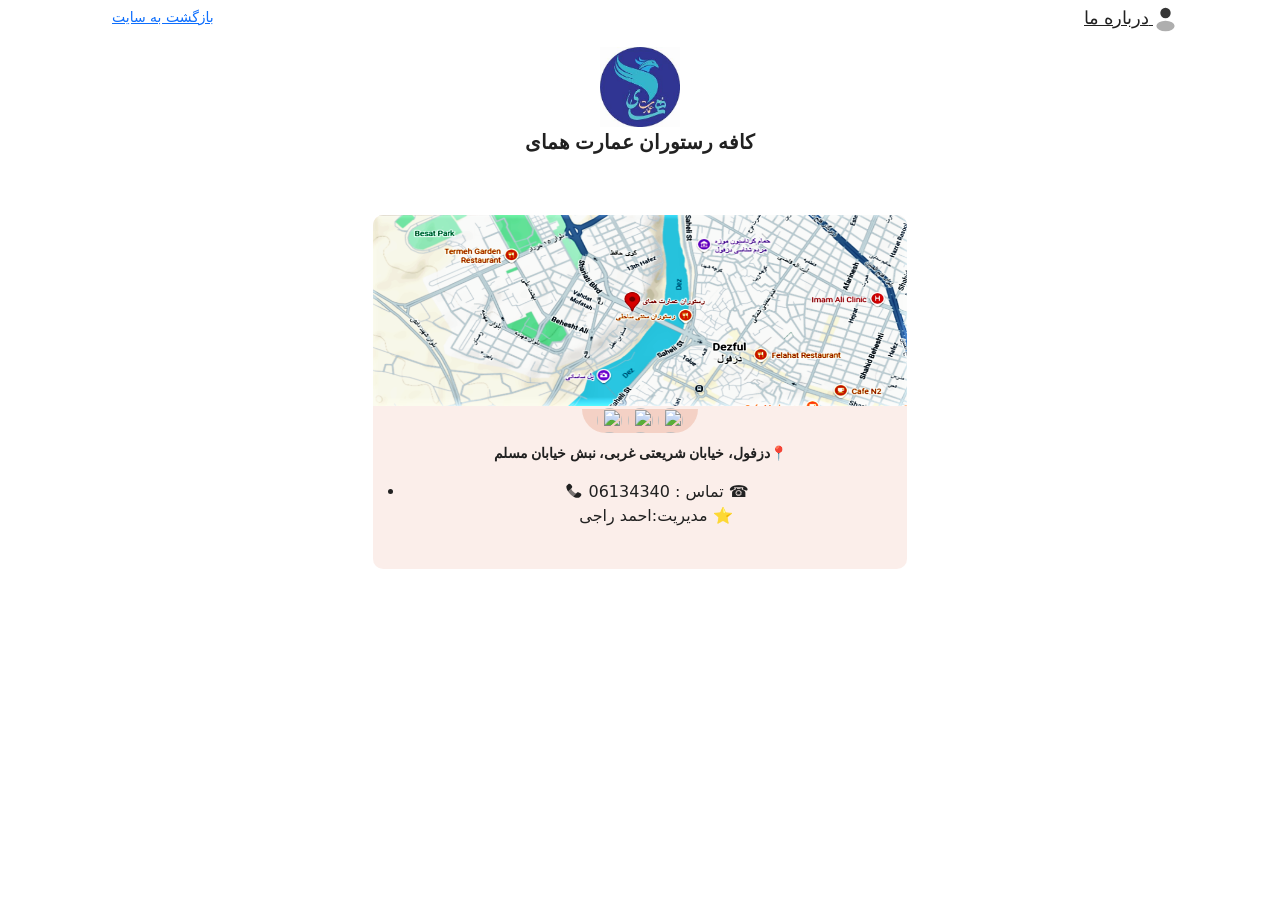
==== fooding.html @ e3494b93 "Add files via upload" ====
<html lang="en" class=" js csstransforms csstransforms3d csstransitions"><head>
    <meta charset="UTF-8">
    <meta name="viewport" content="width=device-width,initial-scale=1,maximum-scale=1.0, user-scalable=no">
    <meta name="robots" content="noindex,nofollow,noarchive">
    <title>
        درباره عمارت همای
    </title>
    <link rel="icon" type="image/png" href="./images.jpg">
    <link rel="stylesheet" href="./bot2.css">
    
    <link rel="stylesheet" href="./style.css">
    
    <meta name="theme-color" content="#ffffff">

    <style>
    :root {
  --primary-color: #d45e32;
  --primary-color-light: #faece7;
  --primary-color-10: rgb(212,94,50,0.1);
  --primary-color-20: rgb(212,94,50,0.2);
  --primary-color-30: rgb(212,94,50,0.3);
  --primary-color-40: rgb(212,94,50,0.4);
  --primary-color-50: rgb(212,94,50,0.5);
 
  --primary-backcolor: #ffffff;
  --primary-forecolor: #212121;
  --primary-backcolor-searchbox: #f3f3f3;
  --primary-backcolor-box: #f8f8f8;

  --primary-backcolor-shadowfood: #e6e6e6;

  --secondary-color: #FE724C;
  --heading-color: #000929;
  --color-grey: #f5f5f7;
  --shades-purple-red-92: #FCCBD5;
  --shades-purple-94: #E8E6F9;
  --shades-purple-96: #F0EFFB;
  --shades-purple-98: #F7F7FD;
  --shades-purple-90: #D8D6F5;
  --grey-scale-50: #F9FAFB;
  --grey-scale-100: #F4F4F6;
  --grey-scale-200: #E5E6EB;
  --grey-scale-300: #E5E6EB;
  --grey-scale-400: #9EA3AE;
  --grey-scale-500: #6C727F;
  --grey-scale-600: #4D5461;
  --grey-scale-700: #394150;
  --grey-scale-800: #212936;
  --grey-scale-900: #0B0A0F;
    }
    

.categories-boxitem{
    background: var(--primary-color-10);
}

#alert-1{
    border-color:var(--primary-color);
    background:var(--primary-color-light);
}
.navigatorbackground{
    background: var(--primary-color-20);
}
.addresssection{
   background: var(--primary-color-10); 
}
.selectedcat .categories-icon .icon img{
    filter: drop-shadow(1px 2px 2px black);
}
/*.categories-icon .icon img{
    filter: grayscale(1);
}*/
.selectedcat {
    background: var(--primary-color-20); box-shadow:inset 0px 0px 20px 7px var(--primary-color-40);
}

.food-details .featured-item .featured-item-text .text-item .right h3{
    font-size:16px;
}
.categories-icon .icon img{
    width:40px;
}
.categories-item-text h3{
    font-size:13px;
    text-wrap: nowrap;
}
.categories-item1{
     margin-left:5px;}
.subitem_img{
    display:contents;
}
.subitem_row{
    font-size:12px;
}

.text-item-subitem{
    display:flex;
}

.featured-item-text-haveimage{
    margin-top: -150px;
}

.featured-item-text-viewmode1{
    width:100%;
}
    
    
    </style>
</head>
<body style="bottom: 0px;top: 0px;position: fixed;width: 100%;">
    
    <main>
        <div class="container">
            <div class="row">
                <div class="col-12">
                    <a href="./راجی.html" style="margin-left: 20px; padding:7px 10px;font-size:14px;float:left" class="main-btn"> بازگشت به سایت</a>
                        <a href="" style="font-family:'estedad-verybold';color:var(--primary-forecolor);margin-right:20px;padding:5px 0px;font-size:18px;text-align:center;float:right">
                            درباره ما 
                            <svg width="25" height="25" viewBox="0 0 12 16" fill="#353535" xmlns="http://www.w3.org/2000/svg"><ellipse opacity="0.4" cx="6.00033" cy="12.1654" rx="5.83333" ry="3.33333"></ellipse><circle cx="6.00033" cy="3.83333" r="3.33333"></circle></svg>
                        </a>
                        
                    </div>
                </div>

                <div class="col-12">


                    <div class="modal fade" id="phonecall_modal" tabindex="-1" aria-hidden="true">
                        <div class="modal-dialog">
                            <div class="modal-content">
                                <div class="modal-body">
                                    <div class="modal-img">
                                        <span>
                                           
                                            <path fill-rule="evenodd" clip-rule="evenodd" d="M16.1007 13.359L16.5562 12.9062C17.1858 12.2801 18.1672 12.1515 18.9728 12.5894L20.8833 13.628C22.1102 14.2949 22.3806 15.9295 21.4217 16.883L20.0011 18.2954C19.6399 18.6546 19.1917 18.9171 18.6763 18.9651C17.4841 19.0763 15.0313 19.0163 12.1374 17.3223L16.1007 13.359ZM10.1907 7.48257L10.4775 7.19738C11.1841 6.49484 11.2507 5.36691 10.6342 4.54348L9.37326 2.85908C8.61028 1.83992 7.13596 1.70529 6.26145 2.57483L4.69185 4.13552C4.25823 4.56668 3.96765 5.12559 4.00289 5.74561C4.06761 6.88446 4.45582 8.9649 6.15176 11.5215L10.1907 7.48257Z" fill="#1C274C"></path>
                                            <path opacity="0.6" d="M12.0627 11.4971C9.11695 8.56804 10.1836 7.48913 10.1903 7.48242L6.15137 11.5214C6.81756 12.5256 7.68554 13.6034 8.81497 14.7264C9.95468 15.8596 11.0755 16.7008 12.137 17.3222L16.1003 13.3589C16.1003 13.3589 15.0177 14.4353 12.0627 11.4971Z" fill="#1C274C"></path>
                                            </svg>
                                        </span>
                                    </div>
                                    <div class="modal-img-text" style="padding-top:10px">
                                        <h3 class="phonecall_text"></h3>
                                    </div>
                                    <div class="modal-btn" style="margin-top:20px;gap: 10px;">
                                        <button type="button" style="width:50%;font-size:13px" class="no-btn phonecall_addtocallbock" data-bs-dismiss="modal">ذخیره در مخاطبین</button>
                                        <button type="button" style="width:50%;background:#197b79a3;border:1px solid #197b79a3" class="no-btn yes-btn phonecall_sms" data-bs-dismiss="modal">ارسال پیامک</button>
                                        <button type="button" style="width:50%;background:#197b79;border:1px solid #197b79" class="no-btn yes-btn phonecall_call" data-bs-dismiss="modal">تماس</button>
                                    </div>
                    
                                </div>
                            </div>
                        </div>
                    </div>

                                            
                    
                     <section class="categories" style="background:none;direction: rtl;">
                         
                        <footer class="footer" style="background:none;direction: rtl;padding:10px 0;margin-bottom:10px;">
                            <div class="container">
                                <div class="row" style="justify-content:center">
                                    <div class="col-lg-12 col-md-12" style="text-align:center">
                    
                    
                                     <style>
                                         .dropdown-toggle::after{
                                             font-size:18px;
                                             vertical-align: 0em;
                                         }
                                     </style>           
                              











                              





                                      
                                                
                                 
                                   
                                                
                                        <div class="footer-logo">
                                            <div class="logo">
                                  <img style="position:relative;width:80px" alt="homay" src="./images.jpg">
                                            </div>
                                        </div>
                    <div style="font-family:estedad-verybold;font-size:20px;font-weight:bold;margin-bottom:0px;position: relative;color:var(--primary-forecolor)" id="textslogan">کافه رستوران عمارت همای</div>
                                            <h4 style="margin-top:5px;font-family:'esredad-medium';opacity:0.7;text-align:justify;text-align-last:center;font-size:14px;line-height:25px;position: relative;color:var(--primary-forecolor)">
                                                                                            </h4>
                    
                    
                                        
                                    </div>
                                </div>
                            </div>
                        </footer>
                    
                         
                    
                            
                    </section>
        
         
        



 <section class="categories" style="background:none;direction: rtl;">

    
                
    <footer class="footer" style="background:none;direction: rtl;padding:30px 0">
        <div class="container">
            <div class="row" style="justify-content:center">
                                 <div class="col-lg-6 col-md-12" style="text-align:center">

                            <div class="quick-line-item">
                            
                                <div class="quick-line-menu addresssection" style="border-radius:10px;padding-bottom: 15px;">
                                     
                                      
                                                                               
                                                                               <img src="./نقشه.png" style="width:100%;height:50%; ; border-top-left-radius:10px;border-top-right-radius:10px">
                                                                                <div class="footer-icon" style="margin-top:0px;">
                                            <span class="navigatorbackground" style="padding: 0px 15px 5px 15px;border-radius: 30px;border-top-right-radius:0px;;border-top-left-radius:0px;">
                                            <div class="icon" style="display: contents;justify-content: center;gap:10px;">
                                                                                                <a href="https://neshan.org/maps/places/2be34d28c38a7fd9d5067aa4f5fa6563?utm_source=chatgpt.com" target="_blank"><img class="fa-brands" src="https://s1.menudigital.ir/img/webappicons/neshan.png?v1" style="margin-top:2px;border-radius:50px;width:25px"></a>
                                                <a href="https://balad.ir/location?latitude=32.384716 &amp;longitude=48.395054&amp;zoom=15.0" target="_blank"><img class="fa-brands" src="https://s1.menudigital.ir/img/webappicons/balad.png" style="margin-top:2px;border-radius:50px;width:25px"></a>
                                            
                                                <a href="https://www.google.com/maps/search/?api=1&query=%DA%A9%D8%A7%D9%81%D9%87+%D8%B1%D8%B3%D8%AA%D9%88%D8%B1%D8%A7%D9%86+%D9%87%D9%85%D8%A7%DB%8C+%D8%B9%D9%85%D8%A7%D8%B1%D8%AA+%D8%AF%D8%B2%D9%81%D9%88%D9%84" target="_blank"><img class="fa-brands" src="https://s1.menudigital.ir/img/webappicons/googlemaps.png" style="margin-top:2px;border-radius:50px;width:25px"></a>
                                                                                            </div>
                                            </span>
                                        </div>
                                                                           
                                    <p style="margin-top:10px;color:var(--primary-forecolor);font-weight:bold;font-size:14px;font-family:'esredad-medium'"> 📍دزفول، خیابان شریعتی غربی، نبش خیابان مسلم</p>
                                    <ul style="cursor:pointer;direction: ltr;text-align: Center;">
                                                                                    <li style="color:var(--primary-forecolor);" onclick="phonecall('06134340');">
                                                <svg width="20px" height="20px" viewBox="0 0 24 24" fill="none" xmlns="http://www.w3.org/2000/svg"><path fill-rule="evenodd" clip-rule="evenodd" d="M16.1007 13.359L16.5562 12.9062C17.1858 12.2801 18.1672 12.1515 18.9728 12.5894L20.8833 13.628C22.1102 14.2949 22.3806 15.9295 21.4217 16.883L20.0011 18.2954C19.6399 18.6546 19.1917 18.9171 18.6763 18.9651C17.4841 19.0763 15.0313 19.0163 12.1374 17.3223L16.1007 13.359ZM10.1907 7.48257L10.4775 7.19738C11.1841 6.49484 11.2507 5.36691 10.6342 4.54348L9.37326 2.85908C8.61028 1.83992 7.13596 1.70529 6.26145 2.57483L4.69185 4.13552C4.25823 4.56668 3.96765 5.12559 4.00289 5.74561C4.06761 6.88446 4.45582 8.9649 6.15176 11.5215L10.1907 7.48257Z" style="fill:var(--primary-forecolor)"></path><path opacity="0.6" d="M12.0627 11.4971C9.11695 8.56804 10.1836 7.48913 10.1903 7.48242L6.15137 11.5214C6.81756 12.5256 7.68554 13.6034 8.81497 14.7264C9.95468 15.8596 11.0755 16.7008 12.137 17.3222L16.1003 13.3589C16.1003 13.3589 15.0177 14.4353 12.0627 11.4971Z" style="fill:var(--primary-forecolor)"></path></svg>
                                                 
                                          06134340 : تماس  ☎️ <br>           مدیریت:احمد راجی  ⭐                                 </li>
                                                                            </ul>
                                                                        <div class="footer-icon" style="margin-top:10px;">
                                        <div class="icon navigatorsocials" style="padding-top:10px;position: relative;justify-content: center;">
                                                                                                                                     <a href="https://www.instagram.com/mahedrestaurant" target="_blank"><i style="color:#ffffff" class="fa-brands fa-instagram"></i>   </a>                                                                                                                                                                                  <a href="https://api.whatsapp.com/send?phone=09338098899" target="_blank"><i style="color:#ffffff" class="fa-brands fa-whatsapp"></i></a>                                         </div>
                                    </div>
                                    
         


                                </div>

                            </div>
                   
                </div>
                                
                                    <style>
                                    
                                    
.online-status i:before {
    position: absolute;
    width: 20px;
    height: 20px;
    left: -4px;
    top: -4px;
    content: "";
    background-color: rgba(33, 198, 79, 0.3);
    -webkit-border-radius: 50%;
    -moz-border-radius: 50%;
    border-radius: 50%;
}
                                    
.offline-status i:before {
    position: absolute;
    width: 20px;
    height: 20px;
    left: -4px;
    top: -4px;
    content: "";
    background-color: rgba(100, 0, 0, 0.3);
    -webkit-border-radius: 50%;
    -moz-border-radius: 50%;
    border-radius: 50%;
}


@keyframes flash {
  0%, 100% {
    opacity: 1; }
  50% {
    opacity: 0; } }
    .online-status i {
top: 50%;
    margin-top: 0;
    -webkit-animation: flash 1s linear infinite;
    -moz-animation: flash 1s linear infinite;
    -ms-animation: flash 1s linear infinite;
    -o-animation: flash 1s linear infinite;
    animation: flash 1s linear infinite;

    position: relative;
    width: 12px;
    height: 12px;
    background-color: #21c64f;
    display: inline-block;
    vertical-align: top;
    margin-top: 2px;
    margin-left: 5px;
    -webkit-border-radius: 50%;
    -moz-border-radius: 50%;
    border-radius: 50%;
        }
    .offline-status i {
top: 50%;
    margin-top: 0;
    -webkit-animation: flash 1s linear infinite;
    -moz-animation: flash 1s linear infinite;
    -ms-animation: flash 1s linear infinite;
    -o-animation: flash 1s linear infinite;
    animation: flash 1s linear infinite;

    position: relative;
    width: 12px;
    height: 12px;
    background-color: #e52020;
    display: inline-block;
    vertical-align: top;
    margin-top: 2px;
    margin-left: 5px;
    -webkit-border-radius: 50%;
    -moz-border-radius: 50%;
    border-radius: 50%;
        }
        
        
                                        .table1, th, td {
  border-bottom: 1px solid #d2d2d2;
  padding:2px;
  font-size:15px;
  text-align:center;
}
                                    </style>



            </div>
        </div>
    </footer>

</section>
        
        


    
                    
                </div>

                
            </div>
        </div>

                    
</main>


    </body></html>
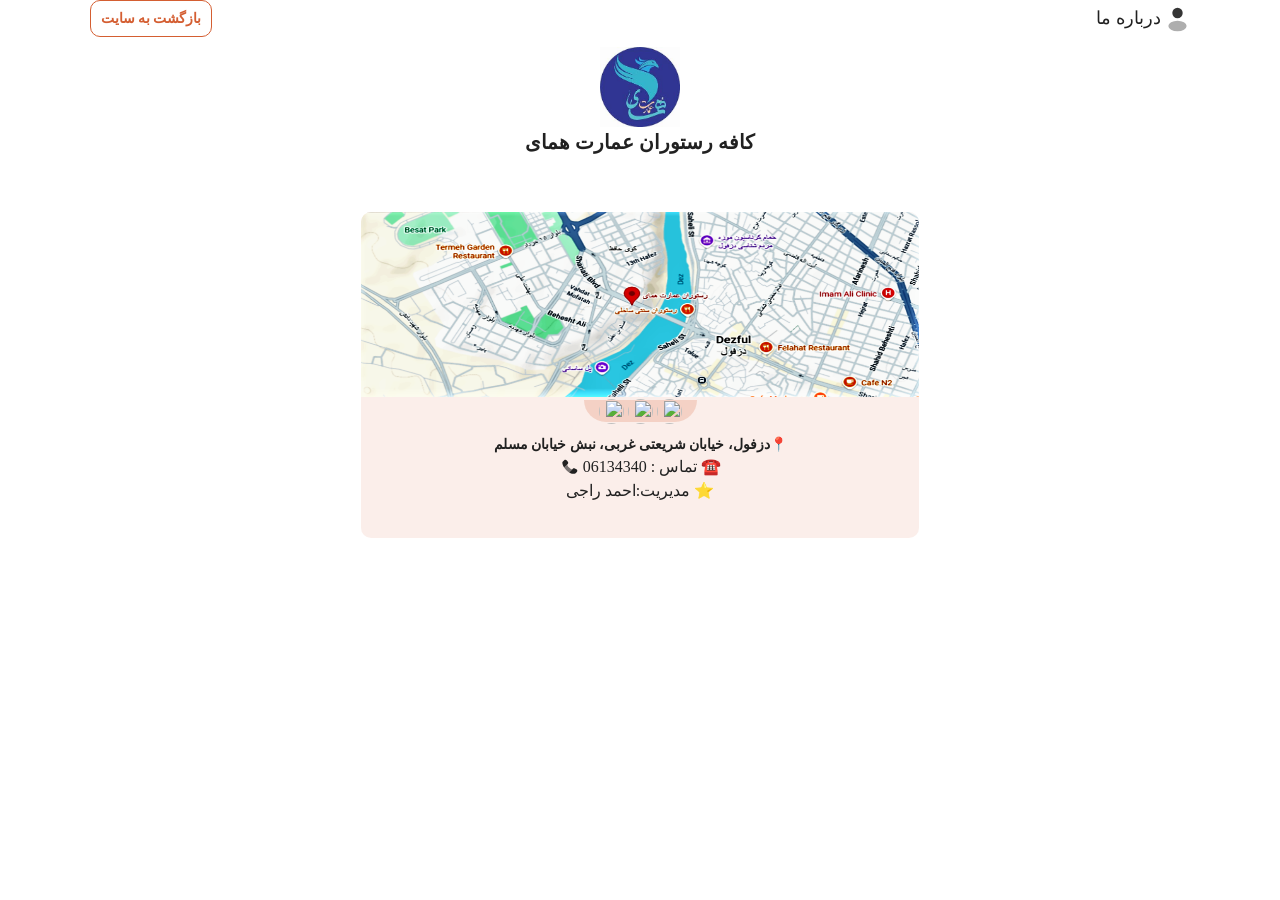
==== commit fb73c22b: "Update fooding.html" ====
--- a/fooding.html
+++ b/fooding.html
@@ -114,7 +114,7 @@
         <div class="container">
             <div class="row">
                 <div class="col-12">
-                    <a href="./راجی.html" style="margin-left: 20px; padding:7px 10px;font-size:14px;float:left" class="main-btn"> بازگشت به سایت</a>
+                    <a href="./fooding.html" style="margin-left: 20px; padding:7px 10px;font-size:14px;float:left" class="main-btn"> بازگشت به سایت</a>
                         <a href="" style="font-family:'estedad-verybold';color:var(--primary-forecolor);margin-right:20px;padding:5px 0px;font-size:18px;text-align:center;float:right">
                             درباره ما 
                             <svg width="25" height="25" viewBox="0 0 12 16" fill="#353535" xmlns="http://www.w3.org/2000/svg"><ellipse opacity="0.4" cx="6.00033" cy="12.1654" rx="5.83333" ry="3.33333"></ellipse><circle cx="6.00033" cy="3.83333" r="3.33333"></circle></svg>
@@ -403,3 +403,4 @@
 
 
 
+
--- a/style.css
+++ b/style.css
@@ -0,0 +1,9297 @@
+﻿
+
+
+
+::-webkit-scrollbar {
+  width: 3px;
+}
+::-webkit-scrollbar-track {
+  box-shadow: inset 0 0 1px grey; 
+}
+::-webkit-scrollbar-thumb {
+  background: var(--primary-color);
+  border-radius: 10px;
+}
+::-webkit-scrollbar-thumb:hover {
+  background: #197886;
+}
+
+
+.resultBox{
+    padding: 0;
+    pointer-events: none;
+    overflow-y: auto;
+    width: 100%;
+    position: absolute;
+    background: #fffffff2;
+    display:none;
+    z-index:99999;
+}
+
+.resultBox li{
+  list-style: none;
+  padding: 3px 5px;
+  font-size:12px;
+  width: 100%;
+}
+
+@property --angle {
+  syntax: "<angle>";
+  initial-value: 0deg;
+  inherits: false;
+}
+
+
+.moving-border::before,
+.moving-border::after {
+  content: "";
+  position: absolute;
+  inset: -0.0.9rem;
+  z-index: -1;
+  border-radius:5px;
+  background: linear-gradient(var(--angle), var(--primary-color-10), var(--primary-color), var(--primary-color-10));
+  animation: rotate 5s linear infinite;
+}
+.moving-border::after {
+  filter: blur(3px);
+}
+@keyframes rotate {
+  0%     { --angle: 0deg; }
+  100%   { --angle: 360deg;
+  }
+}
+
+article {
+  width: 100%;
+  padding: 5px 0;
+  margin-bottom:5px;
+}
+
+article h1 {
+  display: flex;
+  align-items: center;
+   font-family: 'estedad-semibold';
+   font-size: 14px;
+   white-space: nowrap;
+   margin:2px;
+   opacity:0.9;
+   color:var(--primary-forecolor);
+}
+
+article h1:before,
+article h1:after {
+  content: "";
+  width: 100%;
+  height: 1px;
+  background: #828282;
+ 
+}
+
+article h1:before{
+  margin: 5px 10px 0 5px;
+}
+
+article h1:after{
+  margin: 5px 5px 0 10px;
+}
+
+
+
+@font-face {
+  font-family: 'iran-yekan-bold';
+  src: url(https://menudigital.ir/MenuApplication/Structure_Assets/font/fontawesome-free-5.1.0-web/webfonts/IRANYekanBlack.ttf);
+}
+@font-face {
+  font-family: 'iran-yekan-thin';
+  src: url(https://menudigital.ir/MenuApplication/Structure_Assets/font/fontawesome-free-5.1.0-web/webfonts/IRANYekanThin.ttf);
+}
+@font-face {
+  font-family: 'iran-yekan-medium';
+  src: url(https://menudigital.ir/MenuApplication/Structure_Assets/font/fontawesome-free-5.1.0-web/webfonts/IRANYekanMedium.ttf);
+}
+@font-face {
+  font-family: 'font-iran-normal';
+  src: url(https://menudigital.ir/MenuApplication/Structure_Assets/font/fontawesome-free-5.1.0-web/webfonts/IRANSansWeb_Medium.woff);
+}
+@font-face {
+  font-family: 'font-iran-light';
+  src: url(https://menudigital.ir/MenuApplication/Structure_Assets/font/fontawesome-free-5.1.0-web/webfonts/IRANSansWeb_Light.woff);
+}
+@font-face {
+  font-family: 'font-iran-bold';
+  src: url(https://menudigital.ir/MenuApplication/Structure_Assets/font/fontawesome-free-5.1.0-web/webfonts/IRANSansWeb_Bold.woff);
+}
+@font-face {
+  font-family: 'font-iran-ultralight';
+  src: url(https://menudigital.ir/MenuApplication/Structure_Assets/font/fontawesome-free-5.1.0-web/webfonts/IRANSansWeb_UltraLight.woff);
+}
+@font-face {
+    font-family: 'estedad-thin';
+        src: url(https://menudigital.ir/MenuApplication/Structure_Assets/font/fontawesome-free-5.1.0-web/webfonts/Estedad-Thin.woff2);
+}
+@font-face {
+    font-family: 'estedad-verybold';
+      src: url(https://menudigital.ir/MenuApplication/Structure_Assets/font/fontawesome-free-5.1.0-web/webfonts/Estedad-ExtraBold.woff2);
+}
+@font-face {
+    font-family: 'estedad-lightbold';
+        src: url(https://menudigital.ir/MenuApplication/Structure_Assets/font/fontawesome-free-5.1.0-web/webfonts/Estedad-Bold.woff2);
+}
+@font-face {
+    font-family: 'estedad-light';
+        src: url(https://menudigital.ir/MenuApplication/Structure_Assets/font/fontawesome-free-5.1.0-web/webfonts/Estedad-Light.woff2);
+}
+@font-face {
+    font-family: 'estedad-extralight';
+        src: url(https://menudigital.ir/MenuApplication/Structure_Assets/font/fontawesome-free-5.1.0-web/webfonts/Estedad-ExtraLight.woff2);
+}
+@font-face {
+    font-family: 'esredad-medium';
+        src: url(https://menudigital.ir/MenuApplication/Structure_Assets/font/fontawesome-free-5.1.0-web/webfonts/Estedad-Medium.woff2);
+}
+@font-face {
+    font-family: 'estedad-semibold';
+        src: url(https://menudigital.ir/MenuApplication/Structure_Assets/font/fontawesome-free-5.1.0-web/webfonts/Estedad-SemiBold.woff2);
+}
+@font-face {
+    font-family: 'estedad-thin';
+        src: url(https://menudigital.ir/MenuApplication/Structure_Assets/font/fontawesome-free-5.1.0-web/webfonts/Estedad-Thin.woff2);
+}
+
+
+
+@charset "UTF-8";
+
+* {
+      -webkit-user-select: none; /* Safari */
+  -ms-user-select: none; /* IE 10 and IE 11 */
+  user-select: none; /* Standard syntax */
+  margin: 0;
+  padding: 0;
+  box-sizing: border-box;
+}
+
+ul {
+  list-style: none;
+  margin: 0;
+  padding: 0;
+}
+
+a {
+  text-decoration: none;
+  display: inline-block;
+}
+
+body {
+  overflow-x: hidden;
+  font-family: 'esredad-medium';
+  background:var(--primary-backcolor);
+}
+
+html {
+  overflow-x: hidden;
+}
+
+.s-padding {
+  padding: 81px 0 100px 0;
+}
+
+.mt-48px {
+  margin-top: 48px;
+}
+
+.mb-48px {
+  margin-bottom: 33px;
+}
+
+.mb-30px {
+  margin-bottom: 30px;
+}
+
+.res-mb-20px {
+  margin-bottom: 20px;
+}
+
+.col-lg-padding-0 {
+  padding: 0;
+}
+
+h1,
+h2,
+h3,
+h4,
+h5,
+h6,
+a,
+p {
+  font-family: "Plus Jakarta Sans";
+  margin: 0;
+}
+
+.container {
+  padding: 0;
+}
+
+
+@font-face {
+  font-family: "Plus Jakarta Sans";
+  font-weight: 400;
+  src: url(../fonts/LDIbaomQNQcsA88c7O9yZ4KMCoOg4IA6-91aHEjcWuA_qU7NSg.ttf) format("truetype");
+}
+
+@font-face {
+  font-family: "Plus Jakarta Sans";
+  font-weight: 500;
+  src: url(../fonts/LDIbaomQNQcsA88c7O9yZ4KMCoOg4IA6-91aHEjcWuA_m07NSg.ttf) format("truetype");
+}
+
+@font-face {
+  font-family: "Plus Jakarta Sans";
+  font-weight: 600;
+  src: url(../fonts/LDIbaomQNQcsA88c7O9yZ4KMCoOg4IA6-91aHEjcWuA_d0nNSg.ttf) format("truetype");
+}
+
+@font-face {
+  font-family: "Plus Jakarta Sans";
+  font-weight: 700;
+  src: url(../fonts/LDIbaomQNQcsA88c7O9yZ4KMCoOg4IA6-91aHEjcWuA_TknNSg.ttf) format("truetype");
+}
+
+@font-face {
+  font-family: "Plus Jakarta Sans";
+  font-weight: 800;
+  src: url(../fonts/LDIbaomQNQcsA88c7O9yZ4KMCoOg4IA6-91aHEjcWuA_KUnNSg.ttf) format("truetype");
+}
+
+@font-face {
+  font-family: "Plus Jakarta Sans";
+  font-style: italic;
+  src: url(../fonts/LDIZaomQNQcsA88c7O9yZ4KMCoOg4KozySKCdSNG9OcqYQ0XCR_Q.ttf) format("truetype");
+}
+
+.slick-dots {
+  display: flex;
+  justify-content: center;
+  margin-top: 20px;
+  gap: 14px;
+  list-style-type: none;
+}
+
+.slick-dots button {
+  display: block;
+  width: 16px;
+  height: 16px;
+  padding: 0;
+  border: none;
+  border-radius: 100%;
+  background-color: rgba(0, 9, 41, 0.1);
+  text-indent: -9999px;
+  transition: all 0.5s;
+}
+
+.slick-dots li.slick-active button {
+  background-color: #dd516a;
+  transition: all 0.5s;
+}
+
+.about-us .about-us-img {
+  position: relative;
+}
+
+.about-us .about-us-img .about-us-img-btn-img {
+  position: absolute;
+  top: 50%;
+  left: 50%;
+  transform: translate(-50%, -50%);
+}
+
+.about-us .about-us-img .about-us-img-btn-img .about-us-img-btn-img-main img {
+  animation: Rotate 8s linear infinite;
+}
+
+.about-us .about-us-img .about-us-img-btn-img .about-us-img-btn-img-main .about-us-img-btn-img-overlay {
+  position: absolute;
+  top: 50%;
+  left: 50%;
+  transform: translate(-50%, -50%);
+  text-align: center;
+  z-index: 111;
+}
+
+.about-us .about-us-img .about-us-img-btn-img .about-us-img-btn-img-main .about-us-img-btn-img-overlay h2 {
+  font-size: 50px;
+  font-style: normal;
+  font-weight: 700;
+  line-height: 32px;
+  color: #fff;
+  margin-top: 10px;
+  font-family: 'estedad-verybold';
+
+}
+
+.about-us .about-us-img .about-us-img-btn-img .about-us-img-btn-img-main .about-us-img-btn-img-overlay span {
+  font-size: 10.324px;
+  font-style: normal;
+  font-weight: 400;
+  line-height: 180%;
+  /* 18.582px */
+  letter-spacing: 1.032px;
+  text-transform: uppercase;
+  color: #fff;
+  font-family: 'estedad-semibold';
+
+}
+
+.about-us .about-us-head h2 {
+  font-size: 48px;
+  font-weight: 700;
+  line-height: 140%;
+  /* 67.2px */
+  letter-spacing: -0.48px;
+  color: var(--heading-color);
+  font-family: 'estedad-verybold';
+
+}
+
+.about-us .about-us-head h5 {
+  padding-top: 18px;
+  font-size: 16px;
+  font-weight: 500;
+  line-height: 150%;
+  color: var(--grey-scale-600);
+  font-family: 'estedad-light';
+
+}
+
+.about-us .about-us-text {
+  padding-top: 12px;
+}
+
+.about-us .about-us-text p {
+  font-size: 16px;
+  font-style: italic;
+  font-weight: 500;
+  line-height: 150%;
+  color: var(--grey-scale-600);
+  font-family: 'estedad-extralight';
+
+}
+
+.about-us .about-mt-48px {
+  margin-top: 48px;
+}
+
+.about-us .about-pl-45px {
+  padding-right: 45px;
+}
+
+.about-us .about-us-item .text {
+  padding-top: 14px;
+}
+
+.about-us .about-us-item .text h3 {
+  font-size: 24px;
+  font-weight: 700;
+  line-height: 150%;
+  /* 36px */
+  letter-spacing: -0.24px;
+  font-family: 'estedad-semibold';
+
+}
+
+.about-us .about-us-item .text p {
+  font-size: 18px;
+  font-style: normal;
+  font-weight: 400;
+  line-height: 175%;
+  color: #7E8BA0;
+  font-family: 'estedad-light';
+
+}
+
+.header {
+  position: fixed;
+  padding: 10px 0;
+  width: 100%;
+  z-index: 999;
+  background: linear-gradient(90deg, #dd516a -1.58%, #FE724C 100%);
+}
+
+.header .nav-bg {
+  animation: slideDown 1s ease-out;
+  margin-top: -48px !important;
+  z-index: 999;
+  box-shadow: 0 14px 16px 0 rgba(11, 2, 55, 0.1);
+  background-color: #fff !important;
+}
+
+.header .header-main {
+  display: flex;
+  justify-content: space-between;
+  align-items: center;
+}
+
+.header .header-main .header-left .header-left-btn {
+  display: flex;
+  align-items: center;
+}
+
+.header .header-main .header-left .header-left-btn .icon {
+  line-height: 0;
+}
+
+.header .header-main .header-left .header-left-btn .icon span svg {
+  stroke: currentColor;
+  color: #fff;
+}
+
+.header .header-main .header-left-center p {
+  font-weight: 400;
+  color: var(--heading-color);
+  font-family: 'estedad-light';
+
+}
+
+.header .header-main .header-left-center p span a {
+  text-decoration-line: underline;
+  color: var(--heading-color);
+  font-family: 'estedad-light';
+
+}
+
+.header .header-main .header-right .header-right-item {
+  display: flex;
+  align-items: center;
+  gap: 18px;
+}
+
+.header .header-main .header-right .header-right-item .header-right-inner {
+  display: flex;
+  align-items: center;
+  gap: 7px;
+}
+
+.header .header-main .header-right .header-right-item .header-right-inner .icon span svg {
+  stroke: currentColor;
+  color: #fff;
+}
+
+.header .header-main .header-right .header-right-item .header-right-inner .text a {
+  font-size: 14px;
+  color: #fff;
+  font-family: 'estedad-light';
+
+}
+
+.header .menu-bg {
+  position: fixed;
+  width: 100%;
+  z-index: 999;
+  margin-top: 10px;
+  padding: 22px 0;
+  background-color: #fff;
+}
+
+.header .menu-bg .nav-main {
+  display: flex;
+  align-items: center;
+}
+
+.header .menu-bg .nav-main .nav-main {
+  display: flex;
+  align-items: center;
+  gap: 64px;
+  padding-left: 69px;
+}
+
+.header .menu-bg .nav-main .nav-main .menu ul {
+  display: flex;
+  align-items: center;
+  gap: 28px;
+}
+
+.header .menu-bg .nav-main .nav-main .menu ul li {
+  position: relative;
+
+}
+
+.header .menu-bg .nav-main .nav-main .menu ul li:hover ul {
+  opacity: 1;
+  visibility: visible;
+  transform: scaleY(1);
+}
+
+.header .menu-bg .nav-main .nav-main .menu ul li a {
+  position: relative;
+  transition: all linear 0.3s;
+  color: var(--heading-color);
+  font-size: 16px;
+  font-weight: 500;
+  line-height: 150%;
+  display: flex;
+  gap: 5px;
+  align-items: center;
+  text-transform: capitalize;
+  font-family: 'estedad-semibold';
+
+}
+
+.header .menu-bg .nav-main .nav-main .menu ul li a::after {
+  position: absolute;
+  content: "";
+  bottom: 0;
+  left: 0;
+  width: 0%;
+  height: 1px;
+  background-color: var(--primary-color);
+  transition: all linear 0.3s;
+}
+
+.header .menu-bg .nav-main .nav-main .menu ul li a:hover {
+  color: var(--primary-color);
+}
+
+.header .menu-bg .nav-main .nav-main .menu ul li a:hover::after {
+  width: 100%;
+}
+
+.header .menu-bg .nav-main .nav-main .menu ul ul {
+  position: absolute;
+  display: list-item;
+  width: 200px;
+  padding: 20px;
+  background-color: #fff;
+  border-radius: 10px;
+  top: 30px;
+  right: -10px;
+  transition: 0.4s ease-in-out;
+  transform-origin: top center;
+  opacity: 1;
+  visibility: visible;
+  transform: scaleY(0);
+}
+
+.header .menu-bg .nav-main .nav-main .menu ul ul li {
+  padding-bottom: 10px;
+}
+
+.header .menu-bg .nav-main .nav-main .menu ul ul li:last-child {
+  padding-bottom: 0;
+}
+
+.header .menu-bg .nav-btn-main {
+  display: flex;
+  align-items: center;
+  gap: 24px;
+}
+
+.header .menu-bg .nav-btn-main .nav-btn-one {
+  position: relative;
+}
+
+.header .menu-bg .nav-btn-main .nav-btn-one .form-control {
+  font-size: 16px;
+  font-style: normal;
+  font-weight: 400;
+  line-height: 160%;
+  padding: 13px 20px;
+  border-radius: 10px;
+  background: var(--color-grey);
+  border: 1px solid var(--color-grey);
+  color: var(--heading-color);
+}
+
+.header .menu-bg .nav-btn-main .nav-btn-one .form-control:focus {
+  box-shadow: 0 14px 16px 0 rgba(11, 2, 55, 0.1);
+  border-color: var(--primary-color);
+}
+
+.header .menu-bg .nav-btn-main .nav-btn-one .nav-search {
+  position: absolute;
+  top: 13px;
+  left: 20px;
+}
+
+.header .menu-bg .nav-btn-main .nav-btn-one .nav-search button {
+  border: 1px solid transparent;
+}
+
+.header .menu-bg .nav-btn-main .nav-btn-two {
+  display: flex;
+  align-items: center;
+  gap: 8px;
+  padding-left: 30px;
+}
+
+.header .menu-bg .nav-btn-main .nav-btn-two .love {
+  width: 52px;
+  height: 52px;
+  background-color: var(--color-grey);
+  border-radius: 50px;
+  line-height: 52px;
+  text-align: center;
+  position: relative;
+  transition: all 0.3s;
+}
+
+.header .menu-bg .nav-btn-main .nav-btn-two .love:hover {
+  background-color: var(--primary-color);
+}
+
+.header .menu-bg .nav-btn-main .nav-btn-two .love:hover::after {
+  background-color: var(--color-grey);
+  color: var(--primary-color);
+}
+
+.header .menu-bg .nav-btn-main .nav-btn-two .love:hover span svg {
+  stroke: currentColor;
+  color: #fff;
+}
+
+.header .menu-bg .nav-btn-main .nav-btn-two .love:after {
+  position: absolute;
+  content: "۸";
+  top: 0;
+  right: 0;
+  width: 16px;
+  height: 16px;
+  text-align: center;
+  line-height: 16px;
+  background-color: var(--primary-color);
+  color: #fff;
+  font-size: 10px;
+  font-weight: 500;
+  font-family: 'estedad-semibold';
+  border-radius: 50px;
+  transition: all 0.3s;
+}
+
+.header .menu-bg .nav-btn-main .nav-btn-two .love span svg {
+  stroke: currentColor;
+  color: var(--grey-scale-500);
+  transition: all 0.3s;
+}
+
+.header .menu-bg .nav-btn-main .nav-btn-two .cart {
+  position: relative;
+}
+
+.header .menu-bg .nav-btn-main .nav-btn-two .cart::after {
+  position: absolute;
+  content: "۳";
+}
+
+.header .menu-bg .nav-btn-main .nav-btn-two .cart .click {
+  position: absolute;
+  width: 100%;
+  height: 100%;
+}
+
+.header .menu-bg .nav-btn-main .nav-btn-two .cart .cart-dropdown {
+  position: absolute;
+  top: 75px;
+  left: -75px;
+  background-color: #fff;
+  width: 484px;
+  display: none;
+  border-radius: 10px;
+}
+
+.header .menu-bg .nav-btn-main .nav-btn-two .cart .cart-dropdown .cart-dropdown-text {
+  display: flex;
+  align-items: center;
+  justify-content: space-between;
+  padding: 20px;
+  border-bottom: 1px solid var(--grey-scale-200);
+  padding-bottom: 20px;
+}
+
+.header .menu-bg .nav-btn-main .nav-btn-two .cart .cart-dropdown .cart-dropdown-text .text {
+  text-align: start;
+}
+
+.header .menu-bg .nav-btn-main .nav-btn-two .cart .cart-dropdown .cart-dropdown-text .text h3 {
+  font-size: 24px;
+  font-weight: 700;
+  line-height: 150%;
+  /* 36px */
+  letter-spacing: -0.24px;
+  color: var(--heading-color);
+  font-family: 'estedad-verybold';
+
+}
+
+.header .menu-bg .nav-btn-main .nav-btn-two .cart .cart-dropdown .cart-dropdown-text .cart-dropdown-btn {
+  line-height: 0;
+}
+
+.header .menu-bg .nav-btn-main .nav-btn-two .cart .cart-dropdown .cart-dropdown-text .cart-dropdown-btn .close-btn {
+  line-height: 0;
+  border-radius: 10px;
+  border: 1px solid var(--grey-scale-400);
+  background-color: #fff;
+  width: 32px;
+  height: 32px;
+}
+
+.header .menu-bg .nav-btn-main .nav-btn-two .cart .cart-dropdown .cart-dropdown-btn-two {
+  text-align: start;
+  line-height: 0;
+  display: flex;
+  align-items: center;
+  justify-content: center;
+  gap: 10px;
+  padding: 20px 0;
+}
+
+.header .menu-bg .nav-btn-main .nav-btn-two .cart .cart-dropdown .cart-dropdown-btn-two .cart-btn-two {
+  display: flex;
+  align-items: center;
+  gap: 4px;
+  padding: 10px;
+  background-color: var(--primary-color);
+  color: #fff;
+  border-radius: 6px;
+  transition: all linear 0.3s;
+  font-size: 14px;
+  font-weight: 500;
+  line-height: 140%;
+  font-family: 'estedad-semibold';
+
+}
+
+.header .menu-bg .nav-btn-main .nav-btn-two .cart .cart-dropdown .cart-dropdown-btn-two .cart-btn-two span svg {
+  stroke: currentColor;
+  color: #fff;
+  transition: all linear 0.3s;
+}
+
+.header .menu-bg .nav-btn-main .nav-btn-two .cart .cart-dropdown .cart-dropdown-btn-two .cart-btn-two:hover {
+  background-color: #fff;
+  color: var(--primary-color);
+}
+
+.header .menu-bg .nav-btn-main .nav-btn-two .cart .cart-dropdown .cart-dropdown-btn-two .cart-btn-two:hover span svg {
+  stroke: currentColor;
+  color: var(--primary-color);
+}
+
+.header .menu-bg .nav-btn-main .nav-btn-two .cart .cart-dropdown .cart-dropdown-btn-two .cart-btn {
+  display: flex;
+  align-items: center;
+  gap: 4px;
+  padding: 10px;
+  background-color: #fff;
+  color: var(--primary-color);
+  border-radius: 6px;
+  transition: all linear 0.3s;
+  font-family: 'estedad-semibold';
+
+}
+
+.header .menu-bg .nav-btn-main .nav-btn-two .cart .cart-dropdown .cart-dropdown-btn-two .cart-btn span svg {
+  stroke: currentColor;
+  color: var(--primary-color);
+  transition: all linear 0.3s;
+}
+
+.header .menu-bg .nav-btn-main .nav-btn-two .cart .cart-dropdown .cart-dropdown-btn-two .cart-btn:hover {
+  background-color: var(--primary-color);
+  color: #fff;
+}
+
+.header .menu-bg .nav-btn-main .nav-btn-two .cart .cart-dropdown .cart-dropdown-btn-two .cart-btn:hover span svg {
+  stroke: currentColor;
+  color: #fff;
+}
+
+.header .menu-bg .nav-btn-main .nav-btn-two .cart .cart-dropdown .cart-dropdown-item-box {
+  padding: 10px 24px;
+  display: flex;
+  align-items: center;
+  justify-content: space-between;
+  border-bottom: 1px solid var(--grey-scale-200);
+}
+
+.header .menu-bg .nav-btn-main .nav-btn-two .cart .cart-dropdown .cart-dropdown-item-box .cart-dropdown-item {
+  text-align: start;
+  display: flex;
+  align-items: center;
+  gap: 12px;
+}
+
+.header .menu-bg .nav-btn-main .nav-btn-two .cart .cart-dropdown .cart-dropdown-item-box .cart-dropdown-item .cart-dropdown-item-text h3 {
+  font-size: 16px;
+  font-weight: 600;
+  line-height: 150%;
+  color: var(--heading-color);
+  font-family: 'estedad-semibold';
+
+}
+
+.header .menu-bg .nav-btn-main .nav-btn-two .cart .cart-dropdown .cart-dropdown-item-box .cart-dropdown-item .cart-dropdown-item-text p {
+  font-size: 16px;
+  font-weight: 600;
+  line-height: 150%;
+  color: var(--primary-color);
+  font-family: 'estedad-semibold';
+
+}
+
+.header .menu-bg .nav-btn-main .nav-btn-two .cart .cart-dropdown .cart-dropdown-item-box .cart-dropdown-inner {
+  line-height: 0;
+  text-align: start;
+  display: flex;
+}
+
+.header .menu-bg .nav-btn-main .nav-btn-two .cart .cart-dropdown .cart-dropdown-item-box .cart-dropdown-inner .cart-dropdown-inner-btn a span {
+  display: inline-block;
+  padding: 7px;
+  border-radius: 8px;
+  border: 1px solid var(--primary-color);
+}
+
+.header .menu-bg .nav-btn-main .nav-btn-two .cart .cart-dropdown .cart-dropdown-item-box .cart-dropdown-inner .cart-dropdown-inner-btn-two .form-control {
+  padding: 7px;
+  border: 0;
+  width: 45px;
+  font-size: 16px;
+  font-weight: 500;
+  line-height: 150%;
+  color: var(--heading-color);
+  text-align: start;
+}
+
+.header .menu-bg .nav-btn-main .nav-btn-two .cart .cart-dropdown .cart-dropdown-item-box .cart-dropdown-inner .cart-dropdown-inner-btn-two .form-control:focus {
+  box-shadow: 0 0 0 0.25rem transparent;
+}
+
+.header .menu-bg .nav-btn-main .nav-btn-two .cart .cart-dropdown .cart-dropdown-sub-total {
+  padding: 110px 24px 0 24px;
+  line-height: 0;
+  text-align: start;
+}
+
+.header .menu-bg .nav-btn-main .nav-btn-two .cart .cart-dropdown .cart-dropdown-sub-total .cart-dropdown-sub-total-item {
+  display: flex;
+  align-items: center;
+  justify-content: space-between;
+  padding: 9px 12px;
+  border-radius: 10px;
+  border: 1px solid var(--grey-scale-200);
+}
+
+.header .menu-bg .nav-btn-main .nav-btn-two .cart .cart-dropdown .cart-dropdown-sub-total .cart-dropdown-sub-total-item .text h3 {
+  font-size: 16px;
+  font-style: normal;
+  font-weight: 500;
+  line-height: 160%;
+  font-family: 'estedad-semibold';
+
+}
+
+.header .menu-bg .nav-btn-main .nav-btn-two .cart .cart-dropdown .cart-dropdown-sub-total .cart-dropdown-sub-total-item .text a {
+  color: var(--primary-color);
+  font-family: 'estedad-semibold';
+
+}
+
+.header .menu-bg .nav-btn-main .nav-btn-two .cart .cart-dropdown .cart-dropdown-sub-total .cart-dropdown-sub-total-btn {
+  padding: 24px 0 40px 0;
+}
+
+.header .menu-bg .nav-btn-main .nav-btn-two .cart .cart-dropdown .cart-dropdown-sub-total .cart-dropdown-sub-total-btn .main-btn-four {
+  width: 100%;
+  height: 44px;
+  line-height: 18px;
+  font-size: 16px;
+  font-style: normal;
+  font-weight: 500;
+  font-family: 'estedad-verybold';
+
+}
+
+.header .menu-bg .nav-btn-main .nav-btn-two .cart .active-dropdown {
+  display: block;
+}
+
+.header .menu-bg .nav-btn-main .nav-btn-two .user {
+  background-color: var(--primary-color);
+  transition: all 0.3s;
+  position: relative;
+}
+
+.header .menu-bg .nav-btn-main .nav-btn-two .user .click {
+  position: absolute;
+  height: 100%;
+  width: 100%;
+}
+
+.header .menu-bg .nav-btn-main .nav-btn-two .user:hover {
+  background-color: var(--color-grey);
+}
+
+.header .menu-bg .nav-btn-main .nav-btn-two .user:hover span svg {
+  stroke: currentColor;
+  color: var(--grey-scale-500);
+}
+
+.header .menu-bg .nav-btn-main .nav-btn-two .user span svg {
+  stroke: currentColor;
+  color: #fff;
+  transition: all 0.3s;
+}
+
+.header .menu-bg .nav-btn-main .nav-btn-two .user::after {
+  display: none;
+}
+
+.header .menu-bg .nav-btn-main .nav-btn-two .user .profile-dropdown {
+  position: absolute;
+  top: 74px;
+  left: -235px;
+  width: 308px;
+  border-radius: 20px;
+  background: #FFF;
+  box-shadow: 0px 8px 40px 0px rgba(0, 0, 0, 0.08);
+  padding: 24px;
+  display: none;
+}
+
+.header .menu-bg .nav-btn-main .nav-btn-two .user .profile-dropdown .profile-dropdown-text {
+  line-height: 0;
+  margin-top: 16px;
+  padding-bottom: 17px;
+}
+
+.header .menu-bg .nav-btn-main .nav-btn-two .user .profile-dropdown .profile-dropdown-text a {
+  font-size: 18px;
+  font-style: normal;
+  font-weight: 700;
+  letter-spacing: -0.09px;
+  color: var(--heading-color);
+}
+
+.header .menu-bg .nav-btn-main .nav-btn-two .user .profile-dropdown .profile-dropdown-text p {
+  font-size: 14px;
+  font-weight: 400;
+  line-height: 140%;
+  color: var(--grey-scale-700);
+  padding-top: 12px;
+}
+
+.header .menu-bg .nav-btn-main .nav-btn-two .user .profile-dropdown .profile-dropdown-menu {
+  text-align: start;
+}
+
+.header .menu-bg .nav-btn-main .nav-btn-two .user .profile-dropdown .profile-dropdown-menu ul {
+  border-top: 1px solid #E5E6EB;
+  border-bottom: 1px solid #E5E6EB;
+  padding: 15px 0 20px 0;
+}
+
+.header .menu-bg .nav-btn-main .nav-btn-two .user .profile-dropdown .profile-dropdown-menu ul li {
+  padding-bottom: 18px;
+}
+
+.header .menu-bg .nav-btn-main .nav-btn-two .user .profile-dropdown .profile-dropdown-menu ul li:last-child {
+  padding-bottom: 0;
+}
+
+.header .menu-bg .nav-btn-main .nav-btn-two .user .profile-dropdown .profile-dropdown-menu ul li a {
+  font-size: 16px;
+  font-weight: 500;
+  line-height: 150%;
+  color: var(--grey-scale-700);
+  display: flex;
+  align-items: center;
+  gap: 10px;
+  transition: all linear 0.3s;
+}
+
+.header .menu-bg .nav-btn-main .nav-btn-two .user .profile-dropdown .profile-dropdown-menu ul li a span svg {
+  stroke: currentColor;
+  color: #000929;
+  transition: all linear 0.3s;
+}
+
+.header .menu-bg .nav-btn-main .nav-btn-two .user .profile-dropdown .profile-dropdown-menu ul li a:hover {
+  color: var(--primary-color);
+}
+
+.header .menu-bg .nav-btn-main .nav-btn-two .user .profile-dropdown .profile-dropdown-menu ul li a:hover span svg {
+  color: var(--primary-color);
+}
+
+.header .menu-bg .nav-btn-main .nav-btn-two .user .profile-dropdown .profile-dropdown-menu-two ul {
+  border-top: 1px solid transparent;
+  border-bottom: 1px solid transparent;
+  padding: 15px 0 0px 0;
+}
+
+.header .menu-bg .nav-btn-main .nav-btn-two .user .active-dropdown {
+  display: block;
+}
+
+.header .menu-bg .nav-login-btn-main {
+  display: flex;
+  align-items: center;
+  gap: 20px;
+}
+
+.header .menu-bg .nav-login-btn-main .main-btn-four {
+  height: 52px;
+  font-size: 16px;
+  font-style: normal;
+  font-weight: 400;
+  font-family: 'estedad-semibold';
+
+}
+
+.header .menu-bg .nav-login-btn-main .main-btn {
+  height: 52px;
+  font-size: 16px;
+  font-style: normal;
+  font-weight: 400;
+  border: 1.5px solid var(--grey-scale-500);
+  color: var(--grey-scale-500);
+  font-family: 'estedad-semibold';
+
+}
+
+.header .menu-bg .nav-login-btn-main .main-btn:hover {
+  border: 1.5px solid var(--primary-color);
+  color: #fff;
+}
+
+.header-two .nav-bg {
+  background-color: #000929 !important;
+  animation: slideDown 1s ease-out;
+  margin-top: -48px !important;
+  z-index: 999;
+  box-shadow: 0 14px 16px 0 rgba(11, 2, 55, 0.1);
+}
+
+.header-two .menu-bg {
+  background-color: rgba(255, 255, 255, 0);
+}
+
+.header-two .menu-bg .nav-main .nav-main .menu ul li a {
+  color: #fff;
+}
+
+.header-two .menu-bg .nav-main .nav-main .menu ul li a:hover {
+  color: #fff;
+}
+
+.header-two .menu-bg .nav-main .nav-main .menu ul li ul {
+  background-color: var(--grey-scale-700);
+}
+
+.header-two .nav-btn-main .nav-btn-one .form-control {
+  background: #122833 !important;
+  border: 1px solid #6C727F !important;
+  color: #fff !important;
+}
+
+.header-two .nav-btn-main .nav-btn-one .form-control:focus {
+  border: 1px solid var(--primary-color) !important;
+}
+
+.header-two .nav-btn-main .nav-btn-one .nav-search button {
+  background-color: transparent;
+}
+
+.header-two .nav-btn-main .nav-btn-two .love {
+  background-color: #122833 !important;
+  border: 1px solid #6C727F !important;
+}
+
+.header-two .nav-btn-main .nav-btn-two .love span svg {
+  stroke: currentColor;
+  color: #fff !important;
+  transition: all 0.3s;
+}
+
+.header-two .nav-btn-main .nav-btn-two .love:hover {
+  background-color: var(--primary-color) !important;
+}
+
+.header-two .nav-btn-main .nav-btn-two .user {
+  background-color: var(--primary-color) !important;
+  border: 1px solid var(--primary-color) !important;
+}
+
+.header-two .nav-btn-main .nav-btn-two .user .profile-dropdown {
+  position: absolute;
+  top: 74px;
+  left: -235px;
+  width: 308px;
+  border-radius: 20px;
+  background: #FFF;
+  box-shadow: 0px 8px 40px 0px rgba(0, 0, 0, 0.08);
+  padding: 24px;
+  display: none;
+}
+
+.header-two .nav-btn-main .nav-btn-two .user .profile-dropdown .profile-dropdown-text {
+  line-height: 0;
+  margin-top: 16px;
+  padding-bottom: 17px;
+}
+
+.header-two .nav-btn-main .nav-btn-two .user .profile-dropdown .profile-dropdown-text a {
+  font-size: 18px;
+  font-style: normal;
+  font-weight: 700;
+  letter-spacing: -0.09px;
+  color: var(--heading-color);
+}
+
+.header-two .nav-btn-main .nav-btn-two .user .profile-dropdown .profile-dropdown-text p {
+  font-size: 14px;
+  font-weight: 400;
+  line-height: 140%;
+  color: var(--grey-scale-700);
+  padding-top: 12px;
+}
+
+.header-two .nav-btn-main .nav-btn-two .user .profile-dropdown .profile-dropdown-menu {
+  text-align: start;
+}
+
+.header-two .nav-btn-main .nav-btn-two .user .profile-dropdown .profile-dropdown-menu ul li a span svg {
+  stroke: currentColor;
+  color: #000929 !important;
+  transition: all linear 0.3s;
+}
+
+.header-two .nav-btn-main .nav-btn-two .user .profile-dropdown .profile-dropdown-menu ul li a:hover {
+  color: var(--primary-color);
+}
+
+.header-two .nav-btn-main .nav-btn-two .user .profile-dropdown .profile-dropdown-menu ul li a:hover span svg {
+  color: var(--primary-color) !important;
+}
+
+.header-two .nav-login-btn-main .main-btn {
+  background: transparent;
+  color: #fff !important;
+  border-color: #fff !important;
+}
+
+.header-two .nav-login-btn-main .main-btn:hover {
+  border-color: var(--primary-color) !important;
+}
+
+.header-three .menu-bg {
+  background-color: var(--heading-color);
+}
+
+.container-full {
+  width: 100%;
+}
+
+.mobile-header {
+  display: none;
+}
+
+.mobile-header__container {
+  display: flex;
+  align-items: center;
+  justify-content: space-between;
+  padding: 15px 0px;
+}
+
+#nav-opn-btn {
+  width: 40px;
+  height: 40px;
+  border: none;
+  background: #dd516a;
+  color: #fff;
+  border-radius: 5px;
+  font-size: 18px;
+  margin-left: -50px;
+}
+
+#offcanvas-nav {
+  background: transparent;
+  position: absolute;
+  left: -300px;
+  top: 0px;
+  z-index: 99;
+  width: 300px;
+  height: 100vh;
+  z-index: 999999;
+  transition: 0.5s ease;
+}
+
+#offcanvas-nav::before {
+  content: "";
+  width: 0%;
+  height: 100%;
+  background: rgba(0, 0, 0, 0.8);
+  position: fixed;
+  top: 0;
+  left: 0;
+  right: 0;
+  z-index: -1;
+  transition: 0.5s ease 0.3s;
+
+}
+
+#offcanvas-nav.open {
+  left: 0px;
+}
+
+#offcanvas-nav.open::before {
+  width: 100%;
+}
+
+#offcanvas-nav .m-nav {
+  position: relative;
+  background: #fff;
+  padding-top: 80px;
+  padding-left: 25px;
+  padding-right: 25px;
+  padding-bottom: 50px;
+  z-index: 9;
+  display: block;
+  height: 100%;
+  overflow-y: scroll;
+}
+
+#nav-cls-btn {
+  position: absolute;
+  right: 15px;
+  top: 15px;
+  background: none;
+  border: none;
+  outline: none;
+  font-size: 22px;
+}
+
+#offcanvas-nav .m-nav .nav-links {
+  flex-direction: column;
+  align-items: stretch;
+  gap: 15px;
+}
+
+#offcanvas-nav .m-nav .nav-links li {
+  border-bottom: 1px solid #d3d3d3;
+  margin-bottom: 20px;
+  text-align: right;
+}
+
+#offcanvas-nav .m-nav .nav-links li a {
+  font-size: 16px;
+  color: #000;
+  font-family: 'estedad-semibold';
+
+}
+
+#offcanvas-nav .m-nav .nav-links li a::before {
+  display: none;
+}
+
+#offcanvas-nav .m-nav .nav-links .dropdown .d-menu {
+  position: relative;
+  box-shadow: none;
+  padding-left: 20px;
+  padding-top: 15px !important;
+  padding-top: 0px;
+  visibility: visible;
+  opacity: 1;
+  display: none;
+  transition: 0.5s ease-in 0s;
+}
+
+#offcanvas-nav .m-nav .nav-links .dropdown .d-menu li {
+  padding: 5px 0px;
+}
+
+#offcanvas-nav .m-nav .nav-links .dropdown .d-menu li a {
+  font-size: 15px;
+  color: #000;
+}
+
+#offcanvas-nav .m-nav .nav-links .dropdown:hover .d-menu {
+  display: block;
+}
+
+#offcanvas-nav .m-nav .logo {
+  margin-bottom: 40px;
+}
+
+#offcanvas-nav .m-nav>.social-icons-s1 {
+  gap: 12px;
+  margin-top: 50px;
+}
+
+#offcanvas-nav .m-nav>.social-icons-s1 li a::before {
+  display: none;
+}
+
+.social-icons {
+  display: flex;
+  gap: 20px;
+}
+
+.social-icons a i {
+  height: 30px;
+  width: 30px;
+  background-color: #280A54;
+  color: #fff;
+  border-radius: 50px;
+  text-align: center;
+  line-height: 30px;
+  transition: 0.5s;
+}
+
+.main-btn {
+  position: relative;
+  display: inline-block;
+  vertical-align: middle;
+  appearance: none;
+  outline: none;
+  background-color: #fff;
+  border: 1px solid var(--primary-color);
+  color: var(--primary-color);
+  padding: 13px 32px;
+  transition: all 0.5s linear;
+  overflow: hidden;
+  z-index: 1;
+  font-size: 20px;
+  font-style: normal;
+  font-weight: 600;
+  letter-spacing: -0.1px;
+  text-align: center;
+  border-radius: 10px;
+  font-family: 'estedad-verybold';
+
+}
+
+.main-btn:hover {
+  color: #fff;
+}
+
+.main-btn:hover span svg {
+  stroke: currentColor;
+  color: #fff;
+  transition: all 0.3s;
+}
+
+.main-btn:hover::before {
+  transform: translate3d(0, 0, 0) scale3d(1, 1, 1);
+  transition: transform 0.4s cubic-bezier(0.1, 0, 0.3, 1);
+}
+
+.main-btn:hover::after {
+  transform: translate3d(0, 0, 0);
+  transition-duration: 0.05s;
+  transition-delay: 0.4s;
+  transition-timing-function: linear;
+}
+
+.main-btn:before {
+  position: absolute;
+  content: "";
+  background-color: var(--primary-color);
+  width: 120%;
+  height: 0;
+  padding-bottom: 120%;
+  top: -110%;
+  left: -10%;
+  border-radius: 50%;
+  transform: translate3d(0, 68%, 0) scale3d(0, 0, 0);
+  z-index: -1;
+}
+
+.main-btn:after {
+  position: absolute;
+  top: 0;
+  left: 0;
+  width: 100%;
+  height: 100%;
+  content: "";
+  background-color: var(--primary-color);
+  transform: translate3d(0, -100%, 0);
+  transition: transform 0.4s cubic-bezier(0.1, 0, 0.3, 1);
+  z-index: -1;
+}
+
+.main-btn-two {
+  position: relative;
+  display: inline-block;
+  vertical-align: middle;
+  appearance: none;
+  outline: none;
+  background-color: var(--primary-color);
+  border: 1px solid var(--primary-color);
+  color: #fff;
+  width: 188px;
+  height: 68px;
+  transition: all 0.5s linear;
+  overflow: hidden;
+  z-index: 1;
+  font-size: 20px;
+  font-style: normal;
+  font-weight: 600;
+  letter-spacing: -0.1px;
+  text-align: center;
+  border-radius: 10px;
+  line-height: 40px;
+  font-family: 'estedad-semibold';
+
+}
+
+.main-btn-two span svg {
+  stroke: currentColor;
+  color: #fff;
+}
+
+.main-btn-two:hover {
+  color: var(--primary-color);
+}
+
+.main-btn-two:hover::before {
+  transform: translate3d(0, 0, 0) scale3d(1, 1, 1);
+  transition: transform 0.4s cubic-bezier(0.1, 0, 0.3, 1);
+}
+
+.main-btn-two:hover::after {
+  transform: translate3d(0, 0, 0);
+  transition-duration: 0.05s;
+  transition-delay: 0.4s;
+  transition-timing-function: linear;
+}
+
+.main-btn-two:hover span svg {
+  stroke: currentColor;
+  color: var(--primary-color);
+  transition: all 0.5s linear;
+}
+
+.main-btn-two:before {
+  position: absolute;
+  content: "";
+  background-color: #fff;
+  width: 120%;
+  height: 0;
+  padding-bottom: 120%;
+  top: -110%;
+  left: -10%;
+  border-radius: 50%;
+  transform: translate3d(0, 68%, 0) scale3d(0, 0, 0);
+  z-index: -1;
+}
+
+.main-btn-two:after {
+  position: absolute;
+  top: 0;
+  left: 0;
+  width: 100%;
+  height: 100%;
+  content: "";
+  background-color: #fff;
+  transform: translate3d(0, -100%, 0);
+  transition: transform 0.4s cubic-bezier(0.1, 0, 0.3, 1);
+  z-index: -1;
+}
+
+.main-btn-three {
+  position: relative;
+  display: inline-block;
+  vertical-align: middle;
+  appearance: none;
+  outline: none;
+  background-color: #ffffff;
+  border: 1.5px solid rgba(211, 213, 218, 0.3);
+  color: var(--grey-scale-500);
+  width: 100%;
+  height: 54px;
+  transition: all 0.5s linear;
+  overflow: hidden;
+  z-index: 1;
+  font-size: 18px;
+  font-style: normal;
+  font-weight: 500;
+  letter-spacing: -0.09px;
+  text-align: center;
+  line-height: 54px;
+  border-radius: 10px;
+}
+
+.main-btn-three:hover span {
+  color: #fff;
+}
+
+.main-btn-three:hover span svg {
+  stroke: currentColor;
+  color: #fff;
+  transition: all 0.3s;
+}
+
+.main-btn-three:hover::before {
+  transform: translate3d(0, 0, 0) scale3d(1, 1, 1);
+  transition: transform 0.4s cubic-bezier(0.1, 0, 0.3, 1);
+}
+
+.main-btn-three:hover::after {
+  transform: translate3d(0, 0, 0);
+  transition-duration: 0.05s;
+  transition-delay: 0.4s;
+  transition-timing-function: linear;
+}
+
+.main-btn-three:before {
+  position: absolute;
+  content: "";
+  background-color: var(--primary-color);
+  width: 120%;
+  height: 0;
+  padding-bottom: 120%;
+  top: -110%;
+  left: -10%;
+  border-radius: 50%;
+  transform: translate3d(0, 68%, 0) scale3d(0, 0, 0);
+  z-index: -1;
+}
+
+.main-btn-three:after {
+  position: absolute;
+  top: 0;
+  left: 0;
+ /* width: 100%;*/
+  height: 100%;
+  content: "";
+  background-color: var(--primary-color);
+  transform: translate3d(0, -100%, 0);
+  transition: transform 0.4s cubic-bezier(0.1, 0, 0.3, 1);
+  z-index: -1;
+}
+
+.main-btn-four {
+  position: relative;
+  display: inline-block;
+  vertical-align: middle;
+  appearance: none;
+  outline: none;
+  background-color: var(--primary-color);
+  border: 1px solid var(--primary-color);
+  color: #fff;
+  padding: 13px 32px;
+  transition: all 0.5s linear;
+  overflow: hidden;
+  z-index: 1;
+  font-size: 20px;
+  font-style: normal;
+  font-weight: 600;
+  letter-spacing: -0.1px;
+  text-align: center;
+  border-radius: 10px;
+  font-family: 'esredad-medium';
+
+}
+
+.main-btn-four:hover {
+  color: var(--primary-color);
+}
+
+.main-btn-four:hover::before {
+  transform: translate3d(0, 0, 0) scale3d(1, 1, 1);
+  transition: transform 0.4s cubic-bezier(0.1, 0, 0.3, 1);
+}
+
+.main-btn-four:hover::after {
+  transform: translate3d(0, 0, 0);
+  transition-duration: 0.05s;
+  transition-delay: 0.4s;
+  transition-timing-function: linear;
+}
+
+.main-btn-four:before {
+  position: absolute;
+  content: "";
+  background-color: #fff;
+  width: 120%;
+  height: 0;
+  padding-bottom: 120%;
+  top: -110%;
+  left: -10%;
+  border-radius: 50%;
+  transform: translate3d(0, 68%, 0) scale3d(0, 0, 0);
+  z-index: -1;
+}
+
+.main-btn-four:after {
+  position: absolute;
+  top: 0;
+  left: 0;
+  width: 100%;
+  height: 100%;
+  content: "";
+  background-color: #fff;
+  transform: translate3d(0, -100%, 0);
+  transition: transform 0.4s cubic-bezier(0.1, 0, 0.3, 1);
+  z-index: -1;
+}
+
+.main-btn-five {
+  position: relative;
+  display: inline-block;
+  vertical-align: middle;
+  appearance: none;
+  outline: none;
+  width: 163px;
+  background-color: #fff;
+  border: 1.5px solid rgba(211, 213, 218, 0.5);
+  color: var(--grey-scale-500);
+  padding: 12px 16px;
+  transition: all 0.5s linear;
+  overflow: hidden;
+  z-index: 1;
+  font-size: 18px;
+  font-style: normal;
+  font-weight: 500;
+  line-height: 145%;
+  /* 26.1px */
+  letter-spacing: -0.09px;
+  text-align: center;
+  border-radius: 10px;
+
+}
+
+.main-btn-five:hover {
+  color: #fff;
+}
+
+.main-btn-five:hover::before {
+  transform: translate3d(0, 0, 0) scale3d(1, 1, 1);
+  transition: transform 0.4s cubic-bezier(0.1, 0, 0.3, 1);
+}
+
+.main-btn-five:hover::after {
+  transform: translate3d(0, 0, 0);
+  transition-duration: 0.05s;
+  transition-delay: 0.4s;
+  transition-timing-function: linear;
+}
+
+.main-btn-five:hover span svg {
+  stroke: currentColor;
+  color: #fff;
+  transition: all 0.3s;
+}
+
+.main-btn-five:before {
+  position: absolute;
+  content: "";
+  background-color: var(--primary-color);
+  width: 120%;
+  height: 0;
+  padding-bottom: 120%;
+  top: -110%;
+  left: -10%;
+  border-radius: 50%;
+  transform: translate3d(0, 68%, 0) scale3d(0, 0, 0);
+  z-index: -1;
+}
+
+.main-btn-five:after {
+  position: absolute;
+  top: 0;
+  left: 0;
+  width: 100%;
+  height: 100%;
+  content: "";
+  background-color: var(--primary-color);
+  transform: translate3d(0, -100%, 0);
+  transition: transform 0.4s cubic-bezier(0.1, 0, 0.3, 1);
+  z-index: -1;
+}
+
+.main-btn-six {
+  position: relative;
+  display: inline-block;
+  vertical-align: middle;
+  appearance: none;
+  outline: none;
+  width: 100%;
+  background-color: var(--primary-color);
+  border: 1.5px solid var(--primary-color);
+  color: #fff;
+  padding: 12px 16px;
+  transition: all 0.5s linear;
+  overflow: hidden;
+  z-index: 1;
+  font-size: 18px;
+  font-style: normal;
+  font-weight: 500;
+  line-height: 145%;
+  /* 26.1px */
+  letter-spacing: -0.09px;
+  text-align: center;
+  border-radius: 10px;
+  font-family: 'esredad-medium';
+
+}
+
+.main-btn-six:hover {
+  color: var(--grey-scale-500);
+}
+
+.main-btn-six:hover::before {
+  transform: translate3d(0, 0, 0) scale3d(1, 1, 1);
+  transition: transform 0.4s cubic-bezier(0.1, 0, 0.3, 1);
+}
+
+.main-btn-six:hover::after {
+  transform: translate3d(0, 0, 0);
+  transition-duration: 0.05s;
+  transition-delay: 0.4s;
+  transition-timing-function: linear;
+}
+
+.main-btn-six:hover span svg {
+  stroke: currentColor;
+  color: var(--grey-scale-500) !important;
+  transition: all 0.3s;
+}
+
+.main-btn-six:before {
+  position: absolute;
+  content: "";
+  background-color: #fff;
+  width: 120%;
+  height: 0;
+  padding-bottom: 120%;
+  top: -110%;
+  left: -10%;
+  border-radius: 50%;
+  transform: translate3d(0, 68%, 0) scale3d(0, 0, 0);
+  z-index: -1;
+}
+
+.main-btn-six:after {
+  position: absolute;
+  top: 0;
+  left: 0;
+  width: 100%;
+  height: 100%;
+  content: "";
+  background-color: #fff;
+  transform: translate3d(0, -100%, 0);
+  transition: transform 0.4s cubic-bezier(0.1, 0, 0.3, 1);
+  z-index: -1;
+}
+
+
+
+
+
+
+
+.main-btn-payment {
+    margin-top:10px;
+  position: relative;
+  display: inline-block;
+  vertical-align: middle;
+  appearance: none;
+  outline: none;
+  width: 200px;
+  background-color: #197b79;
+  border: 1.5px solid #197b79;
+  color: #fff;
+  padding: 12px 16px;
+  transition: all 0.5s linear;
+  overflow: hidden;
+  z-index: 1;
+  font-size: 18px;
+  font-style: normal;
+  font-weight: 500;
+  line-height: 145%;
+  /* 26.1px */
+  letter-spacing: -0.09px;
+  text-align: center;
+  border-radius: 10px;
+  font-family: 'esredad-medium';
+
+}
+
+.main-btn-payment:hover {
+  color: var(--grey-scale-500);
+}
+
+.main-btn-payment:hover::before {
+  transform: translate3d(0, 0, 0) scale3d(1, 1, 1);
+  transition: transform 0.4s cubic-bezier(0.1, 0, 0.3, 1);
+}
+
+.main-btn-payment:hover::after {
+  transform: translate3d(0, 0, 0);
+  transition-duration: 0.05s;
+  transition-delay: 0.4s;
+  transition-timing-function: linear;
+}
+
+.main-btn-payment:hover span svg {
+  stroke: currentColor;
+  color: var(--grey-scale-500) !important;
+  transition: all 0.3s;
+}
+
+.main-btn-payment:before {
+  position: absolute;
+  content: "";
+  background-color: #fff;
+  width: 120%;
+  height: 0;
+  padding-bottom: 120%;
+  top: -110%;
+  left: -10%;
+  border-radius: 50%;
+  transform: translate3d(0, 68%, 0) scale3d(0, 0, 0);
+  z-index: -1;
+}
+
+.main-btn-payment:after {
+  position: absolute;
+  top: 0;
+  left: 0;
+  width: 100%;
+  height: 100%;
+  content: "";
+  background-color: #fff;
+  transform: translate3d(0, -100%, 0);
+  transition: transform 0.4s cubic-bezier(0.1, 0, 0.3, 1);
+  z-index: -1;
+}
+
+
+
+
+
+
+
+
+.main-btn-login {
+  margin-top:10px;
+  width: 100%;
+  background-color: #197b79;
+  border: 1.5px solid #197b79;
+  color: #fff;
+  padding: 5px;
+  overflow: hidden;
+  z-index: 1;
+  font-size: 16px;
+  font-style: normal;
+  font-weight: 500;
+  line-height: 150%;
+  letter-spacing: -0.09px;
+  text-align: center;
+  border-radius: 10px;
+  font-family: 'esredad-medium';
+}
+
+
+
+.main-btn-two-banner {
+  position: relative;
+  display: inline-block;
+  vertical-align: middle;
+  appearance: none;
+  outline: none;
+  background-color: #fff;
+  border: 1px solid var(--primary-color);
+  color: var(--primary-color);
+  width: 188px;
+  height: 68px;
+  transition: all 0.5s linear;
+  overflow: hidden;
+  z-index: 1;
+  font-size: 20px;
+  font-style: normal;
+  font-weight: 600;
+  letter-spacing: -0.1px;
+  text-align: center;
+  border-radius: 10px;
+  line-height: 68px;
+  font-family: 'estedad-semibold';
+
+}
+
+.main-btn-two-banner span svg {
+  stroke: currentColor;
+  color: var(--primary-color);
+  transition: all 0.5s linear;
+}
+
+.main-btn-two-banner:hover {
+  color: #fff;
+}
+
+.main-btn-two-banner:hover::before {
+  transform: translate3d(0, 0, 0) scale3d(1, 1, 1);
+  transition: transform 0.4s cubic-bezier(0.1, 0, 0.3, 1);
+}
+
+.main-btn-two-banner:hover::after {
+  transform: translate3d(0, 0, 0);
+  transition-duration: 0.05s;
+  transition-delay: 0.4s;
+  transition-timing-function: linear;
+}
+
+.main-btn-two-banner:hover span svg {
+  stroke: currentColor;
+  color: #fff;
+}
+
+.main-btn-two-banner:before {
+  position: absolute;
+  content: "";
+  background-color: var(--primary-color);
+  width: 120%;
+  height: 0;
+  padding-bottom: 120%;
+  top: -110%;
+  left: -10%;
+  border-radius: 50%;
+  transform: translate3d(0, 68%, 0) scale3d(0, 0, 0);
+  z-index: -1;
+}
+
+.main-btn-two-banner:after {
+  position: absolute;
+  top: 0;
+  left: 0;
+  width: 100%;
+  height: 100%;
+  content: "";
+  background-color: var(--primary-color);
+  transform: translate3d(0, -100%, 0);
+  transition: transform 0.4s cubic-bezier(0.1, 0, 0.3, 1);
+  z-index: -1;
+}
+
+.location-btn {
+  position: relative;
+
+}
+
+.location-btn .btn-secondary {
+  color: #fff;
+  background-color: transparent;
+  border-color: transparent;
+}
+
+.location-btn .btn-secondary:focus {
+  box-shadow: 0 0 0 0.25rem transparent;
+}
+
+.location-btn .btn-secondary::after {
+  display: none;
+}
+
+.location-btn .location-btn-icon {
+  position: absolute;
+  top: 5px;
+  left: -13px;
+}
+
+@keyframes slideDown {
+  from {
+    transform: translateY(-100%);
+  }
+
+  to {
+    transform: translateY(0);
+  }
+}
+
+@keyframes Rotate {
+  from {
+    -webkit-transform: rotate(0deg);
+  }
+
+  to {
+    -webkit-transform: rotate(360deg);
+  }
+}
+
+@keyframes shine {
+  100% {
+    left: 125%;
+  }
+}
+
+.banner {
+  padding: 240px 0 60px 0;
+  background: url(../images/banner-1.png) lightgray 0px -15px/100% 106.977% no-repeat;
+}
+
+.banner .banner-rating {
+  width: 254px;
+  margin-bottom: 12px;
+}
+
+.banner .banner-rating .banner-rating-item {
+  display: flex;
+  align-items: center;
+  gap: 10px;
+  background-color: #fff;
+  padding: 14px 22px;
+  border-radius: 100px;
+}
+
+.banner .banner-rating .icon {
+  line-height: 0;
+}
+
+.banner .banner-rating .text p {
+  font-size: 18px;
+  font-weight: 500;
+  line-height: 145%;
+  /* 26.1px */
+  letter-spacing: -0.09px;
+  color: var(--heading-color);
+  font-family: 'estedad-light';
+
+}
+
+.banner .banner-taiteL h1 {
+  font-size: 68px;
+  font-style: normal;
+  font-weight: 800;
+  line-height: 90px;
+  /* 132.353% */
+  letter-spacing: -0.68px;
+  color: var(--heading-color);
+  font-family: 'estedad-verybold';
+
+}
+
+.banner .banner-taiteL h1 span {
+  background: -webkit-linear-gradient(#dd516a -1.58%, #FE724C 100%);
+  -webkit-background-clip: text;
+  -webkit-text-fill-color: transparent;
+}
+
+.banner .banner-taiteL-btn {
+  display: flex;
+  padding: 12px;
+  background-color: #fff;
+  width: 612px;
+  border-radius: 10px;
+  box-shadow: 0px 30px 30px 0px rgba(90, 90, 90, 0.1);
+  gap: 12px;
+  margin-top: 72px;
+}
+
+.banner .banner-img {
+  position: relative;
+}
+
+.banner .banner-img .banner-img-position {
+  position: absolute;
+  bottom: 127px;
+  /*
+  right: -248px;
+  */
+  animation: Rotate 8s linear infinite;
+}
+
+.banner-two {
+  padding: 263px 0 247px 0;
+  background: url(../images/banner-bg-two.png) no-repeat center/cover;
+}
+
+.banner-two .banner-two-taitel h1 {
+  color: #fff;
+  font-size: 68px;
+  font-style: normal;
+  font-weight: 700;
+  line-height: 90px;
+  /* 132.353% */
+  letter-spacing: -0.68px;
+  font-family: 'estedad-verybold';
+
+}
+
+.banner-two .banner-two-taitel h1 span {
+  background: linear-gradient(90deg, #dd516a -1.58%, #FE724C 100%);
+  background-clip: text;
+  -webkit-background-clip: text;
+  -webkit-text-fill-color: transparent;
+}
+
+.banner-two .banner-two-taitel p {
+  padding-top: 32px;
+  font-size: 18px;
+  font-style: normal;
+  font-weight: 500;
+  line-height: 145%;
+  /* 26.1px */
+  letter-spacing: -0.09px;
+  color: var(--grey-scale-100);
+  font-family: 'estedad-light';
+
+}
+
+.banner-two .banner-taiteL-btn {
+  display: flex;
+  padding: 12px;
+  background-color: #fff;
+  width: 612px;
+  border-radius: 10px;
+  box-shadow: 0px 30px 30px 0px rgba(90, 90, 90, 0.1);
+  gap: 12px;
+  margin-top: 72px;
+}
+
+.blog .blog-mt-25px {
+  margin-top: 25px;
+}
+
+.blog .news-item {
+  overflow: hidden;
+  border-radius: 8px;
+}
+
+.blog .news-item .news-img {
+  position: relative;
+  overflow: hidden;
+}
+
+.blog .news-item .news-img::after {
+  position: absolute;
+  content: "";
+  top: 0;
+  left: -75%;
+  z-index: 2;
+  display: block;
+  width: 50%;
+  height: 100%;
+  background: linear-gradient(to right, rgba(255, 255, 255, 0) 0%, rgba(255, 255, 255, 0.3) 100%);
+  transform: skewX(-25deg);
+}
+
+.blog .news-item .news-img img {
+  transition: all 0.3s ease-out 0s;
+}
+
+.blog .news-item .news-img:hover::after {
+  animation: shine 800ms;
+}
+
+.blog .news-item .news-img:hover img {
+  transform: scale(1.2);
+}
+
+.blog .news-item .news-img:hover .news-img-overlay .news-img-overlay-text h3 a {
+  color: var(--primary-color);
+}
+
+.blog .news-item .news-img:hover .news-img-overlay .news-img-overlay-btn a {
+  color: var(--primary-color);
+}
+
+.blog .news-item .news-img:hover .news-img-overlay .news-img-overlay-btn a span svg {
+  stroke: currentColor;
+  color: var(--primary-color);
+}
+
+.blog .news-item .news-img .news-img-overlay {
+  position: absolute;
+  top: 150px;
+  right: 24px;
+}
+
+.blog .news-item .news-img .news-img-overlay .news-img-overlay-text h5 {
+  color: #fff;
+  font-size: 16px;
+  font-weight: 500;
+  line-height: 160%;
+  font-family: 'estedad-light';
+
+}
+
+.blog .news-item .news-img .news-img-overlay .news-img-overlay-text h5 span {
+  color: var(--primary-color);
+}
+
+.blog .news-item .news-img .news-img-overlay .news-img-overlay-text h3 a {
+  font-size: 24px;
+  font-style: normal;
+  font-weight: 700;
+  line-height: 150%;
+  /* 36px */
+  letter-spacing: -0.24px;
+  color: #fff;
+  transition: all linear 0.3s;
+  font-family: 'estedad-thin';
+
+}
+
+.blog .news-item .news-img .news-img-overlay .news-img-overlay-btn {
+  padding-top: 18px;
+}
+
+.blog .news-item .news-img .news-img-overlay .news-img-overlay-btn a {
+  color: #fff;
+  transition: all linear 0.3s;
+  font-family: 'estedad-thin';
+
+}
+
+.blog .news-item .news-img .news-img-overlay .news-img-overlay-btn a span svg {
+  stroke: currentColor;
+  color: #fff;
+  transition: all linear 0.3s;
+}
+
+.blog .blog-mt-48px {
+  margin-top: 48px;
+}
+
+.blog .next-prev-btn ul {
+  display: flex;
+  gap: 24px;
+  justify-content: end;
+
+}
+
+.blog .next-prev-btn ul li a {
+  padding: 13px;
+  border-radius: 10px;
+  border: 1.5px solid var(--primary-color);
+  font-size: 18px;
+  font-style: normal;
+  font-weight: 500;
+  line-height: 145%;
+  /* 26.1px */
+  letter-spacing: -0.09px;
+  color: #fff;
+  font-family: 'esredad-medium';
+
+}
+
+.blog .next-prev-btn ul li .active {
+  background-color: var(--primary-color);
+}
+
+.blog .pagination {
+  justify-content: end;
+}
+
+.blog .page-link {
+  font-size: 18px;
+  font-style: normal;
+  font-weight: 500;
+  line-height: 145%;
+  /* 26.1px */
+  letter-spacing: -0.09px;
+  color: var(--grey-scale-700);
+  border: 1px solid transparent;
+  font-family: 'estedad-thin';
+
+}
+
+.blog .page-item.active .page-link {
+  border-radius: 10px;
+  border: 1px solid #E5E6EB;
+  background: #FFF;
+  color: var(--grey-scale-700);
+}
+
+.blog .page-link:focus {
+  box-shadow: 0 0 0 0.25rem transparent;
+}
+
+.blog .page-link:hover {
+  z-index: 2;
+  color: var(--grey-scale-700);
+  background-color: transparent;
+  border-color: transparent;
+}
+
+.blog-details .blog-details-taitel h2 {
+  color: #111;
+  font-size: 48px;
+  font-weight: 700;
+  line-height: 140%;
+  /* 67.2px */
+  letter-spacing: -0.48px;
+  font-family: 'estedad-verybold';
+
+}
+
+.blog-details .blog-details-taitel p {
+  color: var(--grey-scale-700);
+  font-size: 16px;
+  font-weight: 400;
+  line-height: 175%;
+  padding-top: 32px;
+  font-family: 'estedad-light';
+
+}
+
+.blog-details .blog-details-mt-32px {
+  margin-top: 32px;
+}
+
+.blog-details .border-b {
+  border-bottom: 1px solid #E5E6EB !important;
+  padding-bottom: 10px;
+}
+
+.blog-details .blog-details-img {
+  width: 100%;
+}
+
+.blog-details .blog-details-img img {
+  width: 758px;
+  height: 460px;
+}
+
+.blog-details .blog-details-text h4 {
+  font-size: 18px;
+  font-style: normal;
+  font-weight: 700;
+  line-height: 145%;
+  /* 26.1px */
+  letter-spacing: -0.09px;
+  color: var(--heading-color);
+  font-family: 'estedad-semibold';
+
+}
+
+.blog-details .blog-details-text h5 {
+  font-size: 16px;
+  font-weight: 400;
+  line-height: 160%;
+  color: var(--grey-scale-700);
+  font-family: 'estedad-light';
+
+}
+
+.blog-details .blog-details-text-box {
+  padding: 38px 44px 36px 30px;
+  border-radius: 10px;
+  background: var(--primary-color);
+  position: relative;
+}
+
+.blog-details .blog-details-text-box .blog-details-text-box-img {
+  position: absolute;
+  top: 24px;
+  left: 30px;
+}
+
+.blog-details .blog-details-text-box p {
+  font-size: 18px;
+  font-style: normal;
+  font-weight: 500;
+  line-height: 150%;
+  color: #fff;
+  font-family: 'esredad-medium';
+
+}
+
+.blog-details .blog-details-text-box-text p {
+  font-size: 16px;
+  font-style: normal;
+  font-weight: 400;
+  line-height: 160%;
+  color: var(--grey-scale-700);
+  font-family: 'estedad-light';
+
+}
+
+.blog-details .blog-details-tag-two {
+  display: flex;
+  justify-content: end;
+}
+
+.blog-details .blog-details-tag {
+  display: flex;
+  align-items: center;
+  gap: 18px;
+}
+
+.blog-details .blog-details-tag .blog-details-tag-text h4 {
+  color: #000929;
+  font-weight: 700;
+  font-family: 'estedad-semibold';
+
+}
+
+.blog-details .blog-details-tag .tag {
+  display: flex;
+  align-items: center;
+  gap: 14px;
+}
+
+.blog-details .blog-details-tag .tag li a {
+  font-size: 16px;
+  font-style: normal;
+  font-weight: 500;
+  line-height: 160%;
+  color: #61657E;
+  transition: all 0.3s;
+  font-family: 'esredad-medium';
+
+}
+
+.blog-details .blog-details-tag .tag li a:hover {
+  color: var(--primary-color);
+}
+
+.blog-details .blog-details-tag .tag li .active {
+  color: var(--primary-color);
+}
+
+.blog-details .blog-details-tag .Share {
+  display: flex;
+  align-items: center;
+  gap: 7px;
+}
+
+.blog-details .blog-details-tag .Share li a .icon {
+  width: 43px;
+  height: 43px;
+  background-color: var(--shades-purple-red-92);
+  border-radius: 50px;
+  line-height: 40px;
+  text-align: center;
+  transition: all 0.3s;
+}
+
+.blog-details .blog-details-tag .Share li a .icon span svg {
+  fill: currentColor;
+  color: var(--primary-color);
+  transition: all 0.3s;
+}
+
+.blog-details .blog-details-tag .Share li a:hover .icon {
+  background-color: var(--primary-color);
+}
+
+.blog-details .blog-details-tag .Share li a:hover .icon span svg {
+  fill: currentColor;
+  color: #fff;
+}
+
+.blog-details .blog-details-tag .Share li .active .icon {
+  background-color: var(--primary-color);
+  transition: all 0.3s;
+}
+
+.blog-details .blog-details-tag .Share li .active .icon span svg {
+  fill: currentColor;
+  color: #fff;
+  transition: all 0.3s;
+}
+
+.blog-details .blog-details-tag .Share li .active:hover .icon {
+  background-color: var(--shades-purple-red-92);
+  transition: all 0.3s;
+}
+
+.blog-details .blog-details-tag .Share li .active:hover .icon span svg {
+  fill: currentColor;
+  color: var(--primary-color);
+  transition: all 0.3s;
+}
+
+.blog-details .comment-box {
+  margin-top: 34px;
+}
+
+.blog-details .comment-box .comment-box-head {
+  padding-bottom: 18px;
+}
+
+.blog-details .comment-box .comment-box-head h2 {
+  font-size: 24px;
+  font-weight: 700;
+  line-height: 150%;
+  /* 36px */
+  letter-spacing: -0.24px;
+  color: var(--heading-color);
+  font-family: 'estedad-semibold';
+
+}
+
+.blog-details .comment-box .comment-box-item {
+  background-color: #fff;
+  padding: 30px;
+  border: 1px solid var(--grey-scale-200);
+  border-radius: 4px;
+  margin-bottom: 30px;
+}
+
+.blog-details .comment-box .comment-box-item:last-child {
+  margin-bottom: 0;
+}
+
+.blog-details .comment-box .comment-box-item .comment-box-item-inner {
+  display: flex;
+  gap: 24px;
+}
+
+.blog-details .comment-box .comment-box-item .comment-box-item-inner .comment-box-item-text p {
+  font-size: 16px;
+  font-weight: 400;
+  line-height: 160%;
+  color: var(--grey-scale-500);
+  padding: 14px 0;
+  font-family: 'estedad-light';
+
+}
+
+.blog-details .comment-box .comment-box-item .comment-box-item-inner .comment-box-item-text .comment-box-item-text-item {
+  display: flex;
+  align-items: center;
+  justify-content: space-between;
+}
+
+.blog-details .comment-box .comment-box-item .comment-box-item-inner .comment-box-item-text .comment-box-item-text-item h5 {
+  font-size: 18px;
+  font-weight: 700;
+  line-height: 145%;
+  /* 26.1px */
+  letter-spacing: -0.09px;
+  color: var(--heading-color);
+  font-family: 'esredad-medium';
+
+}
+
+.blog-details .comment-box .comment-box-item .comment-box-item-inner .comment-box-item-text .comment-box-item-text-item h4 a {
+  font-size: 16px;
+  font-weight: 500;
+  line-height: 160%;
+  color: var(--primary-color);
+  font-family: 'estedad-light';
+
+}
+
+.blog-details .comment-box .comment-box-item .comment-box-item-inner .comment-box-item-btn a {
+  font-size: 16px;
+  font-style: italic;
+  font-weight: 500;
+  line-height: 160%;
+  color: var(--primary-color);
+  font-family: 'esredad-medium';
+
+}
+
+.blog-details .comment-box .comment-box-item-two {
+  width: 621px;
+  margin-right: 176px;
+}
+
+.blog-details .comment-from-box-main {
+  padding: 30px 30px 40px 30px;
+  background-color: var(--grey-scale-100);
+  border: 1px solid #ECEAFF;
+  border-radius: 10px;
+  margin-top: 32px;
+}
+
+.blog-details .comment-from-box-main .comment-from-box-text h3 {
+  font-size: 24px;
+  font-weight: 700;
+  line-height: 150%;
+  /* 36px */
+  letter-spacing: -0.24px;
+  color: var(--heading-color);
+  font-family: 'estedad-semibold';
+
+}
+
+.blog-details .comment-from-box-main .comment-from-box-text p {
+  font-size: 16px;
+  font-weight: 400;
+  line-height: 175%;
+  color: var(--grey-scale-600);
+  font-family: 'estedad-light';
+
+}
+
+.blog-details .comment-from-box-main .from-box .from-item .from-inner-df {
+  width: 100%;
+  display: flex;
+  align-items: center;
+  justify-content: space-between;
+  gap: 30px;
+  margin-top: 23px;
+}
+
+.blog-details .comment-from-box-main .from-box .from-item .from-inner-df .from-inner {
+  width: 100%;
+}
+
+.blog-details .comment-from-box-main .from-box .from-item .from-inner-df .from-inner .form-control {
+  font-size: 16px;
+  font-weight: 500;
+  line-height: 160%;
+  height: 66px;
+  padding: 20px 10px 20px 30px;
+  color: var(--grey-scale-400);
+  border: 1px solid #fff;
+  background-color: #fff;
+  border-radius: 10px;
+}
+
+.blog-details .comment-from-box-main .from-box .from-item .from-inner-df .from-inner .form-control:focus {
+  color: var(--heading-color);
+  font-size: 16px;
+  font-weight: 500;
+  line-height: 160%;
+  border-color: var(--grey-scale-400);
+  box-shadow: 0 0 0 0.25rem transparent;
+}
+
+.blog-details .comment-from-box-main .from-box .from-item .from-inner-two {
+  margin-top: 30px;
+}
+
+.blog-details .comment-from-box-main .from-box .from-item .from-inner-two .form-control {
+  font-size: 16px;
+  font-weight: 500;
+  line-height: 160%;
+  padding: 20px 10px 20px 30px;
+  color: var(--grey-scale-400);
+  border: 1px solid #fff;
+  background-color: #fff;
+  border-radius: 10px;
+}
+
+.blog-details .comment-from-box-main .from-box .from-item .from-inner-two .form-control:focus {
+  color: var(--heading-color);
+  font-size: 16px;
+  font-weight: 500;
+  line-height: 160%;
+  border-color: var(--grey-scale-400);
+  box-shadow: 0 0 0 0.25rem transparent;
+}
+
+.blog-details .comment-from-box-main .from-box .from-item .from-btn {
+  margin-top: 20px;
+}
+
+.blog-details .comment-from-box-main .from-box .from-item .from-btn .main-btn-four {
+  width: 180px;
+  padding: 16px 0px;
+}
+
+.blog-details .blog-details-pl {
+  padding-left: 50px;
+}
+
+.blog-details .search-box {
+  border-radius: 10px;
+  padding: 25px;
+  background-color: var(--grey-scale-50);
+}
+
+.blog-details .search-box .search-box-text h4 {
+  font-size: 18px;
+  font-style: normal;
+  font-weight: 700;
+  line-height: 145%;
+  /* 26.1px */
+  letter-spacing: -0.09px;
+  color: var(--heading-color);
+  font-family: 'estedad-semibold';
+
+}
+
+.blog-details .search-box .search-box-item {
+  margin-top: 14px;
+}
+
+.blog-details .search-box .search-box-item .search-box-inner {
+  position: relative;
+}
+
+.blog-details .search-box .search-box-item .search-box-inner .form-control {
+  height: 60px;
+  font-size: 16px;
+  font-weight: 500;
+  line-height: 150%;
+  padding: 20px 10px 20px 30px;
+  color: var(--grey-scale-400);
+  border: 1px solid #fff;
+  background-color: #fff;
+  border-radius: 5px;
+}
+
+.blog-details .search-box .search-box-item .search-box-inner .form-control:focus {
+  color: var(--heading-color);
+  border-color: var(--grey-scale-400);
+  box-shadow: 0 0 0 0.25rem transparent;
+}
+
+.blog-details .search-box .search-box-item .search-box-inner .search-box-inner-btn {
+  position: absolute;
+  left: 18px;
+  top: 15px;
+  border: 1px solid transparent;
+  background-color: #fff;
+}
+
+.blog-details .latest-blog-box {
+  border-radius: 10px;
+  padding: 22px 24px 24px 24px;
+  background: var(--grey-scale-50);
+  margin-top: 30px;
+}
+
+.blog-details .latest-blog-box .latest-blog-box-text h3 {
+  font-size: 24px;
+  font-weight: 700;
+  line-height: 150%;
+  /* 36px */
+  letter-spacing: -0.24px;
+  color: #1B1B1B;
+  font-family: 'estedad-lightbold';
+
+}
+
+.blog-details .latest-blog-box .latest-blog-box-item .latest-blog-box-item-inner {
+  display: flex;
+  align-items: center;
+  gap: 18px;
+  margin-top: 30px;
+}
+
+.blog-details .latest-blog-box .latest-blog-box-item .latest-blog-box-item-inner:hover .latest-blog-box-item-inner-text a {
+  color: var(--primary-color);
+}
+
+.blog-details .latest-blog-box .latest-blog-box-item .latest-blog-box-item-inner .latest-blog-box-item-inner-text a {
+  font-size: 16px;
+  font-weight: 700;
+  line-height: 145%;
+  /* 26.1px */
+  letter-spacing: -0.09px;
+  color: var(--heading-color);
+  transition: all linear 0.3s;
+  font-family: 'estedad-semibold';
+
+}
+
+.blog-details .latest-blog-box .latest-blog-box-item .latest-blog-box-item-inner .latest-blog-box-item-inner-text .latest-blog-box-item-inner-btn {
+  margin-top: 11px;
+}
+
+.blog-details .latest-blog-box .latest-blog-box-item .latest-blog-box-item-inner .latest-blog-box-item-inner-text .latest-blog-box-item-inner-btn a {
+  font-size: 16px;
+  font-weight: 500;
+  line-height: 160%;
+  color: var(--grey-scale-500);
+  display: flex;
+  align-items: center;
+  gap: 12px;
+  font-family: 'estedad-light';
+
+}
+
+.blog-details .latest-blog-box .latest-blog-box-item .latest-blog-box-item-inner .latest-blog-box-item-inner-text .latest-blog-box-item-inner-btn a span {
+  line-height: 0;
+}
+
+.blog-details .blog-details-follow-us {
+  padding: 30px;
+  margin-top: 30px;
+  background-color: var(--grey-scale-50);
+  border-radius: 10px;
+}
+
+.blog-details .blog-details-follow-us .blog-details-follow-us-text h3 {
+  font-size: 18px;
+  font-weight: 700;
+  line-height: 145%;
+  /* 26.1px */
+  letter-spacing: -0.09px;
+  color: var(--heading-color);
+  font-family: 'estedad-semibold';
+
+}
+
+.blog-details .blog-details-follow-us .follow {
+  display: flex;
+  align-items: center;
+  gap: 30px;
+  margin-top: 20px;
+}
+
+.blog-details .blog-details-follow-us .follow li a .icon {
+  width: 43px;
+  height: 43px;
+  background-color: var(--shades-purple-red-92);
+  border-radius: 50px;
+  line-height: 40px;
+  text-align: center;
+  transition: all 0.3s;
+}
+
+.blog-details .blog-details-follow-us .follow li a .icon span svg {
+  fill: currentColor;
+  color: var(--primary-color);
+  transition: all 0.3s;
+}
+
+.blog-details .blog-details-follow-us .follow li a:hover .icon {
+  background-color: var(--primary-color);
+}
+
+.blog-details .blog-details-follow-us .follow li a:hover .icon span svg {
+  fill: currentColor;
+  color: #fff;
+}
+
+.blog-details .blog-details-follow-us .follow li .active .icon {
+  background-color: var(--primary-color);
+  transition: all 0.3s;
+}
+
+.blog-details .blog-details-follow-us .follow li .active .icon span svg {
+  fill: currentColor;
+  color: #fff;
+  transition: all 0.3s;
+}
+
+.blog-details .blog-details-follow-us .follow li .active:hover .icon {
+  background-color: var(--shades-purple-red-92);
+  transition: all 0.3s;
+}
+
+.blog-details .blog-details-follow-us .follow li .active:hover .icon span svg {
+  fill: currentColor;
+  color: var(--primary-color);
+  transition: all 0.3s;
+}
+
+.blog-details .blog-details-promobanner {
+  margin-top: 30px;
+  margin-bottom: 30px;
+}
+
+.categories {
+  background-image: url(../images/categories-bg.png);
+  background-position: center;
+  background-repeat: no-repeat;
+  background-size: cover;
+}
+
+.categories .categories-head h2 {
+  font-size: 48px;
+  font-weight: 700;
+  line-height: 140%;
+  letter-spacing: -0.48px;
+  color: var(--primary-forecolor);
+  font-family: 'estedad-verybold';
+}
+
+.categories .categories-head-btn {
+  text-align: end;
+}
+
+.categories .categories-head-btn .main-btn {
+  font-size: 18px;
+  font-weight: 500;
+  background-color: #fff;
+  border: 1px solid var(--grey-scale-500);
+  color: var(--grey-scale-900);
+  font-family: 'estedad-semibold';
+
+}
+
+.categories .categories-head-btn .main-btn:hover {
+  color: #fff;
+  border: 1px solid var(--primary-color);
+}
+
+.categories .categories-main-box {
+  /*display: flex;
+  justify-content: space-between;*/
+}
+
+.categories .categories-main-box .categories-item {
+  padding: 5px 5px;
+  background-color: var(--primary-color-10);
+  border-radius: 15px;
+  text-align: center;
+  cursor:pointer;
+  position: relative;
+  z-index: 1;
+  transition: all 0.3s ease 0s;
+  margin-bottom:10px
+}
+
+.categories .categories-main-box .categories-item .categories-item-text h3 {
+  font-size: 24px;
+  font-weight: 700;
+  line-height: 150%;
+  /* 36px */
+  letter-spacing: -0.24px;
+  color: var(--primary-forecolor);
+  font-family: 'esredad-medium';
+}
+.categories .categories-main-box .categories-item .categories-item-text b {
+  color: var(--primary-forecolor);
+}
+.categories .categories-main-box .categories-item .categories-item-text h4 {
+  font-size: 18px;
+  font-weight: 500;
+  line-height: 145%;
+  /* 26.1px */
+  letter-spacing: -0.09px;
+  color: var(--primary-forecolor);
+  font-family: 'estedad-light';
+}
+
+.categories .categories-main-box .categories-item:hover::before {
+  width: 100%;
+  left: 0;
+  right: auto;
+}
+
+.categories .categories-main-box .categories-item:hover .categories-icon .icon {
+  background-color: rgba(0, 9, 41, 0.1);
+}
+
+.categories .categories-main-box .categories-item:hover .categories-icon .icon span svg {
+  fill: currentColor;
+  color: #fff;
+}
+
+.categories .categories-main-box .categories-item:hover .categories-item-text h3 {
+  color: #fff;
+}
+
+.categories .categories-main-box .categories-item:hover .categories-item-text h4 {
+  color: #fff;
+}
+
+.categories .categories-main-box .categories-item:hover .categories-item-text h4::after {
+  background-color: #fff;
+}
+
+.categories .categories-main-box .categories-item::before {
+  position: absolute;
+  content: "";
+  top: 0;
+  right: 0;
+  width: 0%;
+  height: 100%;
+  background-color: var(--primary-color);
+  z-index: -1;
+  border-radius: 20px;
+  transition: all 0.5s ease 0s;
+  overflow: hidden;
+  box-shadow: 0px 4px 40px 0px rgba(0, 0, 0, 0.06);
+}
+
+.categories .categories-main-box .categories-item .categories-icon {
+  display: flex;
+  justify-content: center;
+}
+
+.categories .categories-main-box .categories-item .categories-icon .icon {
+  width: 80px;
+  height: 80px;
+  background-color: #fff;
+  border-radius: 500px;
+  text-align: center;
+  line-height: 80px;
+  transition: all 0.8s ease 0s;
+}
+
+.categories .categories-main-box .categories-item .categories-icon span svg {
+  fill: currentColor;
+  color: #000;
+  transition: all 0.3s ease 0s;
+}
+
+.categories .categories-main-box .categories-item .categories-item-text {
+  padding-top: 12px;
+}
+
+.categories .categories-main-box .categories-item .categories-item-text h3 {
+  transition: all 0.3s ease 0s;
+}
+
+.categories .categories-main-box .categories-item .categories-item-text h4 {
+  padding-top: 4px;
+  position: relative;
+  transition: all 0.3s ease 0s;
+}
+
+.categories .categories-main-box .categories-item .categories-item-text h4::after {
+  position: absolute;
+  content: "";
+  top: 13px;
+  right: 53px;
+  width: 8px;
+  height: 8px;
+  background-color: red;
+  border-radius: 50px;
+  transition: all 0.3s ease 0s;
+
+
+}
+
+.categories-two .categories-mt-48px {
+  margin-top: 42px;
+}
+
+.categories-two .categories-item {
+  /*padding right 20px add*/
+  padding: 20px 20px 20px 20px;
+  background-color: var(--grey-scale-100);
+  border-radius: 20px;
+  text-align: center;
+  position: relative;
+  z-index: 1;
+  transition: all 0.3s ease 0s;
+  display: flex;
+  align-items: center;
+  gap: 12px;
+}
+
+.categories-two .categories-item:hover::before {
+  width: 100%;
+  left: 0;
+  right: auto;
+}
+
+.categories-two .categories-item:hover .categories-icon .icon {
+  background-color: rgba(0, 9, 41, 0.1);
+}
+
+.categories-two .categories-item:hover .categories-icon .icon span svg {
+  fill: currentColor;
+  color: #fff;
+}
+
+.categories-two .categories-item:hover .categories-item-text h3 {
+  color: #fff;
+}
+
+.categories-two .categories-item:hover .categories-item-text h4 {
+  color: #fff;
+}
+
+.categories-two .categories-item:hover .categories-item-text h4::after {
+  background-color: #fff;
+}
+
+.categories-two .categories-item::before {
+  position: absolute;
+  content: "";
+  top: 0;
+  right: 0;
+  width: 0%;
+  height: 100%;
+  background-color: var(--primary-color);
+  z-index: -1;
+  border-radius: 20px;
+  transition: all 0.5s ease 0s;
+  overflow: hidden;
+  box-shadow: 0px 4px 40px 0px rgba(0, 0, 0, 0.06);
+}
+
+.categories-two .categories-item .categories-icon {
+  display: flex;
+  justify-content: center;
+}
+
+.categories-two .categories-item .categories-icon .icon {
+  width: 82px;
+  height: 82px;
+  background-color: #fff;
+  border-radius: 500px;
+  text-align: center;
+  line-height: 82px;
+  transition: all 0.8s ease 0s;
+}
+
+.categories-two .categories-item .categories-icon span svg {
+  fill: currentColor;
+  color: #000;
+  transition: all 0.3s ease 0s;
+}
+
+.categories-two .categories-item .categories-item-text {
+  padding-top: 12px;
+  text-align: start;
+}
+
+.categories-two .categories-item .categories-item-text h3 {
+  font-size: 24px;
+  font-weight: 700;
+  line-height: 150%;
+  /* 36px */
+  letter-spacing: -0.24px;
+  transition: all 0.3s ease 0s;
+  color: var(--heading-color);
+  font-family: 'esredad-medium';
+
+}
+
+.categories-two .categories-item .categories-item-text h4 {
+  font-size: 18px;
+  font-weight: 500;
+  line-height: 145%;
+  /* 26.1px */
+  letter-spacing: -0.09px;
+  padding-top: 4px;
+  position: relative;
+  transition: all 0.3s ease 0s;
+  padding-right: 12px;
+  color: var(--grey-scale-700);
+  font-family: 'estedad-light';
+
+}
+
+.categories-two .categories-item .categories-item-text h4::after {
+  position: absolute;
+  content: "";
+  top: 13px;
+  right: 0px;
+  width: 8px;
+  height: 8px;
+  background-color: var(--secondary-color);
+  border-radius: 50px;
+  transition: all 0.3s ease 0s;
+}
+
+.categories-two .promotions-img {
+  margin-top: 100px;
+}
+
+.categories-two .promotions-img img {
+  height: 357px;
+}
+
+.contact-us .contact-us-head {
+  padding-bottom: 36px;
+}
+
+.contact-us .contact-us-head h2 {
+  font-size: 48px;
+  font-style: normal;
+  font-weight: 700;
+  line-height: 140%;
+  /* 67.2px */
+  letter-spacing: -0.48px;
+  color: var(--heading-color);
+  font-family: 'estedad-semibold';
+
+}
+
+.contact-us .contact-us-item {
+  padding: 16px 45px 16px 30px;
+  border-radius: 20px;
+  border: 1px solid var(--grey-scale-50);
+  width: 440px;
+  background: #FFF;
+  box-shadow: 0px 10px 50px 0px rgba(14, 23, 57, 0.08);
+  margin-top: 30px;
+}
+
+.contact-us .contact-us-item .contact-us-inner {
+  display: flex;
+  align-items: center;
+  gap: 35px;
+}
+
+.contact-us .contact-us-item .contact-us-inner .text h5 {
+  font-size: 24px;
+  font-weight: 700;
+  line-height: 150%;
+  /* 36px */
+  letter-spacing: -0.24px;
+  color: var(--heading-color);
+  font-family: 'esredad-medium';
+
+}
+
+.contact-us .contact-us-item .contact-us-inner .text p {
+  font-size: 18px;
+  font-weight: 500;
+  line-height: 145%;
+  /* 26.1px */
+  letter-spacing: -0.09px;
+  color: #747681;
+  padding-top: 6px;
+  font-family: 'estedad-light';
+
+}
+
+.contact-us .contact-us-item .contact-us-inner .text a {
+  font-size: 24px;
+  font-weight: 700;
+  line-height: 150%;
+  letter-spacing: -0.24px;
+  color: var(--heading-color);
+  font-family: 'estedad-lightbold';
+
+}
+
+.contact-us .contact-us-from {
+  background-color: var(--grey-scale-50);
+  background-image: url(../images/from.png);
+  background-position: center;
+  background-repeat: no-repeat;
+  background-size: cover;
+  padding: 50px 30px 70px 30px;
+  border-radius: 10PX;
+}
+
+.contact-us .contact-us-from .from .from-item {
+  display: flex;
+  align-items: center;
+  gap: 70px;
+}
+
+.contact-us .contact-us-from .from .from-item .from-inner {
+  width: 100%;
+}
+
+.contact-us .contact-us-from .from .from-item .from-inner .form-label {
+  font-size: 16px;
+  font-weight: 500;
+  line-height: 160%;
+  color: var(--heading-color);
+  margin-bottom: 3px;
+}
+
+.contact-us .contact-us-from .from .from-item .from-inner .form-control {
+  padding: 14px 16px;
+  border-radius: 10px;
+  border: 1px solid #F4F4F4;
+  background: #FFF;
+  font-size: 16px;
+  font-weight: 400;
+  line-height: 160%;
+}
+
+.contact-us .contact-us-from .from .from-item .from-inner .form-control:focus {
+  color: var(--heading-color);
+  background-color: #fff;
+  border-color: var(--grey-scale-400);
+  box-shadow: 0 0 0 0.25rem transparent;
+  font-size: 16px;
+  font-style: normal;
+  font-weight: 500;
+  line-height: 160%;
+}
+
+.contact-us .contact-us-from .from .from-item-two {
+  margin-top: 15px;
+}
+
+.contact-us .contact-us-from .from-btn {
+  margin-top: 38px;
+}
+
+.contact-us .contact-us-from .from-btn .main-btn-four {
+  width: 130px;
+  height: 100%;
+  padding: 16px 24px;
+  font-size: 16px;
+  font-weight: 500;
+  line-height: 160%;
+}
+
+.dashboard {
+  padding: 20px 0;
+}
+
+
+.dashboard .dashboard-menu-profile-main .dashboard-menu-profile {
+  border-radius: 6px;
+  text-align: center;
+  padding: 24px 20px 0px 20px;
+}
+
+.dashboard .dashboard-menu-profile-main .dashboard-menu-profile .dashboard-menu-profile-text {
+  padding-top: 10px;
+}
+
+.dashboard .dashboard-menu-profile-main .dashboard-menu-profile .dashboard-menu-profile-text h4 {
+  font-size: 20px;
+  font-weight: 700;
+  line-height: 150%;
+  letter-spacing: -0.24px;
+  color: var(--heading-color);
+  font-family: 'estedad-semibold';
+
+}
+
+.dashboard .dashboard-menu-profile-main .dashboard-menu-profile .dashboard-menu-profile-text p {
+  font-size: 16px;
+  font-weight: 500;
+  line-height: 160%;
+  color: var(--grey-scale-600);
+  font-family: 'esredad-medium';
+
+}
+
+.dashboard #v-pills-tab {
+  padding-bottom: 10px;
+  background-color: var(--grey-scale-100);
+  border-radius: 15px;
+}
+
+.dashboard #v-pills-tab .nav-link {
+  background-color: var(--grey-scale-100);
+  display: flex;
+  align-items: center;
+  gap: 8px;
+  font-size: 14px;
+  font-weight: 500;
+  line-height: 145%;
+  letter-spacing: -0.09px;
+  color: var(--heading-color);
+  padding: 6px 10px;
+  transition: all linear 0.3s;
+  border-bottom: 1px solid var(--grey-scale-200);
+  text-align: start;
+}
+
+.dashboard #v-pills-tab .nav-link.active {
+  color: var(--primary-color);
+}
+
+.dashboard #v-pills-tab .nav-link.active span {
+  background: var(--primary-color);
+}
+
+.dashboard #v-pills-tab .nav-link.active span svg {
+  fill: currentColor;
+  color: rgb(255, 255, 255);
+}
+
+.dashboard #v-pills-tab .nav-link.active .text {
+  height: unset;
+  width: unset;
+  background: transparent;
+}
+
+.dashboard #v-pills-tab .nav-link:hover {
+  color: var(--primary-color);
+}
+
+.dashboard #v-pills-tab .nav-link:hover span {
+  background: var(--primary-color);
+}
+
+.dashboard #v-pills-tab .nav-link:hover span svg {
+  fill: currentColor;
+  color: rgb(255, 255, 255);
+}
+
+.dashboard #v-pills-tab .nav-link:hover .text {
+  height: unset;
+  width: unset;
+  background: transparent;
+}
+
+.dashboard #v-pills-tab .nav-link span {
+  display: inline-block;
+  height: 25px;
+  width: 25px;
+  background-color: #F4E7EC;
+  text-align: center;
+  display: flex;
+  align-items: center;
+  justify-content: center;
+  border-radius: 50px;
+  transition: all 0.3s;
+}
+
+.dashboard #v-pills-tab .nav-link span svg {
+  fill: currentColor;
+  color: var(--primary-color);
+}
+
+.dashboard #v-pills-tab .nav-link .text {
+  height: unset;
+  width: unset;
+  background: transparent;
+  text-align: start;
+}
+
+.dashboard #v-pills-tab .logout-btn {
+  display: flex;
+  align-items: center;
+  gap: 8px;
+  font-size: 18px;
+  font-weight: 500;
+  line-height: 145%;
+  /* 26.1px */
+  letter-spacing: -0.09px;
+  color: var(--heading-color);
+  padding: 10px 20px;
+  transition: all 0.3s;
+  border: none;
+  background-color: var(--grey-scale-100);
+  border-bottom: 1px solid var(--grey-scale-200);
+}
+
+.dashboard #v-pills-tab .logout-btn span {
+  display: inline-block;
+  height: 50px;
+  width: 50px;
+  background-color: #F4E7EC;
+  text-align: center;
+  display: flex;
+  align-items: center;
+  justify-content: center;
+  border-radius: 50px;
+  transition: all 0.3s;
+}
+
+.dashboard #v-pills-tab .logout-btn span svg {
+  fill: currentColor;
+  color: var(--primary-color);
+}
+
+.dashboard #v-pills-tab .logout-btn:hover {
+  color: var(--primary-color);
+}
+
+.dashboard #v-pills-tab .logout-btn:hover span {
+  background-color: var(--primary-color);
+}
+
+.dashboard #v-pills-tab .logout-btn:hover span svg {
+  fill: currentColor;
+  color: rgb(255, 255, 255);
+}
+
+.dashboard .dashboard-item-taitel h4 {
+  font-size: 18px;
+  font-weight: 700;
+  line-height: 150%;
+  letter-spacing: -0.24px;
+  color: var(--heading-color);
+  font-family: 'estedad-semibold';
+  text-align:center;
+
+}
+
+.dashboard .dashboard-item-taitel p {
+  font-size: 18px;
+  font-weight: 500;
+  line-height: 145%;
+  /* 26.1px */
+  letter-spacing: -0.09px;
+  color: var(--grey-scale-800);
+  padding-top: 8px;
+  font-family: 'estedad-light';
+
+}
+
+.dashboard .dashboard-item-mt30px {
+  margin-top: 30px;
+}
+
+.dashboard .dashboard-item {
+  padding: 16px;
+  border-radius: 12px;
+  border: 1px solid #E5E6EB;
+}
+
+.dashboard .dashboard-item .dashboard-item-inner {
+  display: flex;
+  align-items: center;
+  gap: 14px;
+}
+
+.dashboard .dashboard-item .dashboard-item-inner .dashboard-item-icon {
+  width: 60px;
+  height: 60px;
+  background-color: rgba(240, 21, 67, 0.08);
+  border-radius: 12px;
+  display: flex;
+  align-items: center;
+  justify-content: center;
+}
+
+.dashboard .dashboard-item .dashboard-item-inner .dashboard-item-text h3 {
+  font-size: 24px;
+  font-weight: 700;
+  line-height: 150%;
+  /* 36px */
+  letter-spacing: -0.24px;
+  color: var(--heading-color);
+}
+
+.dashboard .dashboard-item .dashboard-item-inner .dashboard-item-text p {
+  font-size: 16px;
+  font-weight: 400;
+  line-height: 160%;
+  color: var(--grey-scale-600);
+}
+
+.dashboard .shopping-cart-address-one {
+  border-radius: 10px;
+  border: 1px solid var(--primary-color);
+  padding: 10px 15px 10px 15px;
+  background: #ffffff;
+}
+
+.dashboard .shopping-cart-address-one .shopping-cart-address-one-item {
+  display: flex;
+  align-items: center;
+  justify-content: space-between;
+  border-bottom: 1px solid rgba(240, 21, 67, 0.1);
+  padding-bottom: 8px;
+}
+
+.dashboard .shopping-cart-address-one .shopping-cart-address-one-item .text h4 {
+  font-size: 16px;
+  font-weight: 700;
+  line-height: 145%;
+  letter-spacing: -0.09px;
+  color: var(--heading-color);
+  font-family: 'estedad-semibold';
+}
+
+.dashboard .shopping-cart-address-one .shopping-cart-address-one-item .delet-btn {
+  display: flex;
+  align-items: center;
+  gap: 10px;
+}
+
+.dashboard .shopping-cart-address-one .shopping-cart-address-one-item .delet-btn a {
+  width: 40px;
+  height: 40px;
+  border: 1px solid rgba(240, 21, 67, 0.4);
+  text-align: center;
+  line-height: 35px;
+  border-radius: 8px;
+}
+
+.dashboard .shopping-cart-address-one .shopping-cart-address-one-item .delet-btn .delet-btn-two {
+  border: 1px solid rgba(0, 9, 41, 0.4);
+}
+
+.dashboard .shopping-cart-address-one address {
+  padding-top: 8px;
+  font-size: 14px;
+  font-weight: 500;
+  line-height: 140%;
+  letter-spacing: -0.09px;
+  margin: 0;
+  color: var(--grey-scale-600);
+}
+
+.dashboard .shopping-cart-address-one address b {
+  color: var(--heading-color);
+  font-family: 'estedad-light';
+}
+
+
+.dashboard .shopping-cart-address-two {
+  border: 1px solid var(--grey-scale-100);
+  padding: 13px 20px 27px 20px;
+  background: var(--grey-scale-100);
+}
+
+.dashboard .shopping-cart-address-two .shopping-cart-address-one-item {
+  border-bottom: 1px solid var(--grey-scale-200);
+}
+
+.dashboard .dashboard-item-address {
+  width: 863px;
+  margin-top: 30px;
+}
+
+.dashboard .delete-account {
+  padding: 24px;
+  margin-top: 30px;
+  border-radius: 10px;
+  border: 1px solid var(--grey-scale-200);
+  background: var(--grey-scale-50);
+}
+
+.dashboard .delete-account .delete-account-text h4 {
+  font-size: 24px;
+  font-weight: 700;
+  line-height: 150%;
+  /* 36px */
+  letter-spacing: -0.24px;
+  color: var(--heading-color);
+}
+
+.dashboard .delete-account .delete-account-text p {
+  font-size: 16px;
+  font-weight: 400;
+  line-height: 160%;
+  color: var(--grey-scale-600);
+}
+
+.dashboard .delete-account .delete-account-btn {
+  margin-top: 14px;
+}
+
+.dashboard .delete-account .delete-account-btn .main-btn-four {
+  padding: 10px 30px;
+}
+
+.dashboard .dashboard-edit-profile-from .shopping-cart-new-address-from {
+  padding: 15px;
+  border-radius: 10px;
+  background-color: var(--grey-scale-100);
+  margin-top: 12px;
+}
+
+.dashboard .dashboard-edit-profile-from .shopping-cart-new-address-from .shopping-cart-new-address-from-item {
+  display: flex;
+  align-items: center;
+  justify-content: space-between;
+  gap: 5px;
+  margin-top: 10px;
+}
+
+.dashboard .dashboard-edit-profile-from .shopping-cart-new-address-from .shopping-cart-new-address-from-item:first-child {
+  margin-top: 0;
+}
+
+.dashboard .dashboard-edit-profile-from .shopping-cart-new-address-from .shopping-cart-new-address-from-item .shopping-cart-new-address-from-inner {
+  width: 100%;
+}
+
+.dashboard .dashboard-edit-profile-from .shopping-cart-new-address-from .shopping-cart-new-address-from-item .shopping-cart-new-address-from-inner .form-label {
+  font-size: 14px;
+  font-weight: 500;
+  line-height: 160%;
+  color: var(--heading-color);
+  margin-bottom: 8px;
+}
+
+.dashboard .dashboard-edit-profile-from .shopping-cart-new-address-from .shopping-cart-new-address-from-item .shopping-cart-new-address-from-inner .form-control {
+  border-radius: 10px;
+  border: 1px solid var(--grey-scale-200);
+  background: #FFF;
+  height: 42px;
+  font-size: 14px;
+  font-weight: 500;
+  text-align:center;
+  line-height: 140%;
+  color: var(--grey-scale-400);
+}
+
+.dashboard .dashboard-edit-profile-from .shopping-cart-new-address-from .shopping-cart-new-address-from-item .shopping-cart-new-address-from-inner .form-control:focus {
+  box-shadow: 0 0 0 0.25rem transparent;
+  color: var(--heading-color);
+  border-color: var(--grey-scale-400);
+}
+
+.dashboard .dashboard-edit-profile-from .shopping-cart-new-address-from .shopping-cart-new-address-from-item .shopping-cart-new-address-from-inner #default {
+  border-radius: 10px;
+  border: 1px solid var(--grey-scale-200);
+  background: #FFF;
+  width: 100%;
+  height: 52px;
+  font-size: 14px;
+  font-weight: 500;
+  color: var(--grey-scale-400);
+}
+
+.dashboard .dashboard-edit-profile-from .shopping-cart-new-address-from .shopping-cart-new-address-from-item .shopping-cart-new-address-from-inner input[type=file].default {
+  padding: 4px 10px !important;
+}
+
+.dashboard .dashboard-edit-profile-from .shopping-cart-new-address-from .shopping-cart-new-address-from-item .shopping-cart-new-address-from-inner .p-2 {
+  padding: 13px 16px 16px 16px !important;
+}
+
+.dashboard .dashboard-edit-profile-from .shopping-cart-new-address-from .shopping-cart-new-address-from-item .shopping-cart-new-address-from-inner .form-select {
+  border-radius: 10px;
+  border: 1px solid var(--grey-scale-200);
+  height: 52px;
+  font-size: 14px;
+  font-weight: 500;
+  line-height: 140%;
+  color: var(--grey-scale-400);
+}
+
+.dashboard .dashboard-edit-profile-from .shopping-cart-new-address-from .shopping-cart-new-address-from-item .shopping-cart-new-address-from-inner .form-select:focus {
+  box-shadow: 0 0 0 0.25rem transparent;
+  color: var(--heading-color);
+  border-color: var(--grey-scale-400);
+}
+
+.dashboard .dashboard-edit-profile-from .shopping-cart-new-address-from .shopping-cart-new-address-from-btn {
+  display: flex;
+  align-items: center;
+  justify-content: space-between;
+  margin-top: 10px;
+}
+
+.dashboard .dashboard-edit-profile-from .shopping-cart-new-address-from .shopping-cart-new-address-from-btn .check-btn {
+  display: flex;
+  align-items: center;
+  gap: 30px;
+}
+
+.dashboard .dashboard-edit-profile-from .shopping-cart-new-address-from .shopping-cart-new-address-from-btn .check-btn .form-check-input {
+  width: 24px;
+  height: 24px;
+  border: 1px solid #4D5461;
+}
+
+.dashboard .dashboard-edit-profile-from .shopping-cart-new-address-from .shopping-cart-new-address-from-btn .check-btn .form-check-input:focus {
+  box-shadow: 0 0 0 0.25rem transparent;
+}
+
+.dashboard .dashboard-edit-profile-from .shopping-cart-new-address-from .shopping-cart-new-address-from-btn .check-btn .form-check-input:checked {
+  background-color: var(--primary-color);
+  border-color: var(--primary-color);
+}
+
+.dashboard .dashboard-edit-profile-from .shopping-cart-new-address-from .shopping-cart-new-address-from-btn .check-btn .form-check {
+  display: flex;
+  align-items: center;
+  margin-bottom: 0;
+  gap: 8px;
+}
+
+.dashboard .dashboard-edit-profile-from .shopping-cart-new-address-from .shopping-cart-new-address-from-btn .check-btn .form-check-label {
+  font-size: 18px;
+  font-weight: 500;
+  line-height: 145%;
+  /* 26.1px */
+  letter-spacing: -0.09px;
+  color: var(--heading-color);
+  padding-top: 4px;
+}
+
+.dashboard .dashboard-edit-profile-from .shopping-cart-new-address-from .shopping-cart-new-address-from-btn .check-btn-two .main-btn-four {
+  width: 100%;
+}
+
+.dashboard .dashboard-address-item {
+  margin-top: 12px;
+}
+
+.dashboard .shopping-cart-new-address-from {
+  padding: 33px;
+  border-radius: 10px;
+  background-color: var(--grey-scale-100);
+  margin-top: 32px;
+}
+
+.dashboard .shopping-cart-new-address-from .shopping-cart-new-address-from-item {
+  display: flex;
+  align-items: center;
+  justify-content: space-between;
+  gap: 24px;
+  margin-top: 20px;
+}
+
+.dashboard .shopping-cart-new-address-from .shopping-cart-new-address-from-item:first-child {
+  margin-top: 0;
+}
+
+.dashboard .shopping-cart-new-address-from .shopping-cart-new-address-from-item .shopping-cart-new-address-from-inner {
+  width: 100%;
+}
+
+.dashboard .shopping-cart-new-address-from .shopping-cart-new-address-from-item .shopping-cart-new-address-from-inner .form-label {
+  font-size: 16px;
+  font-weight: 500;
+  line-height: 160%;
+  color: var(--heading-color);
+  margin-bottom: 8px;
+}
+
+.dashboard .shopping-cart-new-address-from .shopping-cart-new-address-from-item .shopping-cart-new-address-from-inner .form-control {
+  border-radius: 10px;
+  border: 1px solid var(--grey-scale-200);
+  background: #FFF;
+  height: 52px;
+  font-size: 14px;
+  font-weight: 500;
+  line-height: 140%;
+  color: var(--grey-scale-400);
+}
+
+.dashboard .shopping-cart-new-address-from .shopping-cart-new-address-from-item .shopping-cart-new-address-from-inner .form-control:focus {
+  box-shadow: 0 0 0 0.25rem transparent;
+  color: var(--heading-color);
+  border-color: var(--grey-scale-400);
+}
+
+.dashboard .shopping-cart-new-address-from .shopping-cart-new-address-from-item .shopping-cart-new-address-from-inner .form-select {
+  border-radius: 10px;
+  border: 1px solid var(--grey-scale-200);
+  height: 52px;
+  font-size: 14px;
+  font-weight: 500;
+  line-height: 140%;
+  color: var(--grey-scale-400);
+}
+
+.dashboard .shopping-cart-new-address-from .shopping-cart-new-address-from-item .shopping-cart-new-address-from-inner .form-select:focus {
+  box-shadow: 0 0 0 0.25rem transparent;
+  color: var(--heading-color);
+  border-color: var(--grey-scale-400);
+}
+
+.dashboard .shopping-cart-new-address-from .shopping-cart-new-address-from-btn {
+  display: flex;
+  align-items: center;
+  justify-content: space-between;
+  margin-top: 32px;
+}
+
+.dashboard .shopping-cart-new-address-from .shopping-cart-new-address-from-btn .check-btn {
+  display: flex;
+  align-items: center;
+  gap: 30px;
+}
+
+.dashboard .shopping-cart-new-address-from .shopping-cart-new-address-from-btn .check-btn .form-check-input {
+  width: 24px;
+  height: 24px;
+  border: 1px solid #4D5461;
+}
+
+.dashboard .shopping-cart-new-address-from .shopping-cart-new-address-from-btn .check-btn .form-check-input:focus {
+  box-shadow: 0 0 0 0.25rem transparent;
+}
+
+.dashboard .shopping-cart-new-address-from .shopping-cart-new-address-from-btn .check-btn .form-check-input:checked {
+  background-color: var(--primary-color);
+  border-color: var(--primary-color);
+}
+
+.dashboard .shopping-cart-new-address-from .shopping-cart-new-address-from-btn .check-btn .form-check {
+  display: flex;
+  align-items: center;
+  margin-bottom: 0;
+  gap: 8px;
+}
+
+.dashboard .shopping-cart-new-address-from .shopping-cart-new-address-from-btn .check-btn .form-check-label {
+  font-size: 18px;
+  font-weight: 500;
+  line-height: 145%;
+  /* 26.1px */
+  letter-spacing: -0.09px;
+  color: var(--heading-color);
+  padding-top: 4px;
+}
+
+
+.dashboard .order-reorderingmain-box {
+  background-color: var(--grey-scale-50);
+  border-radius: 12px;
+  margin-top: 12px;
+}
+
+.dashboard .order-reorderingmain-box .order-reorderingmain-box-item {
+  display: flex;
+  align-items: center;
+  justify-content: space-between;
+  padding: 25px 27px 23px 24px;
+}
+
+.dashboard .order-reorderingmain-box .order-reorderingmain-box-item .text h4 {
+  font-size: 24px;
+  font-weight: 700;
+  line-height: 150%;
+  /* 36px */
+  letter-spacing: -0.24px;
+  color: var(--heading-color);
+  font-family: 'estedad-semibold';
+
+}
+
+.dashboard .order-reorderingmain-box .order-reorderingmain-box-item .icon a {
+  height: 40px;
+  padding: 8px 12px;
+  font-size: 14px;
+  font-weight: 400;
+  line-height: 140%;
+  color: #747681;
+  border: 1px solid #747681;
+  border-radius: 8px;
+  font-family: 'esredad-medium';
+
+
+}
+
+.dashboard .order-reorderingmain-box .order-reorderingmain-box-item .icon a span {
+  padding-right: 8px;
+  vertical-align: text-bottom;
+}
+
+.dashboard .order-reorderingmain-box .order-reorderingmain-box-tabel .table> :not(caption)>*>* {
+  font-size: 14px;
+  white-space:nowrap;
+  font-weight: 500;
+  line-height: 145%;
+  /* 26.1px */
+  letter-spacing: -0.09px;
+  color: var(--grey-scale-700);
+  background-color: var(--grey-scale-50);
+  padding: 2px 10px 2px 10px;
+}
+
+.dashboard .order-reorderingmain-box .order-reorderingmain-box-tabel .table> :not(:last-child)> :last-child>* {
+  border-bottom-color: transparent;
+}
+
+.dashboard .order-reorderingmain-box .order-reorderingmain-box-tabel tr:nth-child(even) td {
+  background-color: var(--grey-scale-100);
+  /* Fondo blanco */
+}
+
+.dashboard .order-reorderingmain-box .order-reorderingmain-box-tabel .table {
+  vertical-align: middle;
+}
+
+.dashboard .order-reorderingmain-box .order-reorderingmain-box-tabel .table .delete-action .active {
+  padding: 2px 10px;
+  background: rgba(13, 110, 253, 0.08);
+  border-radius: 8px;
+  color: #0d6efd;
+  font-size:12px;
+  font-family: 'estedad-semibold';
+}
+
+.dashboard .order-reorderingmain-box .order-reorderingmain-box-tabel .table .delete-action .successful {
+  padding: 2px 10px;
+  border-radius: 8px;
+  color: #22C55E;
+  background: rgba(34, 197, 94, 0.08);
+  font-size:12px;
+  font-family: 'estedad-semibold';
+
+}
+
+.dashboard .order-reorderingmain-box .order-reorderingmain-box-tabel .table .delete-action .cancel {
+  padding: 2px 10px;
+  border-radius: 8px;
+  color: var(--primary-color);
+  background: rgba(240, 21, 67, 0.19);
+  font-size:12px;
+  font-family: 'estedad-semibold';
+
+}
+
+.dashboard .order-reorderingmain-box .order-reorderingmain-box-tabel .table .delete-action .view-btn {
+  border: 0;
+  width: 25px;
+  height: 25px;
+  border-radius: 8px;
+  border: 1px solid #da5069;
+  background: #da5069;
+}
+
+.dashboard .order-reorderingmain-box .order-reorderingmain-box-tabel .table .delete-action .view-btn span {
+  vertical-align: text-bottom;
+}
+
+.dashboard .order-reorderingmain-box .order-reorderingmain-box-tabel .blog-mt-48px {
+  margin-top: 48px;
+  padding-bottom: 42px;
+}
+
+.dashboard .order-reorderingmain-box .order-reorderingmain-box-tabel .next-prev-btn ul {
+  display: flex;
+  gap: 24px;
+  justify-content: end;
+}
+
+.dashboard .order-reorderingmain-box .order-reorderingmain-box-tabel .next-prev-btn ul li a {
+  padding: 13px;
+  border-radius: 10px;
+  border: 1.5px solid var(--primary-color);
+  font-size: 18px;
+  font-style: normal;
+  font-weight: 500;
+  line-height: 145%;
+  /* 26.1px */
+  letter-spacing: -0.09px;
+  color: #fff;
+}
+
+.dashboard .order-reorderingmain-box .order-reorderingmain-box-tabel .next-prev-btn ul li .active {
+  background-color: var(--primary-color);
+  font-family: 'esredad-medium';
+
+}
+
+.dashboard .order-reorderingmain-box .order-reorderingmain-box-tabel .pagination {
+  justify-content: end;
+  padding-left: 42px;
+}
+
+.dashboard .order-reorderingmain-box .order-reorderingmain-box-tabel .page-link {
+  font-size: 18px;
+  font-style: normal;
+  font-weight: 500;
+  line-height: 145%;
+  /* 26.1px */
+  letter-spacing: -0.09px;
+  color: var(--grey-scale-700);
+  border: 1px solid transparent;
+  font-family: 'estedad-light';
+
+}
+
+.dashboard .order-reorderingmain-box .order-reorderingmain-box-tabel .page-item.active .page-link {
+  border-radius: 10px;
+  border: 1px solid #E5E6EB;
+  background: #FFF;
+  color: var(--grey-scale-700);
+}
+
+.dashboard .order-reorderingmain-box .order-reorderingmain-box-tabel .page-link:focus {
+  box-shadow: 0 0 0 0.25rem transparent;
+}
+
+.dashboard .order-reorderingmain-box .order-reorderingmain-box-tabel .page-link:hover {
+  z-index: 2;
+  color: var(--grey-scale-700);
+  background-color: transparent;
+  border-color: transparent;
+}
+
+.dashboard .popular-item-box {
+  display: flex;
+  gap: 20px;
+  background-color: #fff;
+  box-shadow: 0px 4px 40px rgba(0, 0, 0, 0.06);
+  overflow: hidden;
+  padding-left: 20px;
+}
+
+.dashboard .popular-item-box:hover .popular-item-box-img img {
+  transform: scale(1.2);
+}
+
+.dashboard .popular-item-box:hover .popular-item-box-img::after {
+  animation: shine 800ms;
+}
+
+.dashboard .popular-item-box:hover .popular-inner-item-btn .main-btn-five {
+  color: #fff;
+}
+
+.dashboard .popular-item-box:hover .popular-inner-item-btn .main-btn-five::before {
+  transform: translate3d(0, 0, 0) scale3d(1, 1, 1);
+  transition: transform 0.4s cubic-bezier(0.1, 0, 0.3, 1);
+}
+
+.dashboard .popular-item-box:hover .popular-inner-item-btn .main-btn-five::after {
+  transform: translate3d(0, 0, 0);
+  transition-duration: 0.05s;
+  transition-delay: 0.4s;
+  transition-timing-function: linear;
+}
+
+.dashboard .popular-item-box:hover .popular-inner-item-btn .main-btn-five span svg {
+  stroke: currentColor;
+  color: #fff;
+  transition: all 0.3s;
+}
+
+.dashboard .popular-item-box .popular-item-box-img {
+  overflow: hidden;
+  border-radius: 12px 0px 0px 12px;
+  position: relative;
+  overflow: hidden;
+}
+
+.dashboard .popular-item-box .popular-item-box-img .popular-item-box-img-overlay {
+  position: absolute;
+  top: 12px;
+  right: 12px;
+  display: flex;
+  align-items: center;
+  padding: 4px 6px;
+  border-radius: 6px;
+  background: rgba(0, 9, 41, 0.8);
+  z-index: 11;
+  font-family: 'estedad-thin';
+
+}
+
+.dashboard .popular-item-box .popular-item-box-img .popular-item-box-img-overlay .icon {
+  line-height: 0;
+}
+
+.dashboard .popular-item-box .popular-item-box-img .popular-item-box-img-overlay .text p {
+  color: #fff;
+  font-size: 16px;
+  font-weight: 600;
+  line-height: 150%;
+  /* 24px */
+  letter-spacing: -0.16px;
+  font-family: 'estedad-thin';
+
+}
+
+.dashboard .popular-item-box .popular-item-box-img:after {
+  position: absolute;
+  content: "";
+  top: 0;
+  left: -75%;
+  z-index: 2;
+  display: block;
+  width: 50%;
+  height: 100%;
+  background: linear-gradient(to right, rgba(255, 255, 255, 0) 0%, rgba(255, 255, 255, 0.3) 100%);
+  transform: skewX(-25deg);
+}
+
+.dashboard .popular-item-box .popular-item-box-img img {
+  transition: all 0.3s ease-out 0s;
+  width: 204px;
+  height: 170px;
+}
+
+.dashboard .popular-item-box .popular-inner-box {
+  padding: 14px 0;
+  flex: 1 1 0%;
+}
+
+.dashboard .popular-item-box .popular-inner-box .popular-item-box-text {
+  padding: 0px 0 10px 0;
+}
+
+.dashboard .popular-item-box .popular-inner-box .popular-item-box-text h3 {
+  font-size: 16px;
+  font-weight: 700;
+  line-height: 150%;
+  /* 36px */
+  letter-spacing: -0.24px;
+  color: var(--heading-color);
+  font-family: 'estedad-semibold';
+
+}
+
+.dashboard .popular-item-box .popular-inner-box .popular-inner-item {
+  display: flex;
+  align-items: center;
+  gap: 8px;
+  margin-bottom: 10px;
+}
+
+.dashboard .popular-item-box .popular-inner-box .popular-inner-item:last-child {
+  margin-bottom: 0;
+}
+
+.dashboard .popular-item-box .popular-inner-box .popular-inner-item .icon {
+  line-height: 0;
+}
+
+.dashboard .popular-item-box .popular-inner-box .popular-inner-item .text h5 {
+  font-size: 16px;
+  font-weight: 500;
+  line-height: 150%;
+  color: var(--grey-scale-600);
+  font-family: 'estedad-light';
+
+}
+
+.dashboard .popular-item-box .popular-inner-box .popular-inner-item-btm {
+  display: flex;
+  align-items: center;
+  justify-content: space-between;
+  padding-top: 14px;
+  border-top: 1px solid rgba(229, 230, 235, 0.4);
+}
+
+.dashboard .popular-item-box .popular-inner-box .popular-inner-item-btm h3 {
+  font-size: 16px;
+  font-weight: 800;
+  line-height: 150%;
+  /* 36px */
+  letter-spacing: -1px;
+  color: var(--heading-color);
+  font-family: 'estedad-lightbold';
+
+}
+
+.dashboard .popular-item-box .popular-inner-box .popular-inner-item-btm .popular-inner-item-btn .main-btn-five::after {
+  top: -2px;
+}
+
+.dashboard .popular-item-box .popular-inner-box .popular-inner-item-btm .popular-inner-item-btn a {
+  display: flex;
+  align-items: center;
+  gap: 4px;
+  width: 130px;
+  padding: 8.762px 11.683px;
+  font-size: 14px;
+  font-family: 'estedad-semibold';
+
+}
+
+.dashboard .popular-item-box .popular-inner-box .popular-inner-item-btm .popular-inner-item-btn a span {
+  line-height: 0;
+  stroke: currentColor;
+  color: var(--grey-scale-500);
+}
+
+.dashboard .popular-item-mt-30px {
+  margin-top: 30px;
+}
+
+.dashboard .review-list-main-box {
+  padding: 24px 24px 40px 24px;
+  background-color: var(--grey-scale-100);
+  border-radius: 10px;
+  margin-top: 12px;
+}
+
+.dashboard .review-list-main-box .review-list-main-box-text {
+  margin-bottom: 24px;
+}
+
+.dashboard .review-list-main-box .review-list-main-box-text h3 {
+  font-size: 24px;
+  font-weight: 700;
+  line-height: 150%;
+  letter-spacing: -0.24px;
+  color: var(--heading-color);
+  font-family: 'estedad-semibold';
+}
+
+.dashboard .review-list-main-box .review-list-main-box-item {
+  padding: 10px;
+  background-color: #fff;
+  border-radius: 10px;
+  margin-bottom: 16px;
+}
+
+.dashboard .review-list-main-box .review-list-main-box-item:last-child {
+  margin-bottom: 0;
+}
+
+.dashboard .review-list-main-box .review-list-main-box-item .review-list-main-box-item-text h5 {
+  font-size: 18px;
+  font-weight: 600;
+  line-height: 145%;
+  /* 26.1px */
+  letter-spacing: -0.09px;
+  color: var(--heading-color);
+  font-family: 'esredad-medium';
+
+}
+
+.dashboard .review-list-main-box .review-list-main-box-item .review-list-main-box-item-text p {
+  font-size: 16px;
+  font-weight: 300;
+  line-height: 160%;
+  color: var(--grey-scale-700);
+  padding-top: 10px;
+  font-family: 'estedad-light';
+
+}
+
+.dashboard .review-list-main-box .review-list-main-box-item .review-list-main-box-inner {
+  display: flex;
+  align-items: center;
+  justify-content: space-between;
+  margin-top: 12px;
+}
+
+.dashboard .review-list-main-box .review-list-main-box-item .review-list-main-box-inner .review-list-main-box-inner-item {
+  display: flex;
+  align-items: center;
+  gap: 10px;
+}
+
+.dashboard .review-list-main-box .review-list-main-box-item .review-list-main-box-inner .review-list-main-box-inner-item .review-list-main-box-inner-item-text h5 {
+  font-size: 14px;
+  font-weight: 600;
+  line-height: 145%;
+  letter-spacing: -0.09px;
+  color: var(--grey-scale-800);
+  font-family: 'esredad-medium';
+
+}
+
+.dashboard .review-list-main-box .review-list-main-box-item .review-list-main-box-inner .review-list-main-box-inner-item .review-list-main-box-inner-item-text p {
+  font-size: 14px;
+  font-weight: 400;
+  line-height: 140%;
+  color: var(--grey-scale-400);
+  font-family: 'esredad-medium';
+
+}
+
+.dashboard .review-list-main-box .review-list-main-box-item .review-list-main-box-inner .review-list-main-box-inner-item-right .text {
+  padding-top: 2px;
+}
+
+.dashboard .review-list-main-box .review-list-main-box-item .review-list-main-box-inner .review-list-main-box-inner-item-right .text a {
+  font-size: 12px;
+  font-weight: 500;
+  line-height: 160%;
+  color: var(--primary-color);
+  font-family: 'esredad-medium';
+
+}
+
+.dashboard .review-list-main-box .review-list-main-box-item-btn {
+  text-align: center;
+  margin-top: 32px;
+}
+
+.dashboard .review-list-main-box .review-list-main-box-item-btn .main-btn-four span svg {
+  stroke: currentColor;
+  color: #fff;
+  transition: all linear 0.3s;
+}
+
+.dashboard .review-list-main-box .review-list-main-box-item-btn .main-btn-four:hover span svg {
+  stroke: currentColor;
+  color: var(--primary-color);
+}
+
+.dashboard .change-passowerd-btn {
+  text-align: end;
+  margin-top: 32px;
+}
+
+.featured {
+  background-color: #F9FAFB;
+}
+
+.featured .featured-head {
+  text-align: center;
+}
+
+.featured .featured-head h2 {
+  font-size: 48px;
+  font-weight: 700;
+  line-height: 140%;
+  /* 67.2px */
+  letter-spacing: -0.48px;
+  color: var(--heading-color);
+  font-family: 'estedad-lightbold';
+
+}
+
+.featured .featured-slick {
+  margin-top: 33px;
+}
+
+.featured .featured-slick .featured-item {
+  background-color: #fff;
+  border-radius: 6px;
+  overflow: hidden;
+  margin: 0 15px;
+}
+
+.featured .featured-slick .featured-item:hover .text-item-center h3 a {
+  color: var(--primary-color) !important;
+}
+
+.featured .featured-slick .featured-item:hover .featured-item-img::after {
+  animation: shine 800ms;
+}
+
+.featured .featured-slick .featured-item:hover .featured-item-img img {
+  transform: scale(1.1);
+}
+
+.featured .featured-slick .featured-item .featured-item-img {
+  overflow: hidden;
+  position: relative;
+}
+
+.featured .featured-slick .featured-item .featured-item-img .featured-item-img-overlay .featured-item-img-over-text .left-text {
+  position: absolute;
+  top: 14px;
+  left: 13px;
+}
+
+.featured .featured-slick .featured-item .featured-item-img .featured-item-img-overlay .featured-item-img-over-text .left-text .icon {
+  width: 40px;
+  height: 40px;
+  background-color: #fff;
+  border-radius: 50px;
+  text-align: center;
+  line-height: 40px;
+}
+
+.featured .featured-slick .featured-item .featured-item-img .featured-item-img-overlay .featured-item-img-over-text .right-text {
+  position: absolute;
+  top: 14px;
+  right: 10px;
+}
+
+.featured .featured-slick .featured-item .featured-item-img .featured-item-img-overlay .featured-item-img-over-text .right-text h5 {
+  font-weight: 700;
+  color: #fff;
+  padding: 8px 10px;
+  border-radius: 6px;
+  background-color: rgba(0, 9, 41, 0.8);
+  font-family: 'estedad-light';
+
+}
+
+.featured .featured-slick .featured-item .featured-item-img::after {
+  position: absolute;
+  content: "";
+  top: 0;
+  left: -75%;
+  z-index: 2;
+  display: block;
+  width: 50%;
+  height: 100%;
+  background: linear-gradient(to right, rgba(255, 255, 255, 0) 0%, rgba(255, 255, 255, 0.3) 100%);
+  transform: skewX(-25deg);
+}
+
+.featured .featured-slick .featured-item .featured-item-img img {
+  transition: all 0.5s ease-out;
+}
+
+.featured .featured-slick .featured-item .featured-item-text {
+  /*padding: 24px 20px; newchange*/
+  box-shadow: 0px 2px 40px rgba(0, 0, 0, 0.06);
+}
+
+.featured .featured-slick .featured-item .featured-item-text .text-item {
+  display: flex;
+  align-items: center;
+  justify-content: space-between;
+  border-bottom: 1px solid rgba(229, 230, 235, 0.4);
+  padding-bottom: 12px;
+}
+
+.featured .featured-slick .featured-item .featured-item-text .text-item .left h3 {
+  letter-spacing: -1px;
+  font-size: 24px;
+  font-style: normal;
+  font-weight: 800;
+  line-height: 150%;
+  /* 36px */
+  letter-spacing: -1px;
+  color: var(--heading-color);
+  font-family: 'estedad-semibold';
+
+}
+
+.featured .featured-slick .featured-item .featured-item-text .text-item .right {
+  display: flex;
+  align-items: center;
+  gap: 2px;
+}
+
+.featured .featured-slick .featured-item .featured-item-text .text-item .right .icon {
+  line-height: 0;
+}
+
+.featured .featured-slick .featured-item .featured-item-text .text-item .right h5 {
+  font-size: 16px;
+  line-height: 150%;
+  font-weight: 700;
+  color: var(--heading-color);
+  font-family: 'estedad-light';
+
+}
+
+.featured .featured-slick .featured-item .featured-item-text .text-item-center {
+  padding-top: 8px;
+}
+
+.featured .featured-slick .featured-item .featured-item-text .text-item-center h3 a {
+  font-size: 24px;
+  font-style: normal;
+  font-weight: 700;
+  line-height: 150%;
+  /* 36px */
+  letter-spacing: -0.24px;
+  transition: all 0.3s;
+  color: var(--heading-color);
+  font-family: 'estedad-verybold';
+
+}
+
+.featured .featured-slick .featured-item .featured-item-text .text-item-center-item-box {
+  padding-top: 10px;
+}
+
+.featured .featured-slick .featured-item .featured-item-text .text-item-center-item-box .text-item-center-item {
+  display: flex;
+  align-items: center;
+  gap: 8px;
+  padding-bottom: 10px;
+}
+
+.featured .featured-slick .featured-item .featured-item-text .text-item-center-item-box .text-item-center-item .text h5 {
+  font-size: 16px;
+  font-weight: 500;
+  line-height: 150%;
+  color: var(--grey-scale-600);
+  font-family: 'estedad-light';
+
+}
+
+.featured .featured-slick .featured-item .featured-item-text .text-item-center-item-box .text-item-center-item:last-child {
+  padding-bottom: 0;
+}
+
+.featured .featured-slick .featured-item .featured-item-text .text-item-center-item-box .featured-item-btn {
+  margin-top: 13px;
+}
+
+.featured .featured-slick .featured-item .featured-item-text .text-item-center-item-box .featured-item-btn .main-btn-three {
+  display: flex;
+  align-items: center;
+  gap: 8px;
+  justify-content: center;
+  font-family: 'estedad-semibold';
+
+}
+
+.featured .featured-slick .featured-item .featured-item-text .text-item-center-item-box .featured-item-btn .main-btn-three span {
+  stroke: currentColor;
+  color: #6C727F;
+}
+
+.food-details {
+  padding-top: 5px;
+  padding-bottom: 10px;
+}
+
+.food-details .food-details-btn-box {
+  margin-bottom: 10px;
+}
+
+.food-details .featured-item-mt {
+  margin-top: 30px;
+}
+
+.food-details .nav {
+  display: flex;
+  flex-wrap: nowrap;
+  padding-left: 0;
+  margin-bottom: 0 !important;
+  list-style: none;
+  gap: 14px;
+}
+
+.food-details .nav-link {
+  width: 56px;
+  height: 56px;
+  border-radius: 10px;
+  background-color: var(--grey-scale-100);
+}
+
+.food-details .nav-link span svg {
+  fill: currentColor;
+  color: var(--grey-scale-500);
+}
+
+.food-details .nav-link span i {
+  font-size: 24px;
+  color: var(--grey-scale-500);
+}
+
+.food-details .nav-pills .nav-link.active,
+.food-details .nav-pills .show>.nav-link {
+  color: #fff;
+  background-color: var(--primary-color);
+}
+
+.food-details .nav-pills .nav-link.active span svg,
+.food-details .nav-pills .show>.nav-link span svg {
+  fill: currentColor;
+  color: #fff;
+}
+
+.food-details .nav-pills .nav-link.active span i,
+.food-details .nav-pills .show>.nav-link span i {
+  font-size: 24px;
+  color: #fff;
+}
+
+.food-details .food-details-btn-box {
+  display: flex;
+  align-items: center;
+  gap: 27px;
+}
+
+.food-details .food-details-btn-item .food-details-btn-btn .btn {
+  padding: 15px;
+  background-color: #fff;
+  font-size: 16px;
+  font-weight: 500;
+  line-height: 160%;
+  color: var(--heading-color);
+  border: 1px solid transparent;
+  border-right: 1.5px solid var(--grey-scale-100);
+  font-family: 'estedad-semibold';
+
+}
+
+.food-details .food-details-btn-item .food-details-btn-btn .btn:focus {
+  box-shadow: 0 0 0 0.25rem transparent;
+}
+
+.food-details .food-details-btn-item .food-details-btn-btn .pl-8px {
+  padding-left: 8px;
+}
+
+.food-details .food-details-btn-item .food-details-btn-btn .p-r-6px {
+  padding-right: 6px;
+}
+
+.food-details .food-details-btn-item .dropdown-toggle::after {
+  display: none;
+}
+
+.food-details .food-details-btn-item .dropdown-item:focus,
+.food-details .food-details-btn-item .dropdown-item:hover {
+  color: var(--heading-color);
+  background-color: var(--shades-purple-red-92);
+}
+
+.food-details .food-details-btn-item {
+  display: flex;
+}
+
+.food-details .food-details-btn-box-item {
+  display: flex;
+  border-radius: 10px;
+  border: 1.5px solid var(--primary-backcolor-searchbox);
+  background-color: var(--primary-backcolor-searchbox);
+  width: 100%;
+}
+
+.food-details .food-details-btn-search-box {
+  display: flex;
+  align-items: center;
+  width: 100%;
+  position: relative;
+}
+
+.food-details .food-details-btn-search-box .form-control {
+  height: 45px;
+  font-size: 14px;
+  font-weight: 400;
+  line-height: 160%;
+  border-radius: 10px;
+  background-color: var(--primary-backcolor-searchbox);
+  border: 1px solid var(--primary-backcolor-searchbox);
+}
+.food-details .food-details-btn-search-box .form-control::placeholder {
+    color:#9d9d9d;
+}
+.food-details .food-details-btn-search-box .form-control:focus {
+  box-shadow: 0 0 0 0.25rem transparent;
+}
+
+
+.food-details .food-details-btn-search-box .food-details-btn-search-btn .icon {
+  width: 35px;
+  height: 35px;
+  border-radius: 10px;
+  background-color: var(--primary-color);
+  border:none;
+  text-align: center;
+  line-height: 35px;
+}
+
+.food-details .featured-item {
+  position: relative;
+  background-color: var(--primary-backcolor);
+  border-radius: 6px;
+  overflow: hidden;
+  box-shadow: 1px 1px 9px 1px var(--primary-backcolor-shadowfood);
+  margin-bottom:10px;
+}
+
+.food-details .featured-item:hover .text-item-center h3 a {
+  color: var(--primary-color);
+}
+
+.food-details .featured-item:hover .featured-item-img::after {
+  animation: shine 800ms;
+}
+
+.food-details .featured-item:hover .featured-item-img img {
+  transform: scale(1.1);
+}
+
+.food-details .featured-item .featured-item-img-populer {
+  position: absolute;
+  bottom: 272px;
+  left: -1px;
+  z-index: 9;
+}
+
+.food-details .featured-item .featured-item-img {
+  overflow: hidden;
+  position: relative;
+}
+
+.food-details .featured-item .featured-item-img .featured-item-img-overlay .featured-item-img-over-text .left-text {
+  position: absolute;
+  top: 14px;
+  left: 13px;
+}
+
+.food-details .featured-item .featured-item-img .featured-item-img-overlay .featured-item-img-over-text .left-text .icon {
+  width: 35px;
+  height: 35px;
+  background-color: #fff;
+  border-radius: 50px;
+  text-align: center;
+  line-height: 35px;
+}
+
+.food-details .featured-item .featured-item-img .featured-item-img-overlay .featured-item-img-over-text .right-text {
+  position: absolute;
+  top: 14px;
+  right: 10px;
+}
+
+.food-details .featured-item .featured-item-img .featured-item-img-overlay .featured-item-img-over-text .center-text {
+  position: absolute;
+  bottom:10px;
+  width: 100%;
+  text-align:center;
+}
+
+.food-details .featured-item .featured-item-img .featured-item-img-overlay .featured-item-img-over-text .right-text h5 {
+  font-size: 12px;
+  font-weight: 700;
+  line-height: 150%;
+  color: #fff;
+  padding: 6px 10px;
+  border-radius: 6px;
+  background-color: rgba(0, 9, 41, 0.5);
+  font-family: 'estedad-light';
+
+}
+
+.food-details .featured-item .featured-item-img::after {
+  position: absolute;
+  content: "";
+  top: 0;
+  left: -75%;
+  z-index: 2;
+  display: block;
+  width: 50%;
+  height: 100%;
+  background: linear-gradient(to right, rgba(255, 255, 255, 0) 0%, rgba(255, 255, 255, 0.3) 100%);
+  transform: skewX(-25deg);
+}
+
+.food-details .featured-item .featured-item-img img {
+  transition: all 0.5s ease-out;
+}
+
+.food-details .featured-item .featured-item-text {
+    
+  padding: 5px 10px 10px 10px;
+  /*box-shadow: 0px 2px 40px rgba(0, 0, 0, 0.06);*/
+  direction: rtl;
+}
+
+.food-details .featured-item .featured-item-text .text-item {
+  display: flex;
+  align-items: center;
+  justify-content: space-between;
+}
+
+.food-details .featured-item .featured-item-text .text-item .left h3 {
+  font-size: 16px;
+  font-weight: 800;
+  line-height: 150%;
+  letter-spacing: -1px;
+  color: #353535;
+  font-family: 'estedad-semibold';
+
+}
+
+.food-details .featured-item .featured-item-text .text-item .right {
+  display: flex;
+  align-items: center;
+  /*gap: 2px;*/
+}
+
+.food-details .featured-item .featured-item-text .text-item .right .icon {
+  line-height: 0;
+}
+
+.food-details .featured-item .featured-item-text .text-item .right h3 {
+  font-weight: 700;
+  line-height: 110%;
+  color: var(--primary-forecolor);
+  font-family: 'estedad-verybold';
+
+}
+.food-details .featured-item .featured-item-text .text-item .right h3 small {
+  font-family: 'estedad-light';
+}
+
+.food-details .featured-item .featured-item-text .text-item-center {
+  padding-top: 5px;
+}
+
+.food-details .featured-item .featured-item-text .text-item-center h3 a {
+  font-size: 18px;
+  font-style: normal;
+  font-weight: 700;
+  line-height: 150%;
+  /* 36px */
+  letter-spacing: -0.24px;
+  transition: all 0.3s;
+  color: var(--heading-color);
+  font-family: 'estedad-verybold';
+
+}
+
+.food-details .featured-item .featured-item-text .text-item-center-item-box {
+  padding-top: 0px;
+}
+
+.food-details .featured-item .featured-item-text .text-item-center-item-box .text-item-center-item {
+  display: flex;
+  align-items: center;
+  gap: 8px;
+  font-size:11px;
+  text-align:justify;
+  color:var(--primary-forecolor);
+  opacity:0.8;
+  margin-bottom:5px;
+  min-height: 50px;
+  line-height:17px;
+  font-family:'estedad-semibold';
+}
+
+.food-details .featured-item .featured-item-text .text-item-center-item-box .text-item-center-item .text h5 {
+  font-size: 16px;
+  font-weight: 500;
+  line-height: 150%;
+  color: var(--grey-scale-600);
+  font-family: 'estedad-light';
+
+}
+
+.food-details .featured-item .featured-item-text .text-item-center-item-box .text-item-center-item:last-child {
+  padding-bottom: 0;
+}
+
+.food-details .featured-item .featured-item-text .text-item-center-item-box .featured-item-btn {
+  margin-top: 0px;
+  display:inline-flex;
+  gap:2px;
+}
+
+.food-details .featured-item .featured-item-text .text-item-center-item-box .featured-item-btn .main-btn-three {
+  display: flex;
+  align-items: center;
+  gap: 8px;
+  justify-content: center;
+  font-family: 'estedad-semibold';
+
+}
+
+.food-details .featured-item .featured-item-text .text-item-center-item-box .featured-item-btn .main-btn-three span {
+  stroke: #6C727F;
+}
+
+.food-details .popular-item-box {
+  display: block;
+  /*gap: 20px; newchange*/
+  background-color: #fff;
+  box-shadow: 0px 4px 40px rgba(0, 0, 0, 0.06);
+  overflow: hidden;
+}
+
+.food-details .popular-item-box:hover .popular-item-box-img img {
+  /*transform: scale(1.2); newchange*/
+}
+
+.food-details .popular-item-box:hover .popular-inner-item-btn .main-btn-five {
+  color: #fff;
+}
+
+.food-details .popular-item-box:hover .popular-inner-item-btn .main-btn-five::before {
+  transform: translate3d(0, 0, 0) scale3d(1, 1, 1);
+  transition: transform 0.4s cubic-bezier(0.1, 0, 0.3, 1);
+}
+
+.food-details .popular-item-box:hover .popular-inner-item-btn .main-btn-five::after {
+  transform: translate3d(0, 0, 0);
+  transition-duration: 0.05s;
+  transition-delay: 0.4s;
+  transition-timing-function: linear;
+}
+
+.food-details .popular-item-box:hover .popular-inner-item-btn .main-btn-five span svg {
+  stroke: currentColor;
+  color: #fff;
+  transition: all 0.3s;
+}
+
+.food-details .popular-item-box .popular-item-box-img {
+  overflow: hidden;
+  border-radius: 12px 12px 0px 0px;
+  position: relative;
+  overflow: hidden;
+}
+
+.food-details .popular-item-box .popular-item-box-img .popular-item-box-img-overlay {
+  position: absolute;
+  top: 12px;
+  right: 12px;
+  display: flex;
+  align-items: center;
+  padding: 4px 6px;
+  border-radius: 6px;
+  background: rgba(0, 9, 41, 0.8);
+  z-index: 11;
+  font-family: 'estedad-light';
+
+}
+
+.food-details .popular-item-box .popular-item-box-img .popular-item-box-img-overlay .icon {
+  line-height: 0;
+}
+
+.food-details .popular-item-box .popular-item-box-img .popular-item-box-img-overlay .text p {
+  color: #fff;
+  font-size: 16px;
+  font-weight: 600;
+  line-height: 150%;
+  /* 24px */
+  letter-spacing: -0.16px;
+  font-family: 'estedad-light';
+
+}
+
+.food-details .popular-item-box .popular-item-box-img::after {
+  position: absolute;
+  content: "";
+  top: 0;
+  left: -75%;
+  z-index: 2;
+  display: block;
+  width: 50%;
+  height: 100%;
+  background: linear-gradient(to right, rgba(255, 255, 255, 0) 80%, rgba(255, 255, 255, 0.3) 100%);
+  transform: skewX(-25deg);
+  animation: shine 10s linear infinite;
+}
+
+.food-details .popular-item-box .popular-item-box-img img {
+  transition: all 0.3s ease-out 0s;
+}
+
+.food-details .popular-item-box .popular-inner-box {
+  padding: 20px 0;
+  flex: 1 1 0%;
+}
+
+.food-details .popular-item-box .popular-inner-box .popular-item-box-text {
+  padding: 0px 0 12px 0;
+}
+
+.food-details .popular-item-box .popular-inner-box .popular-item-box-text h3 {
+  font-size: 24px;
+  font-weight: 700;
+  line-height: 150%;
+  /* 36px */
+  letter-spacing: -0.24px;
+  color: var(--heading-color);
+  font-family: 'estedad-verybold';
+
+}
+
+.food-details .popular-item-box .popular-inner-box .popular-inner-item {
+  display: flex;
+  align-items: center;
+  gap: 8px;
+  margin-bottom: 12px;
+}
+
+.food-details .popular-item-box .popular-inner-box .popular-inner-item:last-child {
+  margin-bottom: 0;
+}
+
+.food-details .popular-item-box .popular-inner-box .popular-inner-item .icon {
+  line-height: 0;
+}
+
+.food-details .popular-item-box .popular-inner-box .popular-inner-item .text h5 {
+  font-size: 16px;
+  font-weight: 500;
+  line-height: 150%;
+  color: var(--grey-scale-600);
+  font-family: 'estedad-light';
+
+}
+
+.food-details .popular-item-box .popular-inner-box .popular-inner-item-btm {
+  display: flex;
+  align-items: center;
+  justify-content: space-around;
+  padding-top: 20px;
+  border-top: 1px solid rgba(229, 230, 235, 0.4);
+}
+
+.food-details .popular-item-box .popular-inner-box .popular-inner-item-btm h3 {
+  font-size: 16px;
+  font-weight: 800;
+  line-height: 150%;
+  /* 36px */
+  letter-spacing: -1px;
+  color: var(--heading-color);
+  font-family: 'estedad-semibold';
+
+}
+
+.food-details .popular-item-box .popular-inner-box .popular-inner-item-btm .popular-inner-item-btn a {
+  display: flex;
+  align-items: center;
+  gap: 4px;
+  font-family: 'estedad-semibold';
+
+}
+
+.food-details .popular-item-box .popular-inner-box .popular-inner-item-btm .popular-inner-item-btn a span {
+  line-height: 0;
+  stroke: currentColor;
+  color: var(--grey-scale-500);
+}
+
+.food-details .popular-item-mt-30px {
+  margin-top: 30px;
+}
+
+.food-details .blog-mt-48px {
+  margin-top: 48px;
+}
+
+.food-details .next-prev-btn ul {
+  display: flex;
+  gap: 24px;
+  justify-content: end;
+  
+}
+
+.food-details .next-prev-btn ul li a {
+  height: 50px;
+  width: 50px;
+  text-align: center;
+  line-height: 43px;
+  border-radius: 10px;
+  border: 1.5px solid var(--primary-color);
+  font-size: 18px;
+  font-style: normal;
+  font-weight: 500;
+  /* 26.1px */
+  letter-spacing: -0.09px;
+  color: #fff;
+}
+
+.food-details .next-prev-btn ul li .active {
+  background-color: var(--primary-color);
+  width: 170px;
+  height: 52px;
+  text-align: center;
+  line-height: 50px;
+  font-family: 'esredad-medium';
+
+}
+
+.food-details .pagination {
+  justify-content: end;
+}
+
+.food-details .page-link {
+  font-size: 18px;
+  font-weight: 500;
+  line-height: 145%;
+  /* 26.1px */
+  letter-spacing: -0.09px;
+  color: var(--grey-scale-700);
+  border: 1px solid transparent;
+  background-color: transparent;
+  font-family: 'estedad-thin';
+
+}
+
+.food-details .page-item.active .page-link {
+  border-radius: 10px;
+  border: 1px solid #E5E6EB;
+  background: #FFF;
+  color: var(--grey-scale-700);
+  width: 52px;
+  height: 44px;
+  text-align: center;
+  line-height: 30px;
+}
+
+.food-details .page-link:focus {
+  box-shadow: 0 0 0 0.25rem transparent;
+}
+
+.food-details .page-link:hover {
+  z-index: 2;
+  color: var(--grey-scale-700);
+  background-color: transparent;
+  border-color: transparent;
+}
+
+.food-details-two {
+  background: transparent;
+  padding-top: 0;
+}
+
+.food-details-two .recent-order-text {
+  padding-bottom: 32px;
+}
+
+.food-details-two .recent-order-text h5 {
+  font-size: 24px;
+  font-weight: 700;
+  line-height: 150%;
+  /* 36px */
+  letter-spacing: -0.24px;
+  color: var(--heading-color);
+  text-align: right;
+  font-family: 'estedad-semibold';
+
+}
+
+.food-details-two .featured-item {
+  background-color: #fff;
+  box-shadow: 0px 2px 40px rgba(0, 0, 0, 0.06);
+}
+
+.food-details-two .featured-item:hover .text-item-center h3 a {
+  color: var(--primary-color);
+}
+
+.food-details-section .food-details-head {
+  margin-top: 18px;
+  text-align: right;
+  font-family: 'estedad-verybold';
+
+}
+
+.food-details-section .food-details-head h2 {
+  font-size: 48px;
+  font-weight: 700;
+  line-height: 68px;
+  /* 0px */
+  letter-spacing: -0.48px;
+  color: var(--heading-color);
+  font-family: 'estedad-verybold';
+
+}
+
+.food-details-section .food-details-slick {
+  margin-top: 20px;
+}
+
+.food-details-section .food-details-slick .slider-for-img {
+  width: 100%;
+}
+
+.food-details-section .food-details-slick .slider-for-img img {
+  width: 100%;
+  max-height: 460px;
+}
+
+.food-details-section .food-details-slick .slider-nav {
+  margin-top: 15px;
+}
+
+.food-details-section .food-details-slick .slider-nav .slider-nav-img {
+  position: relative;
+  margin: 0 15px;
+}
+
+.food-details-section .food-details-slick .slider-nav .slider-nav-img .overlay {
+  position: absolute;
+  width: 0%;
+  height: 100%;
+  border-radius: 10px;
+  opacity: 0.4;
+  background: var(--gradient-g-2, linear-gradient(90deg, #dd516a -1.58%, #FE724C 100%));
+  top: 0;
+  left: 0;
+  border-radius: 10px;
+  transition: all linear 0.5;
+}
+
+.food-details-section .food-details-slick .slider-nav .slider-nav-img img {
+  width: 203px;
+  height: 149px;
+}
+
+.food-details-section .slick-center .overlay {
+  width: 108% !important;
+}
+
+.food-details-section .nav {
+  display: flex;
+  flex-wrap: wrap;
+  padding-left: 0;
+  margin-bottom: 0px !important;
+  list-style: none;
+  gap: 40px;
+  border-bottom: 1px solid #E5E6EB;
+  padding-bottom: 18px;
+  margin-top: 25px;
+  flex-direction: row-reverse;
+}
+
+.food-details-section .nav-link {
+  padding: 0;
+  font-size: 18px;
+  font-weight: 600;
+  line-height: 145%;
+  /* 26.1px */
+  letter-spacing: -0.09px;
+  color: var(--grey-scale-800);
+}
+
+.food-details-section .nav-pills .nav-link.active {
+  color: var(--primary-color);
+  background-color: transparent;
+  position: relative;
+}
+
+.food-details-section .nav-pills .nav-link.active::after {
+  position: absolute;
+  content: "";
+  bottom: -19px;
+  left: 0;
+  width: 73.411px;
+  height: 2px;
+  background-color: var(--primary-color);
+}
+
+.food-details-section .food-details-text {
+  margin-top: 22px;
+}
+
+.food-details-section .food-details-text h5 {
+  font-size: 18px;
+  font-weight: 700;
+  line-height: 145%;
+  letter-spacing: -0.09px;
+  color: var(--heading-color);
+  font-family: 'estedad-semibold';
+
+}
+
+.food-details-section .food-details-text p {
+  font-size: 14px;
+  font-weight: 200;
+  line-height: 160%;
+  color: var(--grey-scale-600);
+  font-family: 'esredad-medium';
+
+}
+
+.food-details-section .food-details-text-two {
+  margin-top: 22px;
+}
+
+.food-details-section .food-details-text-two h5 {
+  font-size: 18px;
+  font-weight: 700;
+  line-height: 145%;
+  letter-spacing: -0.09px;
+  color: var(--heading-color);
+  font-family: 'estedad-semibold';
+
+}
+
+
+.food-details-section .food-video-text {
+  margin-top: 22px;
+}
+
+.food-details-section .food-video-text p {
+  font-size: 16px;
+  font-weight: 500;
+  line-height: 160%;
+  color: var(--grey-scale-600);
+  font-family: 'esredad-medium';
+
+}
+
+.food-details-section .food-video-text-btm {
+  margin-top: 30px;
+}
+
+.food-details-section .food-video-text-btm p {
+  font-size: 16px;
+  font-weight: 500;
+  line-height: 160%;
+  color: var(--grey-scale-600);
+  font-family: 'esredad-medium';
+
+}
+
+.food-details-section .food-video-text-btm p span {
+  font-weight: 600;
+  color: var(--heading-color);
+}
+
+.food-details-section .vedio-img {
+  margin-top: 32px;
+  width: 100%;
+  position: relative;
+}
+
+.food-details-section .vedio-img img {
+  width: 100%;
+}
+
+.food-details-section .vedio-img .my-video-links i {
+  position: absolute;
+  top: 50%;
+  right: 40%;
+  width: 60px;
+  height: 60px;
+  background-color: var(--primary-color);
+  border-radius: 50px;
+  color: #fff;
+  font-size: 24px;
+  text-align: center;
+  line-height: 60px;
+  transform: translate(-50%, -50%);
+}
+
+.food-details-section .food-review .food-review-item {
+  border-radius: 10px;
+  border: 1px solid var(--grey-scale-100);
+  background: #FFF;
+  padding: 20px;
+  margin-top: 20px;
+}
+
+.food-details-section .food-review .food-review-item .food-review-item-top {
+  display: flex;
+  align-items: center;
+  justify-content: space-between;
+}
+
+.food-details-section .food-review .food-review-item .food-review-item-top .text a {
+  font-size: 16px;
+  font-weight: 500;
+  line-height: 160%;
+  color: var(--primary-color);
+  font-family: 'estedad-light';
+
+}
+
+.food-details-section .food-review .food-review-item .food-review-item-text p {
+  font-size: 18px;
+  font-weight: 500;
+  line-height: 145%;
+  letter-spacing: -0.09px;
+  color: var(--grey-scale-700);
+  padding-top: 10px;
+  font-family: 'esredad-medium';
+
+}
+
+.food-details-section .food-review .food-review-item .food-review-inner {
+  display: flex;
+  align-items: center;
+  gap: 14px;
+  margin-top: 15px;
+}
+
+.food-details-section .food-review .food-review-item .food-review-inner .food-review-inner-text h4 {
+  font-size: 18px;
+  font-weight: 700;
+  line-height: 150%;
+  letter-spacing: -0.24px;
+  color: var(--heading-color);
+  font-family: 'estedad-semibold';
+
+}
+
+.food-details-section .food-review .food-review-item .food-review-inner .food-review-inner-text p {
+  font-size: 16px;
+  font-style: normal;
+  font-weight: 500;
+  line-height: 160%;
+  color: #7E8BA0;
+  font-family: 'esredad-medium';
+
+}
+
+.food-details-section .food-review .food-review-item-btn {
+  text-align: center;
+  margin-top: 48px;
+
+}
+
+.food-details-section .sent-review {
+  margin-top: 48px;
+}
+
+.food-details-section .sent-review .comment-from-box-main {
+  padding: 20px 20px 20px 20px;
+  background-color: var(--grey-scale-100);
+  border: 1px solid #ECEAFF;
+  border-radius: 10px;
+}
+
+.food-details-section .sent-review .comment-from-box-main .comment-from-box-text h3 {
+  font-size: 18px;
+  font-weight: 800;
+  line-height: 150%;
+  letter-spacing: -0.24px;
+  color: var(--heading-color);
+  font-family: 'estedad-semibold';
+
+}
+
+
+.food-details-section .sent-review .comment-from-box-main .from-box .from-item .from-inner-df {
+  width: 100%;
+  display: flex;
+  align-items: center;
+  justify-content: space-between;
+  gap: 30px;
+  margin-top: 23px;
+}
+
+.food-details-section .sent-review .comment-from-box-main .from-box .from-item .from-inner-df .from-inner {
+  width: 100%;
+}
+
+.food-details-section .sent-review .comment-from-box-main .from-box .from-item .from-inner-df .from-inner .form-control {
+  font-size: 16px;
+  font-weight: 500;
+  line-height: 160%;
+  height: 66px;
+  padding: 20px 10px 20px 30px;
+  color: var(--grey-scale-400);
+  border: 1px solid #fff;
+  background-color: #fff;
+  border-radius: 10px;
+}
+
+.food-details-section .sent-review .comment-from-box-main .from-box .from-item .from-inner-df .from-inner .form-control:focus {
+  color: var(--heading-color);
+  font-size: 16px;
+  font-weight: 500;
+  line-height: 160%;
+  border-color: var(--grey-scale-400);
+  box-shadow: 0 0 0 0.25rem transparent;
+}
+
+.food-details-section .sent-review .comment-from-box-main .from-box .from-item .from-inner-df .from-inner .rate {
+  float: left;
+  height: 26px;
+}
+
+.food-details-section .sent-review .comment-from-box-main .from-box .from-item .from-inner-df .from-inner .rate:not(:checked)>input {
+  position: absolute;
+  top: -9999px;
+}
+
+.food-details-section .sent-review .comment-from-box-main .from-box .from-item .from-inner-df .from-inner .rate:not(:checked)>label {
+  float: right;
+  width: 33px;
+  height: 33px;
+  overflow: hidden;
+  white-space: nowrap;
+  cursor: pointer;
+  font-size: 30px;
+  color: #7E8BA0;
+}
+
+.food-details-section .sent-review .comment-from-box-main .from-box .from-item .from-inner-df .from-inner .rate:not(:checked)>label:before {
+  content: "★ ";
+}
+
+.food-details-section .sent-review .comment-from-box-main .from-box .from-item .from-inner-df .from-inner .rate>input:checked~label {
+  color: #FFC403;
+}
+
+.food-details-section .sent-review .comment-from-box-main .from-box .from-item .from-inner-df .from-inner .rate:not(:checked)>label:hover,
+.food-details-section .sent-review .comment-from-box-main .from-box .from-item .from-inner-df .from-inner .rate:not(:checked)>label:hover~label {
+  color: #FFC403;
+}
+
+.food-details-section .sent-review .comment-from-box-main .from-box .from-item .from-inner-df .from-inner .rate>input:checked+label:hover,
+.food-details-section .sent-review .comment-from-box-main .from-box .from-item .from-inner-df .from-inner .rate>input:checked+label:hover~label,
+.food-details-section .sent-review .comment-from-box-main .from-box .from-item .from-inner-df .from-inner .rate>input:checked~label:hover,
+.food-details-section .sent-review .comment-from-box-main .from-box .from-item .from-inner-df .from-inner .rate>input:checked~label:hover~label,
+.food-details-section .sent-review .comment-from-box-main .from-box .from-item .from-inner-df .from-inner .rate>label:hover~input:checked~label {
+  color: #FFC403;
+}
+
+.food-details-section .sent-review .comment-from-box-main .from-box .from-item .from-inner-df .from-inner-rate {
+  width: 100%;
+  height: 66px;
+  background-color: #fff;
+  display: flex;
+  align-items: center;
+  padding: 17px 19px;
+  border-radius: 10px;
+}
+
+.food-details-section .sent-review .comment-from-box-main .from-box .from-item .from-inner-two {
+  margin-top: 20px;
+}
+
+.food-details-section .sent-review .comment-from-box-main .from-box .from-item .from-inner-two .form-control {
+  font-size: 14px;
+  font-weight: 500;
+  line-height: 160%;
+  padding: 10px 10px 10px 10px;
+  color: var(--grey-scale-400);
+  border: 1px solid #fff;
+  background-color: #fff;
+  border-radius: 10px;
+}
+
+.food-details-section .sent-review .comment-from-box-main .from-box .from-item .from-inner-two .form-control:focus {
+  color: var(--heading-color);
+  font-size: 16px;
+  font-weight: 500;
+  line-height: 160%;
+  border-color: var(--grey-scale-400);
+  box-shadow: 0 0 0 0.25rem transparent;
+}
+
+.food-details-section .sent-review .comment-from-box-main .from-box .from-item .from-btn {
+  margin-top: 10px;
+}
+
+.food-details-section .sent-review .comment-from-box-main .from-box .from-item .from-btn .main-btn-four {
+  width: 120px;
+  padding: 10px 0px;
+  font-size:14px;
+}
+
+.food-details-section .together-box {
+  padding: 24px;
+  border-radius: 10px;
+  border: 1px solid var(--grey-scale-200);
+  background: var(--grey-scale-50);
+}
+
+.food-details-section .together-box .together-box-text {
+  margin-bottom: 24px;
+}
+
+.food-details-section .together-box .together-box-text h5 {
+  font-size: 24px;
+  font-weight: 700;
+  line-height: 150%;
+  /* 36px */
+  letter-spacing: -0.24px;
+  color: #000;
+  text-align: right;
+  font-family: 'esredad-medium';
+
+}
+
+.food-details-section .together-box .together-box-item {
+  border-radius: 6px;
+  background: #FFF;
+  padding: 14px;
+  display: flex;
+  align-items: center;
+  justify-content: space-between;
+  /* Card/Shadow 2 */
+  box-shadow: 0px 4px 60px 0px rgba(4, 6, 15, 0.05);
+  margin-bottom: 16px;
+  flex-direction: row-reverse;
+}
+
+.food-details-section .together-box .together-box-item .form-check {
+  margin: 0;
+  display: flex;
+  gap: 16px;
+  flex-direction: row-reverse;
+}
+
+.food-details-section .together-box .together-box-item .form-check-label {
+  font-size: 16px;
+  font-weight: 500;
+  line-height: 160%;
+  text-align: right;
+}
+
+.food-details-section .together-box .together-box-item .form-check-input {
+  width: 20px;
+  height: 20px;
+  border: 2px solid var(--primary-color);
+}
+
+.food-details-section .together-box .together-box-item .form-check-input:checked {
+  background-color: var(--primary-color);
+  border-color: var(--primary-color);
+}
+
+.food-details-section .together-box .together-box-item .form-check-input:checked:focus {
+  box-shadow: 0 0 0 0.25rem transparent;
+}
+
+.food-details-section .together-box .together-box-item .form-check-input:focus {
+  border-color: var(--primary-color);
+  outline: 0;
+  box-shadow: 0 0 0 0.25rem transparent;
+}
+
+.food-details-section .together-box .together-box-item .form-check-btn .grid {
+  display: flex;
+  align-items: center;
+  gap: 10px;
+  font-size: 16px;
+  font-weight: 500;
+  line-height: 160%;
+  color: var(--heading-color);
+}
+
+.food-details-section .together-box .together-box-item .form-check-btn .btn-minus {
+  background-color: #FFF8ED;
+  color: #FFC403;
+}
+
+.food-details-section .together-box .together-box-item .form-check-btn .btn-plus {
+  background-color: var(--primary-color);
+  color: #fff;
+}
+
+.food-details-section .together-box .together-box-item .form-check-btn .btn:focus {
+  box-shadow: 0 0 0 0.25rem transparent;
+}
+
+.food-details-section .together-box .together-box-inner-btn {
+  display: flex;
+  align-items: center;
+  justify-content: space-between;
+  margin-top: 24px;
+  flex-direction: row-reverse;
+}
+
+.food-details-section .together-box .together-box-inner-btn .grid {
+  border: 1px solid #FCCBD5;
+  background: #FFF;
+  border-radius: 10px;
+  padding: 7px;
+  display: flex;
+  align-items: center;
+  gap: 16px;
+  font-size: 16px;
+  font-weight: 500;
+  line-height: 160%;
+  color: var(--heading-color);
+}
+
+.food-details-section .together-box .together-box-inner-btn .btn-minus {
+  background-color: #FFF8ED;
+  color: #FFC403;
+}
+
+.food-details-section .together-box .together-box-inner-btn .btn-plus {
+  background-color: var(--primary-color);
+  color: #fff;
+}
+
+.food-details-section .together-box .together-box-inner-btn .btn:focus {
+  box-shadow: 0 0 0 0.25rem transparent;
+}
+
+.food-details-section .together-box .together-box-inner-btn .together-box-inner-btn-dropdown .btn {
+  width: 184px;
+  height: 58px;
+  font-size: 18px;
+  font-weight: 500;
+  line-height: 145%;
+  /* 26.1px */
+  letter-spacing: -0.09px;
+  color: #fff;
+  background-color: var(--heading-color);
+  border-radius: 10px;
+}
+
+.food-details-section .together-box .together-box-inner-btn .together-box-inner-btn-dropdown .btn::after {
+  display: none;
+}
+
+.food-details-section .together-box .together-box-inner-btn .together-box-inner-btn-dropdown .dropdown-menu {
+  background-color: #fff;
+  border: 1px solid var(--shades-purple-red-92);
+}
+
+.food-details-section .together-box .together-box-inner-btn .together-box-inner-btn-dropdown .dropdown-item {
+  color: var(--heading-color);
+}
+
+.food-details-section .together-box .together-box-inner-btn .together-box-inner-btn-dropdown .dropdown-item:focus,
+.food-details-section .together-box .together-box-inner-btn .together-box-inner-btn-dropdown .dropdown-item:hover {
+  color: var(--heading-color);
+  background-color: var(--shades-purple-red-92);
+}
+
+.food-details-section .together-box .together-box-inner-btn-btm {
+  margin-top: 32px;
+}
+
+.food-details-section .together-box .together-box-inner-btn-btm .main-btn-six span svg {
+  stroke: currentColor;
+  color: #fff;
+}
+
+.food-details-section .blog-details-promobanner {
+  margin-top: 130px;
+  margin-bottom: 30px;
+}
+
+.inner-banner {
+  padding: 270px 0 128px 0;
+  background: url(../images/inner-bg.png) no-repeat center/cover;
+}
+
+.inner-banner .inner-banner-head {
+  text-align: center;
+}
+
+.inner-banner .inner-banner-head h1 {
+  font-size: 48px;
+  font-style: normal;
+  font-weight: 700;
+  line-height: 140%;
+  /* 67.2px */
+  letter-spacing: -0.48px;
+  color: #fff;
+  font-family: 'estedad-verybold';
+
+}
+
+.inner-banner .inner-banner-item {
+  display: flex;
+  align-items: center;
+  justify-content: center;
+  padding-top: 12px;
+  flex-direction: row-reverse;
+}
+
+.inner-banner .inner-banner-item .left a {
+  font-size: 24px;
+  font-style: normal;
+  font-weight: 500;
+  line-height: 150%;
+  /* 36px */
+  letter-spacing: -0.24px;
+  color: #fff;
+}
+
+.inner-banner .inner-banner-item .left span {
+  font-size: 24px;
+  font-style: normal;
+  font-weight: 500;
+  line-height: 150%;
+  /* 36px */
+  letter-spacing: -0.24px;
+  color: #fff;
+}
+
+.inner-banner .inner-banner-item .icon {
+  list-style: 0;
+}
+
+.promotions {
+  background-image: url(../images/promotions-bg.png);
+  background-position: center;
+  background-repeat: no-repeat;
+  background-size: cover;
+}
+
+.promotions .promotions-head h2 {
+  color: #fff;
+  font-size: 48px;
+  font-weight: 700;
+  line-height: 140%;
+  /* 67.2px */
+  letter-spacing: -0.48px;
+  font-family: 'estedad-lightbold';
+
+}
+
+.promotions .promotions-img {
+  position: relative;
+  overflow: hidden;
+}
+
+.promotions .promotions-img a {
+  width: 100%;
+}
+
+.promotions .promotions-img img {
+  overflow: hidden;
+}
+
+.promotions .promotions-img:hover::after {
+  animation: shine 1200ms;
+}
+
+.promotions .promotions-img::after {
+  position: absolute;
+  content: "";
+  top: 0;
+  left: -75%;
+  z-index: 2;
+  display: block;
+  width: 50%;
+  height: 100%;
+  background: linear-gradient(to right, rgba(255, 255, 255, 0) 0%, rgba(255, 255, 255, 0.3) 100%);
+  transform: skewX(-25deg);
+}
+
+.promotions-two {
+  background: transparent;
+}
+
+.promotions-two .promotions-img img {
+  height: 357px;
+}
+
+.process {
+  background-image: url(../images/Process-bg.png);
+  background-repeat: no-repeat;
+  background-position: center;
+  background-size: cover;
+  height: 920px;
+}
+
+.process .process-img-box {
+  position: relative;
+}
+
+.process .process-img-box .process-img {
+  position: absolute;
+  top: 0;
+  left: -200px;
+}
+
+.process .process-img-box .process-img img {
+  width: 747.478px;
+  height: 765.233px;
+}
+
+.process .process-head h2 {
+  color: #fff;
+  font-size: 48px;
+  font-style: normal;
+  font-weight: 700;
+  line-height: 140%;
+  /* 67.2px */
+  letter-spacing: -0.48px;
+  font-family: 'estedad-lightbold';
+
+}
+
+.process .process-item-box {
+  margin-top: 40px;
+}
+
+.process .process-item-box .process-item {
+  position: relative;
+  border-radius: 20px;
+  background: #0D1634;
+  width: 540px;
+  height: 100%;
+  padding: 20px 23px 20px 20px;
+  display: flex;
+  align-items: center;
+  gap: 20px;
+  margin-bottom: 20px;
+  position: relative;
+}
+
+.process .process-item-box .process-item::before {
+  position: absolute;
+  content: "";
+  bottom: 0;
+  width: 540px;
+  height: 0%;
+  left: 0;
+  background: linear-gradient(305deg, #dd516a -22.35%, #FE724C 134.49%);
+  border-radius: 20px;
+  transition: all 0.5s ease 0s;
+  overflow: hidden;
+}
+
+.process .process-item-box .process-item:hover::before {
+  height: 100%;
+  top: 0;
+  bottom: auto;
+}
+
+.process .process-item-box .process-item:last-child {
+  margin-bottom: 0;
+}
+
+.process .process-item-box .process-item .process-item-icon {
+  z-index: 1;
+}
+
+.process .process-item-box .process-item .process-item-icon .icon {
+  z-index: 1111;
+  width: 72px;
+  height: 72px;
+  background-color: rgba(255, 255, 255, 0.1);
+  border-radius: 16px;
+  text-align: center;
+  line-height: 72px;
+}
+
+.process .process-item-box .process-item .text {
+  z-index: 1;
+}
+
+.process .process-item-box .process-item .text h3 {
+  color: #fff;
+  font-size: 24px;
+  font-weight: 700;
+  line-height: 150%;
+  /* 36px */
+  letter-spacing: -0.24px;
+  font-family: 'esredad-medium';
+
+}
+
+.process .process-item-box .process-item .text p {
+  opacity: 0.5;
+  padding-top: 8px;
+  font-size: 16px;
+  font-weight: 400;
+  line-height: 160%;
+  color: #fff;
+  font-family: 'estedad-thin';
+
+}
+
+.process .process-item-box .process-item .process-item-right-img {
+  z-index: 11;
+  position: absolute;
+  top: 25px;
+  left: 33px;
+}
+
+.popular .popular-item-box-mt {
+  margin-top: 48px;
+}
+
+.popular .popular-head h2 {
+  font-size: 48px;
+  font-weight: 700;
+  line-height: 140%;
+  /* 67.2px */
+  letter-spacing: -0.48px;
+  color: var(--heading-color);
+  font-family: 'estedad-lightbold';
+
+}
+
+.popular .popular-item-mt-30px {
+  margin-top: 30px;
+}
+
+.popular .popular-item-box {
+  display: flex;
+  gap: 20px;
+  background-color: #fff;
+  box-shadow: 0px 4px 40px rgba(0, 0, 0, 0.06);
+  overflow: hidden;
+  position: relative;
+}
+
+.popular .popular-item-box:hover .popular-item-box-img img {
+  transform: scale(1.2);
+}
+
+.popular .popular-item-box:hover .popular-item-box-img::after {
+  animation: shine 800ms;
+}
+
+.popular .popular-item-box:hover .popular-inner-item-btn .main-btn-five {
+  color: #fff;
+}
+
+.popular .popular-item-box:hover .popular-inner-item-btn .main-btn-five::before {
+  transform: translate3d(0, 0, 0) scale3d(1, 1, 1);
+  transition: transform 0.4s cubic-bezier(0.1, 0, 0.3, 1);
+}
+
+.popular .popular-item-box:hover .popular-inner-item-btn .main-btn-five::after {
+  transform: translate3d(0, 0, 0);
+  transition-duration: 0.05s;
+  transition-delay: 0.4s;
+  transition-timing-function: linear;
+}
+
+.popular .popular-item-box:hover .popular-inner-item-btn .main-btn-five span svg {
+  stroke: currentColor;
+  color: #fff;
+  transition: all 0.3s;
+}
+
+.popular .popular-item-box .popular-item-box-img {
+  overflow: hidden;
+  border-radius: 12px 0px 0px 12px;
+  position: relative;
+  overflow: hidden;
+}
+
+.popular .popular-item-box .popular-item-box-img .popular-item-box-img-overlay {
+  position: absolute;
+  top: 12px;
+  right: 12px;
+  display: flex;
+  align-items: center;
+  padding: 4px 6px;
+  border-radius: 6px;
+  background: rgba(0, 9, 41, 0.8);
+  z-index: 11;
+}
+
+.popular .popular-item-box .popular-item-box-img .popular-item-box-img-overlay .icon {
+  line-height: 0;
+}
+
+.popular .popular-item-box .popular-item-box-img .popular-item-box-img-overlay .text p {
+  color: #fff;
+  font-size: 16px;
+  font-weight: 600;
+  line-height: 150%;
+  /* 24px */
+  letter-spacing: -0.16px;
+  font-family: 'estedad-thin';
+
+}
+
+.popular .popular-item-box .popular-item-box-img:after {
+  position: absolute;
+  content: "";
+  top: 0;
+  left: -75%;
+  z-index: 2;
+  display: block;
+  width: 50%;
+  height: 100%;
+  background: linear-gradient(to right, rgba(255, 255, 255, 0) 0%, rgba(255, 255, 255, 0.3) 100%);
+  transform: skewX(-25deg);
+}
+
+.popular .popular-item-box .popular-item-box-img img {
+  transition: all 0.3s ease-out 0s;
+}
+
+.popular .popular-item-box .popular-inner-box {
+  padding: 20px 0;
+}
+
+.popular .popular-item-box .popular-inner-box .popular-item-box-text {
+  padding: 0px 0 12px 0;
+}
+
+.popular .popular-item-box .popular-inner-box .popular-item-box-text h3 {
+  font-size: 24px;
+  font-weight: 700;
+  line-height: 150%;
+  /* 36px */
+  letter-spacing: -0.24px;
+  color: var(--heading-color);
+  font-family: 'estedad-verybold';
+
+}
+
+.popular .popular-item-box .popular-inner-box .popular-inner-item {
+  display: flex;
+  align-items: center;
+  gap: 8px;
+  margin-bottom: 12px;
+}
+
+.popular .popular-item-box .popular-inner-box .popular-inner-item:last-child {
+  margin-bottom: 0;
+}
+
+.popular .popular-item-box .popular-inner-box .popular-inner-item .icon {
+  line-height: 0;
+}
+
+.popular .popular-item-box .popular-inner-box .popular-inner-item .text h5 {
+  font-size: 16px;
+  font-weight: 500;
+  line-height: 150%;
+  color: var(--grey-scale-600);
+  font-family: 'estedad-light';
+
+}
+
+.popular .popular-item-box .popular-inner-box .popular-inner-item-btm {
+  display: flex;
+  align-items: center;
+  justify-content: space-between;
+  padding-top: 20px;
+  border-top: 1px solid rgba(229, 230, 235, 0.4);
+}
+
+.popular .popular-item-box .popular-inner-box .popular-inner-item-btm h3 {
+  font-size: 24px;
+  font-weight: 800;
+  line-height: 150%;
+  /* 36px */
+  letter-spacing: -1px;
+  color: var(--heading-color);
+  font-family: 'estedad-semibold';
+
+}
+
+.popular .popular-item-box .popular-inner-box .popular-inner-item-btm .popular-inner-item-btn a {
+  display: flex;
+  align-items: center;
+  gap: 4px;
+  font-family: 'estedad-semibold';
+  margin-right: 20px;
+}
+
+.popular .popular-item-box .popular-inner-box .popular-inner-item-btm .popular-inner-item-btn a span {
+  line-height: 0;
+  stroke: currentColor;
+  color: var(--grey-scale-500);
+}
+
+.privacy .privacy-text h4 {
+  font-size: 18px;
+  font-weight: 500;
+  line-height: 145%;
+  /* 26.1px */
+  letter-spacing: -0.09px;
+  color: var(--grey-scale-700);
+  font-family: 'estedad-verybold';
+
+}
+
+.privacy .privacy-text-main .privacy-text-main-text {
+  padding-top: 35px;
+}
+
+.privacy .privacy-text-main .privacy-text-main-text h3 {
+  font-size: 24px;
+  font-weight: 700;
+  line-height: 150%;
+  letter-spacing: -0.24px;
+  color: var(--heading-color);
+  font-family: 'estedad-semibold';
+
+}
+
+.privacy .privacy-text-main .privacy-text-main-text ul {
+  padding-top: 23px;
+}
+
+.privacy .privacy-text-main .privacy-text-main-text ul li {
+  font-size: 18px;
+  font-style: normal;
+  font-weight: 500;
+  line-height: 175%;
+  letter-spacing: -0.09px;
+  color: var(--grey-scale-700);
+  list-style: outside;
+  margin-left: 30px;
+}
+
+.privacy .privacy-text-main-two .privacy-text-main-text ul li {
+  list-style: none;
+  margin-left: 0;
+}
+
+.preloader-container {
+  position: fixed;
+  width: 100%;
+  height: 100%;
+  z-index: 99999;
+  display: flex;
+  background: #ecf5ff;
+  align-items: center;
+  justify-content: center;
+}
+
+.spinner {
+  margin: 100px auto;
+  width: 140px;
+  height: 100px;
+  text-align: center;
+  font-size: 10px;
+}
+
+.spinner>div {
+  background-color: #000060;
+  height: 100%;
+  width: 6px;
+  display: inline-block;
+  -webkit-animation: sk-stretchdelay 1.2s infinite ease-in-out;
+  animation: sk-stretchdelay 1.2s infinite ease-in-out;
+}
+
+.spinner .rect2 {
+  -webkit-animation-delay: -1.1s;
+  animation-delay: -1.1s;
+}
+
+.spinner .rect3 {
+  -webkit-animation-delay: -1s;
+  animation-delay: -1s;
+}
+
+.spinner .rect4 {
+  -webkit-animation-delay: -0.9s;
+  animation-delay: -0.9s;
+}
+
+.spinner .rect5 {
+  -webkit-animation-delay: -0.8s;
+  animation-delay: -0.8s;
+}
+
+@-webkit-keyframes sk-stretchdelay {
+
+  0%,
+  40%,
+  100% {
+    -webkit-transform: scaleY(0.4);
+  }
+
+  20% {
+    -webkit-transform: scaleY(1);
+  }
+}
+
+@keyframes sk-stretchdelay {
+
+  0%,
+  40%,
+  100% {
+    transform: scaleY(0.4);
+    -webkit-transform: scaleY(0.4);
+  }
+
+  20% {
+    transform: scaleY(1);
+    -webkit-transform: scaleY(1);
+  }
+}
+
+/* preloader css 2 */
+.sk-cube-grid {
+  width: 100px;
+  height: 100px;
+  margin: 100px auto;
+}
+
+.sk-cube-grid .sk-cube {
+  width: 33%;
+  height: 33%;
+  background-color: #000060;
+  float: left;
+  -webkit-animation: sk-cubeGridScaleDelay 1.3s infinite ease-in-out;
+  animation: sk-cubeGridScaleDelay 1.3s infinite ease-in-out;
+}
+
+.sk-cube-grid .sk-cube1 {
+  -webkit-animation-delay: 0.2s;
+  animation-delay: 0.2s;
+}
+
+.sk-cube-grid .sk-cube2 {
+  -webkit-animation-delay: 0.3s;
+  animation-delay: 0.3s;
+}
+
+.sk-cube-grid .sk-cube3 {
+  -webkit-animation-delay: 0.4s;
+  animation-delay: 0.4s;
+}
+
+.sk-cube-grid .sk-cube4 {
+  -webkit-animation-delay: 0.1s;
+  animation-delay: 0.1s;
+}
+
+.sk-cube-grid .sk-cube5 {
+  -webkit-animation-delay: 0.2s;
+  animation-delay: 0.2s;
+}
+
+.sk-cube-grid .sk-cube6 {
+  -webkit-animation-delay: 0.3s;
+  animation-delay: 0.3s;
+}
+
+.sk-cube-grid .sk-cube7 {
+  -webkit-animation-delay: 0s;
+  animation-delay: 0s;
+}
+
+.sk-cube-grid .sk-cube8 {
+  -webkit-animation-delay: 0.1s;
+  animation-delay: 0.1s;
+}
+
+.sk-cube-grid .sk-cube9 {
+  -webkit-animation-delay: 0.2s;
+  animation-delay: 0.2s;
+}
+
+@-webkit-keyframes sk-cubeGridScaleDelay {
+
+  0%,
+  70%,
+  100% {
+    -webkit-transform: scale3D(1, 1, 1);
+    transform: scale3D(1, 1, 1);
+  }
+
+  35% {
+    -webkit-transform: scale3D(0, 0, 1);
+    transform: scale3D(0, 0, 1);
+  }
+}
+
+@keyframes sk-cubeGridScaleDelay {
+
+  0%,
+  70%,
+  100% {
+    -webkit-transform: scale3D(1, 1, 1);
+    transform: scale3D(1, 1, 1);
+  }
+
+  35% {
+    -webkit-transform: scale3D(0, 0, 1);
+    transform: scale3D(0, 0, 1);
+  }
+}
+
+.modal-dialog-six {
+  width: 520px;
+}
+
+.modal-dialog-six .modal-body {
+  padding: 23px 32px 40px 40px;
+}
+
+.modal-dialog-six .modal-body .modal-sign-up-logo {
+  display: flex;
+  align-items: center;
+  justify-content: space-between;
+}
+
+.modal-dialog-six .modal-body .modal-sign-up-logo .modal-close {
+  width: 40px;
+  height: 40px;
+  border-radius: 8px;
+  background: #FCCBD5;
+  border: 0;
+}
+
+.modal-dialog-six .modal-body .modal-sign-up-text {
+  margin-top: 40px;
+}
+
+.modal-dialog-six .modal-body .modal-sign-up-text h2 {
+  font-size: 24px;
+  font-weight: 700;
+  line-height: 150%;
+  /* 36px */
+  letter-spacing: -0.24px;
+  color: var(--heading-color);
+  font-family: 'estedad-verybold';
+
+}
+
+.modal-dialog-six .modal-body .modal-sign-up-text p {
+  font-size: 16px;
+  font-weight: 500;
+  line-height: 160%;
+  color: var(--grey-scale-500);
+  padding-top: 12px;
+  font-family: 'esredad-medium';
+
+}
+
+.modal-dialog-six .modal-body .modal-sign-up-from {
+  margin: 23px 0;
+  display: flex;
+  align-items: center;
+  gap: 15px;
+  justify-content: center;
+  text-align: center;
+}
+
+.modal-dialog-six .modal-body .modal-sign-up-from .form-control {
+  border-radius: 8px;
+  background: #F5F5F5;
+  border: 0;
+  font-size: 16px;
+  font-weight: 500;
+  line-height: 150%;
+  color: var(--headding-color);
+}
+
+.modal-dialog-six .modal-body .modal-sign-up-from .form-control:focus {
+  box-shadow: 0 14px 16px 0 transparent !important;
+  border-color: transparent;
+  color: var(--headding-color);
+}
+
+.modal-dialog-six .modal-body .modal-sign-up-from-btn-two a {
+  font-size: 16px;
+  font-weight: 500;
+  line-height: 160%;
+  color: var(--primary-color);
+  font-family: 'estedad-semibold';
+
+}
+
+.modal-dialog-six .password-from-item {
+  display: flex;
+  flex-direction: column;
+  gap: 20px;
+  margin-top: 24px;
+}
+
+.modal-dialog-six .password-from-item .password-from-inner {
+  position: relative;
+}
+
+.modal-dialog-six .password-from-item .password-from-inner .eye-icon {
+  position: absolute;
+  top: 15px;
+  left: 20px;
+}
+
+.modal-dialog-six .password-from-item .password-from-inner .form-control-two {
+  padding-left: 73px !important;
+}
+
+.modal-dialog-six .btn-one-modal {
+  display: flex;
+  justify-content: center;
+  margin-top: 25px;
+}
+
+.modal-dialog-six .btn-one-modal .main-btn-four {
+  width: 295.174px;
+  height: 60px;
+  display: flex;
+  align-items: center;
+  justify-content: space-between;
+  font-size: 16px;
+  font-weight: 500;
+  flex-direction: row-reverse;
+}
+
+.modal-dialog-six .btn-one-modal .main-btn-four span {
+  display: inline-block;
+  border-radius: 8px;
+  background: rgba(255, 255, 255, 0.2);
+  width: 34.323px;
+  height: 35px;
+  transition: all linear 0.3s;
+  line-height: 30px;
+}
+
+.modal-dialog-six .btn-one-modal .main-btn-four:hover span {
+  background-color: var(--primary-color);
+}
+
+.modal-dialog-six .modal-sign-up-img {
+  text-align: center;
+}
+
+.modal-dialog-six .sign-up-text-to {
+  margin-top: 0 !important;
+  text-align: start;
+}
+
+.work {
+  background-image: url(../images/work-bg.png);
+  background-position: center;
+  background-repeat: no-repeat;
+  background-size: cover;
+}
+
+.work .work-head {
+  text-align: center;
+  margin-bottom: 48px;
+}
+
+.work .work-head h2 {
+  color: #fff;
+  font-size: 48px;
+  font-weight: 700;
+  line-height: 140%;
+  /* 67.2px */
+  letter-spacing: -0.48px;
+  font-family: 'estedad-semibold';
+
+}
+
+.work .work-item {
+  padding: 32px 20px;
+  background-color: #0D1634;
+  border: 1px solid #252D48;
+  border-radius: 30px 0px 30px 30px;
+  clip-path: polygon(0 0, 85% 0, 100% 14%, 100% 80%, 100% 100%, 20% 100%, 0 100%, 0% 20%);
+  position: relative;
+}
+
+.work .work-item:hover::before {
+  width: 100%;
+  left: 0;
+  right: auto;
+}
+
+.work .work-item:hover .work-item-icon .icon {
+  background-color: rgba(0, 9, 41, 0.1);
+}
+
+.work .work-item:hover .work-item-img span svg {
+  fill: currentColor;
+  color: rgb(255, 255, 255);
+}
+
+.work .work-item:hover .work-item-btn a {
+  text-decoration-line: underline;
+}
+
+.work .work-item::before {
+  position: absolute;
+  content: "";
+  top: 0;
+  right: 0;
+  width: 0%;
+  height: 100%;
+  background: linear-gradient(305deg, #dd516a -22.35%, #FE724C 134.49%);
+  z-index: -1;
+  border-radius: 20px;
+  transition: all 0.5s ease 0s;
+  overflow: hidden;
+  box-shadow: 0px 4px 40px 0px rgba(0, 0, 0, 0.06);
+}
+
+.work .work-item .work-item-icon {
+  display: flex;
+  align-items: center;
+  gap: 12px;
+}
+
+.work .work-item .work-item-icon .icon {
+  width: 44px;
+  height: 44px;
+  background-color: rgba(255, 255, 255, 0.1);
+  text-align: center;
+  line-height: 44px;
+  border-radius: 10px;
+  transition: all 0.5s ease 0s;
+}
+
+.work .work-item .work-item-icon .text h3 {
+  color: #fff;
+  font-size: 24px;
+  font-weight: 700;
+  line-height: 150%;
+  /* 36px */
+  letter-spacing: -0.24px;
+  font-family: 'estedad-semibold';
+
+}
+
+.work .work-item .work-item-text {
+  padding-top: 14px;
+}
+
+.work .work-item .work-item-text p {
+  text-overflow: ellipsis;
+  font-size: 16px;
+  font-weight: 400;
+  line-height: 160%;
+  color: rgba(255, 255, 255, 0.9);
+  font-family: 'estedad-thin';
+
+}
+
+.work .work-item .work-item-btn {
+  padding-top: 20px;
+}
+
+.work .work-item .work-item-btn a {
+  color: #fff;
+  transition: all 0.5s ease 0s;
+  font-family: 'estedad-light';
+
+}
+
+.work .work-item .work-item-btn a span {
+  margin-left: 10px;
+}
+
+.work .work-item .work-item-btn a span svg {
+  stroke: currentColor;
+  color: #fff;
+}
+
+.work .work-item .work-item-img {
+  position: absolute;
+  bottom: 22px;
+  right: 28px;
+}
+
+.work .work-item .work-item-img span svg {
+  fill: currentColor;
+  color: rgba(255, 255, 255, 0.4);
+  transition: all 0.5s ease 0s;
+}
+
+.map-section {
+  padding-bottom: 100px !important;
+}
+
+.map-section iframe {
+  border-radius: 20px 20px 0px 0px;
+}
+
+.sign-up-top {
+  display: flex;
+  gap: 80px;
+  position: relative;
+  flex-direction: row-reverse;
+}
+
+.sign-up-top .sign-up-main {
+  /*
+  margin-right: 400px;
+  */
+  padding-top: 130px;
+  padding-bottom: 76px;
+  width: 70%;
+}
+
+.sign-up-top .sign-up-main .sign-up-logo {
+  position: absolute;
+  top: 50px;
+  /*
+  right: 50px;
+  */
+}
+
+.sign-up-top .sign-up-main .sign-up-text {
+  text-align: start;
+  padding-bottom: 32px;
+}
+
+.sign-up-top .sign-up-main .sign-up-text h2 {
+  font-size: 24px;
+  font-weight: 700;
+  line-height: 150%;
+  /* 36px */
+  letter-spacing: -0.24px;
+  color: var(--headding-color);
+  font-family: 'estedad-verybold';
+
+}
+
+.sign-up-top .sign-up-main .sign-up-text p {
+  font-size: 18px;
+  font-style: normal;
+  font-weight: 500;
+  line-height: 145%;
+  /* 26.1px */
+  letter-spacing: -0.09px;
+  padding-top: 8px;
+  color: var(--headding-color);
+  opacity: 0.5;
+  font-family: 'estedad-light';
+
+}
+
+.sign-up-top .sign-up-main .sign-up-top-btn-text {
+  position: relative;
+  z-index: 1;
+  text-align: center;
+}
+
+.sign-up-top .sign-up-main .sign-up-top-btn-text::after {
+  position: absolute;
+  content: "";
+  top: 34px;
+  left: 0;
+  width: 100%;
+  height: 1px;
+  background-color: #E2E8F0;
+  z-index: -1;
+}
+
+.sign-up-top .sign-up-main .sign-up-top-btn-text p {
+  font-size: 16px;
+  font-style: normal;
+  font-weight: 400;
+  line-height: 175%;
+  color: var(--paragraph-color);
+  padding: 20px 0;
+  text-align: center;
+  display: inline-block;
+  background-color: #fff;
+}
+
+.sign-up-top .sign-up-main .sign-up-from .sign-up-from-item .sign-up-from-inner {
+  position: relative;
+  margin-bottom: 16px;
+}
+
+.sign-up-top .sign-up-main .sign-up-from .sign-up-from-item .sign-up-from-inner:last-child {
+  margin-bottom: 0;
+}
+
+.sign-up-top .sign-up-main .sign-up-from .sign-up-from-item .sign-up-from-inner .icon {
+  position: absolute;
+  top: 45px;
+  left: 16px;
+}
+
+.sign-up-top .sign-up-main .sign-up-from .sign-up-from-item .sign-up-from-inner .form-label {
+  font-size: 16px;
+  font-weight: 500;
+  line-height: 150%;
+  color: var(--headding-color);
+}
+
+.sign-up-top .sign-up-main .sign-up-from .sign-up-from-item .sign-up-from-inner .form-control {
+  padding: 15px 16px;
+  font-size: 16px;
+  font-weight: 500;
+  color: var(--grey-scale-500);
+  border-radius: 9px;
+}
+
+.sign-up-top .sign-up-main .sign-up-from .sign-up-from-item .sign-up-from-inner .form-control:focus {
+  box-shadow: 0 14px 16px 0 rgba(11, 2, 55, 0.1);
+  border-color: var(--primary-color);
+  color: var(--headding-color);
+}
+
+.sign-up-top .sign-up-main .sign-up-from .sign-up-from-item .sign-up-from-inner .form-check-input {
+  height: 20px;
+  width: 20px;
+  border: 1px solid #394150;
+}
+
+.sign-up-top .sign-up-main .sign-up-from .sign-up-from-item .sign-up-from-inner .form-check-input:checked {
+  background-color: var(--primary-color);
+  border-color: var(--primary-color);
+}
+
+.sign-up-top .sign-up-main .sign-up-from .sign-up-from-item .sign-up-from-inner .form-check-input:focus {
+  border-color: #86b7fe;
+  outline: 0;
+  box-shadow: 0 0 0 0.25rem transparent;
+}
+
+.sign-up-top .sign-up-main .sign-up-from .sign-up-from-item .sign-up-from-inner .form-check-label {
+  font-size: 12px;
+  font-weight: 500;
+  color: var(--headding-color);
+  margin-top: 3px;
+}
+
+.sign-up-top .sign-up-main .sign-up-from .sign-up-from-item .sign-up-from-df {
+  display: flex;
+  align-items: center;
+  justify-content: space-between;
+}
+
+.sign-up-top .sign-up-main .sign-up-from .sign-up-from-item .sign-up-from-df .sign-up-main-btn .modal-sign-up-from-btn {
+  font-size: 12px;
+  /*16px*/
+  font-weight: 500;
+  line-height: 160%;
+  color: var(--primary-color);
+  background: #fff;
+  border: 0;
+}
+
+.sign-up-top .sign-up-main .sign-up-from .sign-up-from-item .sign-up-from-df .sign-up-modal-btn {
+  border: 1px solid #fff;
+  background-color: #fff;
+  font-size: 16px;
+  font-style: normal;
+  font-weight: 600;
+  line-height: 175%;
+  /* 28px */
+  text-decoration-line: underline;
+  color: var(--primary-color);
+}
+
+.sign-up-top .sign-up-main .sign-up-from .sign-up-from-item .sign-up-btn {
+  margin-top: 28px;
+}
+
+.sign-up-top .sign-up-main .sign-up-from .sign-up-from-item .sign-up-btn .main-btn-four {
+  width: 100%;
+  text-align: center;
+  font-size: 16px;
+  font-weight: 600;
+}
+
+.sign-up-top .sign-up-main .sign-up-from .sign-up-from-item .sign-up-btn .main-btn-four a {
+  color: #fff;
+  font-family: 'estedad-semibold';
+
+}
+
+.sign-up-top .sign-up-main .sign-up-from .sign-up-from-item .sign-up-btn .main-btn-four:hover a {
+  color: var(--primary-color);
+}
+
+.sign-up-top .sign-up-main .sign-up-from .sign-up-from-item .sign-up-btn .sign-up-btn-two {
+  width: 100%;
+  height: 54px;
+  border-radius: 9px;
+  border: 1px solid var(--grey-scale-200);
+  text-align: center;
+  line-height: 54px;
+  margin-top: 16px;
+
+}
+
+.sign-up-top .sign-up-main .sign-up-from .sign-up-from-item .sign-up-btn .sign-up-btn-two a {
+  font-size: 16px;
+  font-weight: 600;
+  line-height: 150%;
+  color: var(--headding-color);
+  font-family: 'estedad-semibold';
+
+}
+
+.sign-up-top .sign-up-main .sign-up-from .sign-up-from-item .sign-up-btn p {
+  text-align: center;
+  margin-top: 20px;
+  font-size: 16px;
+  font-style: normal;
+  font-weight: 500;
+  line-height: 175%;
+  color: var(--grey-scale-500);
+  font-family: 'estedad-light';
+
+}
+
+.sign-up-top .sign-up-main .sign-up-from .sign-up-from-item .sign-up-btn p a {
+  font-size: 16px;
+  font-style: normal;
+  font-weight: 600;
+  line-height: 175%;
+  text-decoration-line: underline;
+  color: var(--heading-color);
+  font-family: 'esredad-medium';
+
+}
+
+.sign-up-top .sign-up-main .sign-up-from .sign-up-from-item .sign-up-btn-btm {
+  display: flex;
+  justify-content: center;
+  gap: 44px;
+  margin-top: 145px;
+}
+
+.sign-up-top .sign-up-main .sign-up-from .sign-up-from-item .sign-up-btn-btm a {
+  font-size: 14px;
+  font-style: normal;
+  font-weight: 500;
+  line-height: 125%;
+  color: var(--headding-color);
+}
+
+.sign-up-top .sign-up-main .sign-up-from .sign-up-from-item .sign-up-btn-btm-text {
+  margin-top: 25px;
+  text-align: center;
+}
+
+.sign-up-top .sign-up-main .sign-up-from .sign-up-from-item .sign-up-btn-btm-text p {
+  font-size: 14px;
+  font-style: normal;
+  font-weight: 500;
+  line-height: 125%;
+  color: var(--paragraph-color);
+}
+
+.sign-up-top .sign-up-main-two {
+  width: 100%;
+  background-color: var(--grey-scale-100);
+  height: 100vh;
+}
+
+.sign-up-top .sign-up-main-two .sign-up-main-two-item {
+  margin: 0px 83px 90px 77px;
+  /*margin one 130px was*/
+  
+}
+
+.sign-up-top .sign-up-main-two .sign-up-main-two-item .sign-up-img img {
+  width: 100%;
+}
+
+.sign-up-top .sign-up-main-two .sign-up-main-two-item .sign-up-main-two-item-text {
+  text-align: end;
+  margin-top: -158px;
+}
+
+.sign-up-top .sign-up-main-two .sign-up-main-two-item .sign-up-main-two-item-text p {
+  font-size: 18px;
+  font-style: normal;
+  font-weight: 500;
+  line-height: 145%;
+  /* 26.1px */
+  letter-spacing: -0.09px;
+  color: var(--grey-scale-700);
+  text-align: right;
+  font-family: 'estedad-thin';
+
+}
+
+.sign-up-top .sign-up-main-two .sign-up-main-two-item .sign-up-main-two-item-text p span {
+  text-decoration-line: underline;
+  color: var(--primary-color);
+}
+
+.traditional {
+  background-image: url(../images/traditional-bg.png);
+  background-repeat: no-repeat;
+}
+
+.traditional .traditional-head h2 {
+  text-align: center;
+  font-size: 48px;
+  font-weight: 700;
+  line-height: 140%;
+  /* 67.2px */
+  letter-spacing: -0.48px;
+  color: var(--heading-color);
+  font-family: 'estedad-lightbold';
+
+}
+
+.traditional #grid ul {
+  display: flex;
+  align-items: center;
+  justify-content: space-between;
+  padding: 6px;
+  background-color: #FFF;
+  border-radius: 10px;
+  border: 1px solid rgba(240, 21, 67, 0.1);
+  margin: 45px 0 48px 0;
+}
+
+.traditional #grid ul .active {
+  background-color: var(--primary-color);
+  color: #fff;
+  border-radius: 8px;
+}
+
+.traditional #grid ul li {
+  font-size: 16px;
+  font-style: normal;
+  font-weight: 500;
+  line-height: 160%;
+  color: var(--grey-scale-600);
+  cursor: pointer;
+  padding: 8px 10px;
+}
+
+.traditional .featured-item {
+  position: relative;
+  background-color: #fff;
+  border-radius: 6px;
+  overflow: hidden;
+}
+
+.traditional .featured-item:hover .text-item-center h3 a {
+  color: var(--primary-color);
+}
+
+.traditional .featured-item:hover .featured-item-img::after {
+  animation: shine 800ms;
+}
+
+.traditional .featured-item:hover .featured-item-img img {
+  transform: scale(1.1);
+}
+
+.traditional .featured-item .featured-item-img-populer {
+  position: absolute;
+  bottom: 272px;
+  left: -1px;
+  z-index: 9;
+}
+
+.traditional .featured-item .featured-item-img {
+  overflow: hidden;
+  position: relative;
+}
+
+.traditional .featured-item .featured-item-img .featured-item-img-overlay .featured-item-img-over-text .left-text {
+  position: absolute;
+  top: 14px;
+  left: 13px;
+}
+
+.traditional .featured-item .featured-item-img .featured-item-img-overlay .featured-item-img-over-text .left-text .icon {
+  width: 40px;
+  height: 40px;
+  background-color: #fff;
+  border-radius: 50px;
+  text-align: center;
+  line-height: 40px;
+}
+
+.traditional .featured-item .featured-item-img .featured-item-img-overlay .featured-item-img-over-text .right-text {
+  position: absolute;
+  top: 14px;
+  right: 10px;
+}
+
+.traditional .featured-item .featured-item-img .featured-item-img-overlay .featured-item-img-over-text .right-text h5 {
+  font-size: 16px;
+  font-weight: 700;
+  line-height: 150%;
+  color: #fff;
+  padding: 8px 10px;
+  border-radius: 6px;
+  background-color: rgba(0, 9, 41, 0.8);
+  font-family: 'estedad-light';
+
+}
+
+.traditional .featured-item .featured-item-img::after {
+  position: absolute;
+  content: "";
+  top: 0;
+  left: -75%;
+  z-index: 2;
+  display: block;
+  width: 50%;
+  height: 100%;
+  background: linear-gradient(to right, rgba(255, 255, 255, 0) 0%, rgba(255, 255, 255, 0.3) 100%);
+  transform: skewX(-25deg);
+}
+
+.traditional .featured-item .featured-item-img img {
+  transition: all 0.5s ease-out;
+}
+
+.traditional .featured-item .featured-item-text {
+  padding: 24px 20px;
+  box-shadow: 0px 2px 40px rgba(0, 0, 0, 0.06);
+}
+
+.traditional .featured-item .featured-item-text .text-item {
+  display: flex;
+  align-items: center;
+  justify-content: space-between;
+  border-bottom: 1px solid rgba(229, 230, 235, 0.4);
+  padding-bottom: 12px;
+}
+
+.traditional .featured-item .featured-item-text .text-item .left h3 {
+  font-size: 24px;
+  font-weight: 800;
+  line-height: 150%;
+  /* 36px */
+  letter-spacing: -1px;
+  color: var(--primary-color);
+  font-family: 'estedad-semibold';
+
+}
+
+.traditional .featured-item .featured-item-text .text-item .right {
+  display: flex;
+  align-items: center;
+  gap: 2px;
+}
+
+.traditional .featured-item .featured-item-text .text-item .right .icon {
+  line-height: 0;
+}
+
+.traditional .featured-item .featured-item-text .text-item .right h5 {
+  font-size: 16px;
+  font-weight: 700;
+  line-height: 150%;
+  color: var(--heading-color);
+  font-family: 'estedad-light';
+
+}
+
+.traditional .featured-item .featured-item-text .text-item-center {
+  padding-top: 8px;
+}
+
+.traditional .featured-item .featured-item-text .text-item-center h3 a {
+  font-size: 24px;
+  font-style: normal;
+  font-weight: 700;
+  line-height: 150%;
+  /* 36px */
+  letter-spacing: -0.24px;
+  transition: all 0.3s;
+  color: var(--heading-color);
+  font-family: 'estedad-verybold';
+
+}
+
+.traditional .featured-item .featured-item-text .text-item-center-item-box {
+  padding-top: 10px;
+}
+
+.traditional .featured-item .featured-item-text .text-item-center-item-box .text-item-center-item {
+  display: flex;
+  align-items: center;
+  gap: 8px;
+  padding-bottom: 10px;
+}
+
+.traditional .featured-item .featured-item-text .text-item-center-item-box .text-item-center-item .text h5 {
+  font-size: 16px;
+  font-weight: 500;
+  line-height: 150%;
+  color: var(--grey-scale-600);
+  font-family: 'estedad-light';
+
+}
+
+.traditional .featured-item .featured-item-text .text-item-center-item-box .text-item-center-item:last-child {
+  padding-bottom: 0;
+}
+
+.traditional .featured-item .featured-item-text .text-item-center-item-box .featured-item-btn {
+  margin-top: 13px;
+}
+
+.traditional .featured-item .featured-item-text .text-item-center-item-box .featured-item-btn .main-btn-three {
+  display: flex;
+  align-items: center;
+  gap: 8px;
+  justify-content: center;
+  font-family: 'estedad-semibold';
+
+}
+
+.traditional .featured-item .featured-item-text .text-item-center-item-box .featured-item-btn .main-btn-three span {
+  stroke: currentColor;
+  color: #6C727F;
+}
+
+.traditional .traditional-btn {
+  text-align: center;
+  margin-top: 48px;
+
+}
+
+.faq {
+  background-image: url(../images/faq-bg.png);
+  background-position: center;
+  background-repeat: no-repeat;
+  background-size: cover;
+}
+
+.faq .faq-head h2 {
+  font-size: 38px;
+  font-weight: 700;
+  line-height: 140%;
+  /* 67.2px */
+  letter-spacing: -0.48px;
+  color: var(--heading-color);
+  font-family: 'estedad-lightbold';
+
+}
+
+.faq .faq-main {
+  width: 546px;
+  margin-top: 48px;
+}
+
+.faq .faq-main .accordion-button {
+  font-size: 18px;
+  font-style: normal;
+  font-weight: 600;
+  line-height: 145%;
+  /* 26.1px */
+  letter-spacing: -0.09px;
+  color: var(--heading-color);
+  font-family: 'esredad-medium';
+  text-align: right;
+}
+
+.faq .faq-main .accordion-item {
+  background-color: #fff;
+  border: 1px solid transparent;
+  box-shadow: 0px 1px 40px 0px rgba(0, 0, 0, 0.04);
+  margin-bottom: 18px;
+  border-radius: 8px;
+}
+
+.faq .faq-main .accordion-button:focus {
+  z-index: 3;
+  border-color: #86b7fe;
+  outline: 0;
+  box-shadow: 0 0 0 0.25rem transparent;
+}
+
+.faq .faq-main .accordion-button:not(.collapsed) {
+  color: var(--heading-color);
+  background-color: #fff;
+  box-shadow: 0px 1px 40px 0px rgba(0, 0, 0, 0.04);
+  border-bottom: 1px solid #FCCBD5;
+  border-radius: 8px;
+
+}
+
+.faq .faq-main .accordion-body {
+  padding: 14px 14px 17px 14px;
+  font-size: 18px;
+  font-style: normal;
+  font-weight: 400;
+  line-height: 145%;
+  /* 26.1px */
+  letter-spacing: -0.09px;
+  color: var(--grey-scale-600);
+  font-family: 'estedad-light';
+
+}
+
+.faq .faq-main .accordion-button:not(.collapsed)::after {
+  background-image: url("data:image/svg+xml,%3csvg xmlns='http://www.w3.org/2000/svg' viewBox='0 0 16 16' fill='%23212529'%3e%3cpath fill-rule='evenodd' d='M1.646 4.646a.5.5 0 0 1 .708 0L8 10.293l5.646-5.647a.5.5 0 0 1 .708.708l-6 6a.5.5 0 0 1-.708 0l-6-6a.5.5 0 0 1 0-.708z'/%3e%3c/svg%3e");
+  transform: rotate(-180deg);
+
+}
+
+.faq .faq-img {
+  position: relative;
+}
+
+.faq .faq-img .img-animetion img {
+  width: 367px;
+  height: 278px;
+  position: absolute;
+  bottom: -298px;
+  right: -60px;
+}
+
+.faq .faq-img .faq-img-two {
+  position: relative;
+}
+
+.faq .faq-img .faq-img-two img {
+  height: 285px;
+}
+
+.faq .faq-img .faq-img-two .faq-img-overlay {
+  position: absolute;
+  top: 0;
+  left: 0;
+  width: 132%;
+  height: 100%;
+  background-color: rgba(0, 9, 41, 0.84);
+  border-radius: 10px;
+}
+
+.faq .faq-img .faq-img-two .faq-img-overlay .faq-img-overlay-text {
+  position: absolute;
+  left: 57px;
+  top: 125px;
+}
+
+.faq .faq-img .faq-img-two .faq-img-overlay .faq-img-overlay-text h2 {
+  font-size: 32px;
+  font-style: normal;
+  font-weight: 700;
+  line-height: 125%;
+  /* 40px */
+  letter-spacing: -0.32px;
+  color: #fff;
+  font-family: 'estedad-semibold';
+
+}
+
+.faq .faq-img .faq-img-two .faq-img-overlay .faq-img-overlay-text h4 {
+  color: #fff;
+  font-family: 'estedad-light';
+
+}
+
+.faq .faq-img .faq-img-two .faq-img-overlay-two {
+  background-color: rgba(240, 21, 67, 0.84);
+  position: absolute;
+  width: 158%;
+}
+
+.faq .img-mt {
+  margin-top: 18px;
+}
+
+.customer {
+  background-color: #000929;
+}
+
+.customer .customer-head {
+  text-align: center;
+}
+
+.customer .customer-head h2 {
+  color: #fff;
+  font-size: 48px;
+  font-weight: 700;
+  line-height: 140%;
+  /* 67.2px */
+  letter-spacing: -0.48px;
+  font-family: 'estedad-semibold';
+
+}
+
+.customer .customer-item {
+  border-radius: 20px;
+  border: 1.5px solid rgba(255, 255, 255, 0.08);
+  background: var(--heading-color);
+  padding: 66px 20px 20px 20px;
+  position: relative;
+  overflow: hidden;
+  transition: all linear 0.3s;
+}
+
+.customer .customer-item:hover {
+  background-color: rgba(255, 255, 255, 0.1);
+}
+
+.customer .customer-item:hover .customer-item-text p {
+  color: #D3D5DA;
+}
+
+.customer .customer-item:hover::after {
+  animation: shine 800ms;
+}
+
+.customer .customer-item::after {
+  position: absolute;
+  content: "";
+  top: 0;
+  left: -75%;
+  z-index: 2;
+  display: block;
+  width: 50%;
+  height: 100%;
+  background: linear-gradient(to right, rgba(255, 255, 255, 0) 0%, rgba(255, 255, 255, 0.3) 100%);
+  transform: skewX(-25deg);
+}
+
+.customer .customer-item .customer-img {
+  position: absolute;
+  top: 17px;
+  right: 19px;
+}
+
+.customer .customer-item .customer-item-text p {
+  font-size: 18px;
+  font-style: normal;
+  font-weight: 400;
+  line-height: 145%;
+  color: rgba(232, 230, 249, 0.6);
+  transition: all linear 0.3s;
+  font-family: 'estedad-thin';
+
+}
+
+.customer .customer-inner {
+  display: flex;
+  align-items: center;
+  gap: 24px;
+  margin-top: 44px;
+}
+
+.customer .customer-inner .customer-inner-text h3 {
+  font-size: 24px;
+  font-weight: 700;
+  line-height: 150%;
+  /* 36px */
+  letter-spacing: -0.24px;
+  color: #fff;
+  padding: 4px 0 2px 0;
+  font-family: 'estedad-light';
+
+}
+
+.customer .customer-inner .customer-inner-text h5 {
+  font-size: 16px;
+  font-weight: 300;
+  line-height: 160%;
+  color: #fff;
+  font-family: 'estedad-extralight';
+
+}
+
+.modal-dialog {
+  max-width: 500px;
+  margin: 14.75rem auto;
+}
+
+.modal-dialog .modal-content {
+  border-radius: 20px;
+  border: 1px solid rgba(255, 255, 255, 0.1);
+}
+
+.modal-dialog .modal-content .modal-body {
+  text-align: center;
+}
+
+.modal-dialog .modal-content .modal-body {
+  text-align: center;
+}
+
+.modal-dialog .modal-content .modal-body .modal-img-text {
+  padding-top: 24px;
+}
+
+.modal-dialog .modal-content .modal-body .modal-img-text h3 {
+  font-size: 32px;
+  font-style: normal;
+  font-weight: 700;
+  line-height: 125%;
+  /* 40px */
+  letter-spacing: -0.32px;
+  color: var(--heading-color);
+  font-family: 'estedad-verybold';
+
+}
+
+.modal-dialog .modal-content .modal-body .modal-btn {
+  margin-top: 54px;
+  display: flex;
+  align-items: center;
+  justify-content: center;
+  gap: 30px;
+  flex-direction: row-reverse;
+
+}
+
+.modal-dialog .modal-content .modal-body .modal-btn .no-btn {
+  width: 100px;
+  height: 44px;
+  line-height: 44px;
+  background-color: #fff;
+  font-size: 18px;
+  font-style: normal;
+  font-weight: 500;
+  line-height: 145%;
+  /* 26.1px */
+  letter-spacing: -0.09px;
+  color: var(--heading-color);
+  border: 1px solid var(--grey-scale-500);
+  border-radius: 8px;
+  transition: all linear 0.5s;
+}
+
+.modal-dialog .modal-content .modal-body .modal-btn .no-btn:hover {
+  background-color: var(--primary-color);
+  color: #fff;
+  border: 1px solid var(--primary-color);
+}
+
+.modal-dialog .modal-content .modal-body .modal-btn .yes-btn {
+  background-color: var(--primary-color);
+  color: #fff;
+  border: 1px solid var(--primary-color);
+}
+
+.our-latest-news .news-taitel h2 {
+  font-size: 48px;
+  font-weight: 700;
+  line-height: 140%;
+  /* 67.2px */
+  letter-spacing: -0.48px;
+  color: var(--heading-color);
+  font-family: 'estedad-semibold';
+
+}
+
+.our-latest-news .news-taitel-btn {
+  text-align: end;
+}
+
+.our-latest-news .news-slick {
+  margin-top: 48px;
+}
+
+.our-latest-news .pd-15px {
+  padding: 0 15px;
+}
+
+.our-latest-news .news-item {
+  overflow: hidden;
+  border-radius: 8px;
+}
+
+.our-latest-news .news-item .news-img {
+  position: relative;
+  overflow: hidden;
+}
+
+.our-latest-news .news-item .news-img::after {
+  position: absolute;
+  content: "";
+  top: 0;
+  left: -75%;
+  z-index: 2;
+  display: block;
+  width: 50%;
+  height: 100%;
+  background: linear-gradient(to right, rgba(255, 255, 255, 0) 0%, rgba(255, 255, 255, 0.3) 100%);
+  transform: skewX(-25deg);
+}
+
+.our-latest-news .news-item .news-img img {
+  transition: all 0.3s ease-out 0s;
+}
+
+.our-latest-news .news-item .news-img:hover::after {
+  animation: shine 800ms;
+}
+
+.our-latest-news .news-item .news-img:hover img {
+  transform: scale(1.2);
+}
+
+.our-latest-news .news-item .news-img:hover .news-img-overlay .news-img-overlay-text h3 a {
+  color: var(--primary-color);
+}
+
+.our-latest-news .news-item .news-img:hover .news-img-overlay .news-img-overlay-btn a {
+  color: var(--primary-color);
+
+}
+
+.our-latest-news .news-item .news-img:hover .news-img-overlay .news-img-overlay-btn a span svg {
+  stroke: currentColor;
+  color: var(--primary-color);
+}
+
+.our-latest-news .news-item .news-img .news-img-overlay {
+  position: absolute;
+  top: 150px;
+  right: 24px;
+}
+
+.our-latest-news .news-item .news-img .news-img-overlay .news-img-overlay-text h5 {
+  color: #fff;
+  font-size: 16px;
+  font-weight: 500;
+  line-height: 160%;
+  font-family: 'estedad-light';
+
+}
+
+.our-latest-news .news-item .news-img .news-img-overlay .news-img-overlay-text h5 span {
+  color: #dd516a;
+}
+
+.our-latest-news .news-item .news-img .news-img-overlay .news-img-overlay-text h3 a {
+  font-size: 24px;
+  font-style: normal;
+  font-weight: 700;
+  line-height: 150%;
+  /* 36px */
+  letter-spacing: -0.24px;
+  color: #fff;
+  transition: all linear 0.3s;
+  font-family: 'estedad-thin';
+
+}
+
+.our-latest-news .news-item .news-img .news-img-overlay .news-img-overlay-btn {
+  padding-top: 18px;
+}
+
+.our-latest-news .news-item .news-img .news-img-overlay .news-img-overlay-btn a {
+  color: #fff;
+  transition: all linear 0.3s;
+  font-family: 'estedad-thin';
+
+}
+
+.our-latest-news .news-item .news-img .news-img-overlay .news-img-overlay-btn a span svg {
+  stroke: currentColor;
+  color: #fff;
+  transition: all linear 0.3s;
+}
+
+.restaurant {
+  background: url(../images/rest-bg.png) no-repeat center/cover;
+  padding: 101px 0 120px 0;
+}
+
+.restaurant .restaurant-taitel h2 {
+  color: #fff;
+  font-size: 48px;
+  font-weight: 700;
+  line-height: 140%;
+  /* 67.2px */
+  letter-spacing: -0.48px;
+  font-family: 'estedad-lightbold';
+
+}
+
+.restaurant .restaurant-taitel h4 {
+  font-size: 18px;
+  font-weight: 500;
+  line-height: 145%;
+  /* 26.1px */
+  letter-spacing: -0.09px;
+  color: #E5E6EB;
+  padding-top: 24px;
+  padding-left: 106px;
+  font-family: 'estedad-thin';
+
+}
+
+.restaurant .restaurant-taitel-btn {
+  display: flex;
+  align-items: center;
+  gap: 32px;
+  margin-top: 48px;
+
+}
+
+.restaurant .restaurant-taitel-btn a {
+  display: flex;
+  align-items: center;
+  gap: 8px;
+  border-radius: 100px;
+  border: 1px solid #E5E6EB;
+  background: #FFF;
+  width: 225px;
+  height: 68px;
+  font-weight: 700;
+  justify-content: center;
+  color: var(--heading-color);
+  font-family: 'estedad-semibold';
+
+}
+
+.restaurant .restaurant-taitel-btn a:hover {
+  color: #000;
+}
+
+.restaurant .restaurant-taitel-btn-two {
+  background: #0B0A0F !important;
+  border: 1px solid #0B0A0F !important;
+  color: #fff !important;
+}
+
+.restaurant .restaurant-taitel-btn-two:hover {
+  color: #fff !important;
+}
+
+.restaurant .restaurant-img-main {
+  position: relative;
+}
+
+.restaurant .restaurant-img-main .restaurant-img {
+  position: absolute;
+  top: -224px;
+  /*
+  right: -276px;
+  */
+}
+
+.shopping-cart {
+  padding: 64px 0 100px 0;
+}
+
+.shopping-cart .table> :not(:last-child)> :last-child>* {
+  border-bottom-color: transparent;
+}
+
+
+.shopping-cart .table tbody tr:nth-child(1) {
+  background-color: var(--grey-scale-50);
+}
+
+.shopping-cart .table tbody tr:nth-child(3) {
+  background-color: var(--grey-scale-50);
+}
+
+.shopping-cart .table tbody tr:nth-child(5) {
+  background-color: var(--grey-scale-50);
+}
+
+.shopping-cart .details-control {
+  border-radius: 0px 10px 10px 0px;
+}
+
+.shopping-cart .details-control-two {
+  border-radius: 10px 0px 0px 10px;
+}
+
+.shopping-cart .table>tbody {
+  vertical-align: middle;
+}
+
+.shopping-cart .form-check-input {
+  width: 24px;
+  height: 24px;
+  margin: 0;
+  border: 1.5px solid #394150;
+  vertical-align: middle;
+}
+
+.shopping-cart .form-check-input:focus {
+  border-color: #394150;
+  outline: 0;
+  box-shadow: 0 0 0 0.25rem transparent;
+}
+
+.shopping-cart .form-check-input:checked {
+  background-color: var(--primary-color);
+  border-color: var(--primary-color);
+}
+
+.shopping-cart .tabel-main-top {
+  border-radius: 10px;
+  background-color: var(--grey-scale-100);
+  font-size: 18px;
+  font-weight: 600;
+  line-height: 145%;
+  /* 26.1px */
+  letter-spacing: -0.09px;
+  color: var(--grey-scale-700);
+}
+
+.shopping-cart .tabel-text h5 {
+  font-size: 14px;
+  font-weight: 600;
+  line-height: 145%;
+  letter-spacing: -0.09px;
+  color: #000;
+  font-family: 'estedad-semibold';
+
+}
+
+.shopping-cart .tabel-text a {
+  padding-top: 12px;
+  font-size: 16px;
+  font-weight: 500;
+  line-height: 150%;
+  color: var(--primary-color);
+  font-family: 'esredad-medium';
+
+}
+
+.shopping-cart .tabel-text a span {
+  font-weight: 600;
+}
+
+.shopping-cart .tabel-text p {
+  font-size: 16px;
+  font-style: normal;
+  font-weight: 500;
+  line-height: 160%;
+  color: var(--grey-scale-800);
+  font-family: 'esredad-medium';
+
+}
+
+.shopping-cart .tabel-text p span {
+  font-weight: 600;
+}
+
+.shopping-cart .tabel-text h6 {
+  font-size: 18px;
+  font-weight: 600;
+  line-height: 145%;
+  /* 26.1px */
+  letter-spacing: -0.09px;
+  color: #000;
+  font-family: 'estedad-verybold';
+
+}
+
+.shopping-cart .tabel-text-btn .grid {
+  padding: 2px;
+  border-radius: 10px;
+  border: 1px solid #FCCBD5;
+  background: #FFF;
+  width: 124px;
+  height: 44px;
+  display: flex;
+  align-items: center;
+  gap: 14px;
+  font-size: 16px;
+  font-weight: 500;
+  line-height: 160%;
+  color: var(--heading-color);
+}
+
+.shopping-cart .tabel-text-btn .btn-minus {
+  background-color: #FFF8ED;
+  color: #FFC403;
+}
+
+.shopping-cart .tabel-text-btn .btn-plus {
+  background-color: var(--primary-color);
+  color: #fff;
+}
+
+.shopping-cart .tabel-text-btn .btn:focus {
+  box-shadow: 0 0 0 0.25rem transparent;
+}
+
+.shopping-cart .tabel-modal-btn {
+  display: flex;
+  align-items: center;
+  gap: 10px;
+}
+
+.shopping-cart .tabel-modal-btn a {
+  width: 44px;
+  height: 44px;
+  border-radius: 8px;
+  border: 1px solid var(--primary-color);
+  background: var(--primary-color);
+  text-align: center;
+  line-height: 40px;
+}
+
+.shopping-cart .tabel-modal-btn .view-btn {
+  border-radius: 8px;
+  border: 1px solid var(--heading-color);
+  background: var(--heading-color);
+  color: #fff;
+  padding: 10px 20px;
+  font-size: 16px;
+  font-weight: 500;
+}
+
+.shopping-cart .tabel-main-btn {
+  text-align: center;
+  margin-top: 48px;
+}
+
+.shopping-cart .tabel-main-btn .main-btn-six {
+  width: 260px;
+}
+
+.shopping-cart .tabel-main-btn .main-btn-six span svg {
+  stroke: currentColor;
+  color: #fff;
+  transition: all 0.3s;
+}
+
+.shopping-cart .modal .modal-dialog {
+  max-width: 500px;
+}
+
+.shopping-cart .modal .modal-content {
+  border-radius: 12px;
+  border: none;
+}
+
+.shopping-cart .modal .btn-close {
+  position: absolute;
+  right: -10px;
+  top: -10px;
+  width: 24px;
+  height: 24px;
+  background: transparent url("../images/close_search.png") center/1em auto no-repeat;
+  border: 0;
+  border-radius: 10px;
+  opacity: 1;
+  background-color: var(--primary-color);
+  z-index: 111111;
+}
+
+.shopping-cart .modal .btn-close:focus {
+  box-shadow: 0 0 0 0.25rem transparent;
+}
+
+.shopping-cart .modal .featured-item {
+  position: relative;
+  background-color: #fff;
+  border-radius: 10px;
+  overflow: hidden;
+}
+
+.shopping-cart .modal .featured-item:hover .featured-item-img {
+  width: 100%;
+}
+
+.shopping-cart .modal .featured-item:hover .featured-item-img::after {
+  animation: shine 800ms;
+}
+
+.shopping-cart .modal .featured-item:hover .featured-item-img img {
+  transform: scale(1.1);
+}
+
+.shopping-cart .modal .featured-item .featured-item-img {
+  overflow: hidden;
+  position: relative;
+}
+
+.shopping-cart .modal .featured-item .featured-item-img .featured-item-img-overlay .featured-item-img-over-text .right-text {
+  position: absolute;
+  top: 14px;
+  right: 10px;
+}
+
+.shopping-cart .modal .featured-item .featured-item-img .featured-item-img-overlay .featured-item-img-over-text .right-text h5 {
+  font-size: 16px;
+  font-weight: 700;
+  line-height: 150%;
+  color: #fff;
+  padding: 8px 10px;
+  border-radius: 6px;
+  background-color: rgba(0, 9, 41, 0.8);
+  font-family: 'estedad-thin';
+
+}
+
+.shopping-cart .modal .featured-item .featured-item-img::after {
+  position: absolute;
+  content: "";
+  top: 0;
+  left: -75%;
+  z-index: 2;
+  display: block;
+  width: 50%;
+  height: 100%;
+  background: linear-gradient(to right, rgba(255, 255, 255, 0) 0%, rgba(255, 255, 255, 0.3) 100%);
+  transform: skewX(-25deg);
+}
+
+.shopping-cart .modal .featured-item .featured-item-img img {
+  transition: all 0.5s ease-out;
+  border-radius: 0;
+}
+
+.shopping-cart .modal .modal-body-text {
+  margin-top: 20px;
+  display: flex;
+  align-items: center;
+  justify-content: space-between;
+  padding-bottom: 10px;
+  border-bottom: 1px solid #E5E6EB;
+}
+
+.shopping-cart .modal .modal-body-text h3 {
+  font-size: 24px;
+  font-weight: 700;
+  line-height: 150%;
+  /* 36px */
+  letter-spacing: -0.24px;
+  color: var(--heading-color);
+  font-family: 'estedad-verybold';
+
+}
+
+.shopping-cart .modal .modal-body-text h5 {
+  font-size: 24px;
+  font-weight: 800;
+  line-height: 150%;
+  /* 36px */
+  letter-spacing: -1px;
+  color: var(--primary-color);
+  font-family: 'esredad-medium';
+
+}
+
+.shopping-cart .modal .modal-body-item-box .modal-body-item-box-text {
+  margin-top: 20px;
+}
+
+.shopping-cart .modal .modal-body-item-box .modal-body-item-box-text p {
+  font-size: 18px;
+  font-style: normal;
+  font-weight: 700;
+  line-height: 145%;
+  /* 26.1px */
+  letter-spacing: -0.09px;
+  font-family: 'estedad-semibold';
+
+}
+
+.shopping-cart .modal .modal-body-item-box .modal-body-item-box-text p span {
+  font-weight: 500;
+  color: var(--grey-scale-700);
+}
+
+.shopping-cart .modal .modal-body-item-box .together-box-item {
+  border-radius: 6px;
+  background: #FFF;
+  padding: 14px;
+  display: flex;
+  align-items: center;
+  justify-content: space-between;
+  /* Card/Shadow 2 */
+  box-shadow: 0px 4px 60px 0px rgba(4, 6, 15, 0.05);
+  margin-bottom: 8px;
+}
+
+.shopping-cart .modal .modal-body-item-box .together-box-item .form-check {
+  margin: 0;
+  display: flex;
+  gap: 16px;
+  padding: 0;
+}
+
+.shopping-cart .modal .modal-body-item-box .together-box-item .form-check-label {
+  font-size: 16px;
+  font-weight: 500;
+  line-height: 160%;
+}
+
+.shopping-cart .modal .modal-body-item-box .together-box-item .form-check-input {
+  width: 20px;
+  height: 20px;
+  border: 2px solid var(--primary-color);
+}
+
+.shopping-cart .modal .modal-body-item-box .together-box-item .form-check-input:checked {
+  background-color: var(--primary-color);
+  border-color: var(--primary-color);
+}
+
+.shopping-cart .modal .modal-body-item-box .together-box-item .form-check-input:checked:focus {
+  box-shadow: 0 0 0 0.25rem transparent;
+}
+
+.shopping-cart .modal .modal-body-item-box .together-box-item .form-check-input:focus {
+  border-color: var(--primary-color);
+  outline: 0;
+  box-shadow: 0 0 0 0.25rem transparent;
+}
+
+.shopping-cart .modal .modal-body-item-box .together-box-item .form-check-btn .grid {
+  display: flex;
+  align-items: center;
+  gap: 10px;
+  font-size: 16px;
+  font-weight: 500;
+  line-height: 160%;
+  color: var(--heading-color);
+}
+
+.shopping-cart .modal .modal-body-item-box .together-box-item .form-check-btn .btn-minus {
+  background-color: #FFF8ED;
+  color: #FFC403;
+}
+
+.shopping-cart .modal .modal-body-item-box .together-box-item .form-check-btn .btn-plus {
+  background-color: var(--primary-color);
+  color: #fff;
+}
+
+.shopping-cart .modal .modal-body-item-box .together-box-item .form-check-btn .btn:focus {
+  box-shadow: 0 0 0 0.25rem transparent;
+}
+
+.shopping-cart .modal .modal-body-item-box .grid-text p {
+  font-size: 18px;
+  font-weight: 700;
+  line-height: 145%;
+  /* 26.1px */
+  letter-spacing: -0.09px;
+  color: var(--heading-color);
+  padding-bottom: 6px;
+  font-family: 'estedad-semibold';
+
+}
+
+.shopping-cart .modal .modal-body-item-box .together-box-inner-btn {
+  display: flex;
+  align-items: center;
+  justify-content: space-between;
+  margin-top: 24px;
+}
+
+.shopping-cart .modal .modal-body-item-box .together-box-inner-btn .grid {
+  border: 1px solid #FCCBD5;
+  background: #FFF;
+  border-radius: 10px;
+  padding: 7px;
+  display: flex;
+  align-items: center;
+  gap: 16px;
+  font-size: 16px;
+  font-weight: 500;
+  line-height: 160%;
+  color: var(--heading-color);
+  flex-direction: row-reverse;
+}
+
+.shopping-cart .modal .modal-body-item-box .together-box-inner-btn .btn-minus {
+  background-color: #FFF8ED;
+  color: #FFC403;
+}
+
+.shopping-cart .modal .modal-body-item-box .together-box-inner-btn .btn-plus {
+  background-color: var(--primary-color);
+  color: #fff;
+}
+
+.shopping-cart .modal .modal-body-item-box .together-box-inner-btn .btn:focus {
+  box-shadow: 0 0 0 0.25rem transparent;
+}
+
+.shopping-cart .modal .modal-body-item-box .together-box-inner-btn .together-box-inner-btn-dropdown .btn {
+  display: flex;
+  align-items: center;
+  justify-content: space-between;
+  width: 276px;
+  height: 58px;
+  font-size: 18px;
+  font-weight: 500;
+  line-height: 145%;
+  /* 26.1px */
+  letter-spacing: -0.09px;
+  color: #fff;
+  background-color: var(--heading-color);
+  border-radius: 10px;
+}
+
+.shopping-cart .modal .modal-body-item-box .together-box-inner-btn .together-box-inner-btn-dropdown .btn::after {
+  display: none;
+}
+
+.shopping-cart .modal .modal-body-item-box .together-box-inner-btn .together-box-inner-btn-dropdown .dropdown-menu {
+  background-color: #fff;
+  border: 1px solid var(--shades-purple-red-92);
+}
+
+.shopping-cart .modal .modal-body-item-box .together-box-inner-btn .together-box-inner-btn-dropdown .dropdown-item {
+  color: var(--heading-color);
+}
+
+.shopping-cart .modal .modal-body-item-box .together-box-inner-btn .together-box-inner-btn-dropdown .dropdown-item:focus,
+.shopping-cart .modal .modal-body-item-box .together-box-inner-btn .together-box-inner-btn-dropdown .dropdown-item:hover {
+  color: var(--heading-color);
+  background-color: var(--shades-purple-red-92);
+}
+
+.shopping-cart .modal .modal-body-item-box .together-box-inner-btn-btm {
+  margin-top: 24px;
+}
+
+.shopping-cart .modal .modal-body-item-box .together-box-inner-btn-btm a span svg {
+  stroke: currentColor;
+  color: #fff;
+}
+
+.shopping-cart table,
+.shopping-cart thead,
+.shopping-cart tbody,
+.shopping-cart tfoot,
+.shopping-cart tr,
+.shopping-cart th,
+.shopping-cart td {
+  height: auto;
+  margin: 0;
+  padding: 0;
+  border-collapse: inherit;
+  border-spacing: 0;
+  vertical-align: middle;
+  text-align: right;
+  font-size:12px;
+  font-weight: inherit;
+  -webkit-border-horizontal-spacing: 0;
+  -webkit-border-vertical-spacing: 0;
+}
+
+.shopping-cart-two {
+  padding: 20px 0;
+}
+
+.shopping-cart-two .delivery-text h4 {
+  font-size: 24px;
+  font-weight: 700;
+  line-height: 150%;
+  /* 36px */
+  letter-spacing: -0.24px;
+  color: var(--heading-color);
+  font-family: 'estedad-verybold';
+
+}
+
+.shopping-cart-two .delivery-time {
+  display: flex;
+  border-radius: 0px 10px 10px 0px;
+  background: var(--greyscale-grey-50, #F9FAFB);
+}
+
+.shopping-cart-two .delivery-time .delivery-from {
+  flex: 1 1 0%;
+  padding: 24px;
+}
+
+.shopping-cart-two .delivery-time .delivery-from .delivery-from-item .form-label {
+  margin-bottom: 6px;
+  font-size: 18px;
+  font-weight: 600;
+  line-height: 145%;
+  /* 26.1px */
+  letter-spacing: -0.09px;
+  color: var(--heading-color);
+}
+
+.shopping-cart-two .delivery-time .delivery-from .delivery-from-item .form-select {
+  font-size: 18px;
+  font-weight: 500;
+  line-height: 145%;
+  /* 26.1px */
+  letter-spacing: -0.09px;
+  color: var(--grey-scale-600);
+  border-radius: 10px;
+  border: 1px solid #E5E6EB;
+  height: 58px;
+  padding: 16px;
+  text-align: right;
+}
+
+.shopping-cart-two .delivery-time .delivery-from .delivery-from-item .form-select:focus {
+  box-shadow: 0 0 0 0.25rem transparent;
+}
+
+.shopping-cart-two .delivery-time .delivery-from .delivery-from-item-two {
+  margin-top: 22px;
+}
+
+.shopping-cart-two .cart-summary-box {
+  padding: 14px 14px;
+  border-radius: 10px;
+  background: var(--primary-backcolor-box);
+}
+
+.shopping-cart-two .cart-summary-box .cart-summary-box-text {
+ text-align:center;
+}
+
+.shopping-cart-two .cart-summary-box .cart-summary-box-text h3 {
+  font-size: 20px;
+  font-weight: 700;
+  line-height: 150%;
+  letter-spacing: -0.24px;
+  color: var(--heading-color);
+  font-family: 'estedad-semibold';
+}
+
+.shopping-cart-two .cart-summary-box .cart-summary-box-top-btn {
+  display: flex;
+  align-items: center;
+  gap:5px;
+  justify-content: center;
+  padding: 5px;
+  background-color: #fff;
+  border-radius: 10px;
+  margin-top: 0px;
+}
+
+.shopping-cart-two .cart-summary-box .cart-summary-box-top-btn a {
+  padding: 10px 10px;
+  background-color: var(--primary-color);
+  display: flex;
+  align-items: center;
+  font-size: 16px;
+  color: #fff;
+  font-weight: 500;
+  line-height: 160%;
+  gap: 6px;
+  border-radius: 10px;
+  font-family: 'esredad-medium';
+
+}
+
+.shopping-cart-two .cart-summary-box .cart-summary-box-top-btn a span {
+  line-height: 0;
+}
+
+.shopping-cart-two .cart-summary-box .cart-summary-box-top-btn .top-btn-two {
+  background-color: transparent;
+  color: var(--primary-color);
+  transition: all linear 0.3s;
+}
+
+.shopping-cart-two .cart-summary-box .cart-summary-box-top-btn .top-btn-two span {
+  stroke: currentColor;
+  color: var(--primary-color);
+  transition: all linear 0.3s;
+}
+
+.shopping-cart-two .cart-summary-box .cart-summary-box-top-btn .top-btn-two:hover {
+  background-color: var(--primary-color);
+  color: #fff;
+}
+
+.shopping-cart-two .cart-summary-box .cart-summary-box-top-btn .top-btn-two:hover span svg {
+  stroke: currentColor;
+  color: #fff;
+}
+
+.shopping-cart-two .cart-summary-box .cart-summary-box-item-top {
+  margin-top: 10px;
+}
+
+.shopping-cart-two .cart-summary-box .cart-summary-box-item-top .cart-summary-box-item {
+  border-bottom: 1px solid var(--grey-scale-200);
+  padding-bottom: 6px;
+}
+
+.shopping-cart-two .cart-summary-box .cart-summary-box-item-top .cart-summary-box-item .cart-summary-box-inner {
+  display: flex;
+  align-items: center;
+  gap: 6px;
+  padding-top: 3px;
+}
+.cart-summary-box-img img{
+    width:70px;
+    border-radius:5px;
+}
+.shopping-cart-two .cart-summary-box .cart-summary-box-item-top .cart-summary-box-item a .cart-summary-box-inner:hover .cart-summary-box-text-two h4 {
+  color: var(--primary-color);
+}
+
+.shopping-cart-two .cart-summary-box .cart-summary-box-item-top .cart-summary-box-item .cart-summary-box-inner .cart-summary-box-text-two h4 {
+  font-size: 12px;
+  font-weight: 600;
+  line-height: 130%;
+  color: var(--primary-forecolor);
+  transition: all 0.3s;
+  font-family: 'estedad-semibold';
+  margin-bottom:2px;
+}
+
+.shopping-cart-two .cart-summary-box .cart-summary-box-item-top .cart-summary-box-item .cart-summary-box-inner .cart-summary-box-text-two h5 {
+  font-size: 13px;
+  font-weight: 500;
+  line-height: 140%;
+  color: var(--primary-forecolor);
+  padding-top: 4px;
+  font-family: 'esredad-medium';
+
+}
+
+.shopping-cart-two .cart-summary-box .cart-summary-box-item-top .cart-summary-box-item .cart-summary-box-inner .cart-summary-box-text-two h5 span {
+  font-weight: 600;
+}
+
+.shopping-cart-two .cart-summary-box .cart-summary-box-item-top .cart-summary-box-item .cart-summary-box-inner .cart-summary-box-text-two p {
+  font-size: 14px;
+  font-weight: 700;
+  line-height: 130%;
+  color: var(--primary-forecolor);
+  opacity:0.8;
+  font-family: 'esredad-medium';
+
+}
+
+.shopping-cart-two .cart-summary-box .apply-coupon {
+  padding: 0px;
+}
+
+.shopping-cart-two .cart-summary-box .apply-coupon .apply-coupon-taitel {
+  padding-top: 20px;
+  text-align:center;
+}
+
+.shopping-cart-two .cart-summary-box .apply-coupon .apply-coupon-taitel h4 {
+  font-size: 18px;
+  font-weight: 500;
+  line-height: 145%;
+  letter-spacing: -0.09px;
+  color: var(--heading-color);
+  font-family: 'estedad-semibold';
+
+}
+
+.shopping-cart-two .cart-summary-box .apply-coupon .apply-coupon-btn {
+  display: flex;
+  align-items: center;
+  margin-top: 10px;
+}
+
+.shopping-cart-two .cart-summary-box .apply-coupon .apply-coupon-btn .apply-coupon-form {
+  width: 100%;
+}
+
+.shopping-cart-two .cart-summary-box .apply-coupon .apply-coupon-btn .apply-coupon-form .form-control {
+  height: 40px;
+  padding: 13px;
+  background-color: var(--primary-backcolor-searchbox);
+  border: 1px solid var(--primary-backcolor-searchbox);
+  font-size: 16px;
+  font-weight: 500;
+  line-height: 160%;
+  color: var(--grey-scale-500);
+}
+
+.shopping-cart-two .cart-summary-box .apply-coupon .apply-coupon-btn .apply-coupon-form .form-control:focus {
+  box-shadow: 0 0 0 0.25rem transparent;
+  color: var(--heading-color);
+  border-color: var(--primary-color);
+}
+
+.shopping-cart-two .cart-summary-box .apply-coupon .apply-coupon-btn .apply-coupon-btn-two a {
+  font-size: 14px;
+  font-weight: 500;
+  line-height: 100%;
+  height: 40px;
+  background-color: var(--primary-color);
+  padding: 13px 20px;
+  color: #fff;
+  border-radius: 10px 0px 0px 10px;
+  font-family: 'estedad-verybold';
+
+}
+
+.shopping-cart-two .cart-summary-box .apply-coupon .apply-coupon-box .shopping-cart-list {
+  margin-top: 16px;
+  border-bottom: 1px solid #E5E6EB;
+  padding-bottom: 14px;
+}
+
+.shopping-cart-two .cart-summary-box .apply-coupon .apply-coupon-box .shopping-cart-list .shopping-cart-list-text {
+  display: flex;
+  align-items: center;
+  justify-content: space-between;
+  padding-bottom: 5px;
+}
+
+.shopping-cart-two .cart-summary-box .apply-coupon .apply-coupon-box .shopping-cart-list .shopping-cart-list-text:last-child {
+  padding-bottom: 0;
+}
+
+.shopping-cart-two .cart-summary-box .apply-coupon .apply-coupon-box .shopping-cart-list .shopping-cart-list-text h4 {
+  font-size: 14px;
+  font-style: normal;
+  font-weight: 500;
+  line-height: 145%;
+  letter-spacing: -0.09px;
+  color: var(--primary-forecolor);
+  opacity:0.8;
+  font-family: 'estedad-semibold';
+
+}
+
+.shopping-cart-two .cart-summary-box .apply-coupon .apply-coupon-box .shopping-cart-list .shopping-cart-list-text a {
+  font-size: 14px;
+  font-style: normal;
+  font-weight: 500;
+  line-height: 145%;
+  letter-spacing: -0.09px;
+  color: var(--primary-forecolor);
+  font-family: 'estedad-semibold';
+
+}
+
+.shopping-cart-two .cart-summary-box .apply-coupon .apply-coupon-box .shopping-cart-list-btm {
+  margin-top: 16px;
+  border-bottom: 1px solid transparent;
+  padding-bottom: 0px;
+}
+
+.shopping-cart-two .cart-summary-box .apply-coupon .apply-coupon-box .shopping-cart-list-btm .shopping-cart-list-text {
+  display: flex;
+  align-items: center;
+  justify-content: space-between;
+  padding-bottom: 14px;
+}
+
+.shopping-cart-two .cart-summary-box .apply-coupon .apply-coupon-box .shopping-cart-list-btm .shopping-cart-list-text h4 {
+  font-weight: 600;
+  opacity:0.8;
+  color: var(--primary-forecolor);
+}
+
+.shopping-cart-two .cart-summary-box .apply-coupon .apply-coupon-box .shopping-cart-list-btm .shopping-cart-list-text a {
+  font-weight: 600;
+  color: var(--primary-forecolor);
+}
+
+.shopping-cart-two .cart-summary-box .apply-coupon .apply-coupon-box .shopping-cart-list-btn {
+  margin-top: 15px;
+}
+.shopping-cart-address .shopping-cart-address-taitel h4 {
+  font-size: 24px;
+  font-weight: 700;
+  line-height: 150%;
+  /* 36px */
+  letter-spacing: -0.24px;
+  color: var(--heading-color);
+  font-family: 'estedad-verybold';
+
+}
+
+.shopping-cart-address .shopping-cart-address-btn-main {
+  display: flex;
+  align-items: center;
+  justify-content: space-between;
+}
+
+.shopping-cart-address .shopping-cart-address-btn-main .shopping-cart-address-btn-top {
+  padding: 6px 0 6px 6px;
+  border-radius: 10px;
+  display: inline-block;
+  background-color: #fff;
+  border: 1px solid var(--primary-color);
+  margin-top: 20px;
+}
+
+.shopping-cart-address .shopping-cart-address-btn-main .shopping-cart-address-btn-top .btn {
+  padding: 12px 15px;
+  background-color: #fff;
+  border: 0;
+  color: var(--primary-color);
+  font-size: 16px;
+  font-weight: 500;
+  line-height: 150%;
+  border-radius: 10px;
+  font-family: 'esredad-medium';
+
+}
+
+.shopping-cart-address .shopping-cart-address-btn-main .shopping-cart-address-btn-top .btn:focus {
+  box-shadow: 0 0 0 0.25rem transparent;
+}
+
+.shopping-cart-address .shopping-cart-address-btn-main .shopping-cart-address-btn-top .btn-primary.active {
+  color: #fff;
+  background-color: var(--primary-color);
+  border-color: transparent;
+}
+
+.shopping-cart-address .shopping-cart-address-btn-main .add-new-btn {
+  font-size: 16px;
+  font-weight: 400;
+  color: var(--heading-color);
+  padding: 14px 16px;
+  border-radius: 10px;
+  border: 1px solid var(--heading-color);
+  margin-top: 20px;
+  font-family: 'esredad-medium';
+
+}
+
+.shopping-cart-address .shopping-cart-address-one {
+  margin-top: 32px;
+  border-radius: 10px;
+  border: 1px solid var(--primary-color);
+  padding: 13px 20px 27px 20px;
+  background: #FFF;
+}
+
+.shopping-cart-address .shopping-cart-address-one .shopping-cart-address-one-item {
+  display: flex;
+  align-items: center;
+  justify-content: space-between;
+  border-bottom: 1px solid rgba(240, 21, 67, 0.1);
+  padding-bottom: 13px;
+}
+
+.shopping-cart-address .shopping-cart-address-one .shopping-cart-address-one-item .text h4 {
+  font-size: 18px;
+  font-weight: 700;
+  line-height: 145%;
+  /* 26.1px */
+  letter-spacing: -0.09px;
+  color: var(--heading-color);
+  font-family: 'estedad-semibold';
+
+}
+
+.shopping-cart-address .shopping-cart-address-one .shopping-cart-address-one-item .delet-btn a {
+  width: 40px;
+  height: 40px;
+  border: 1px solid rgba(240, 21, 67, 0.4);
+  text-align: center;
+  line-height: 35px;
+  border-radius: 8px;
+}
+
+.shopping-cart-address .shopping-cart-address-one address {
+  padding-top: 12px;
+  font-size: 18px;
+  font-weight: 500;
+  line-height: 145%;
+  /* 26.1px */
+  letter-spacing: -0.09px;
+  margin: 0;
+  color: var(--grey-scale-600);
+}
+
+.shopping-cart-address .shopping-cart-address-one address b {
+  color: var(--heading-color);
+  font-family: 'estedad-thin';
+
+}
+
+.shopping-cart-address .shopping-cart-address-one address a {
+  padding-top: 10px;
+  font-family: 'estedad-light';
+
+}
+
+.shopping-cart-address .shopping-cart-address-two {
+  border: 1px solid var(--grey-scale-100);
+  padding: 13px 20px 27px 20px;
+  background: var(--grey-scale-100);
+}
+
+.shopping-cart-address .shopping-cart-address-two .shopping-cart-address-one-item {
+  border-bottom: 1px solid var(--grey-scale-200);
+}
+
+.shopping-cart-address .shopping-payment-btn-mt15px {
+  margin-top: 15px;
+}
+
+.shopping-cart-address .shopping-payment-top {
+  margin-top: 48px;
+  border-radius: 4px;
+  padding: 24px;
+  background-color: var(--grey-scale-100);
+}
+
+.shopping-cart-address .shopping-payment-top .shopping-payment-btn {
+  position: relative;
+}
+
+.shopping-cart-address .shopping-payment-top .shopping-payment-btn:hover a {
+  border: 1px solid var(--primary-color);
+}
+
+.shopping-cart-address .shopping-payment-top .shopping-payment-btn:hover .btn-two {
+  opacity: 1;
+}
+
+.shopping-cart-address .shopping-payment-top .shopping-payment-btn a {
+  width: 100%;
+  height: 70px;
+  border-radius: 10px;
+  border: 1px solid var(--grey-scale-200);
+  background: #FFF;
+  text-align: center;
+  line-height: 65px;
+  transition: all linear 0.3s;
+}
+
+.shopping-cart-address .shopping-payment-top .shopping-payment-btn .btn-two {
+  position: absolute;
+  right: -5px;
+  top: -10px;
+  opacity: 0;
+  transition: all linear 0.3s;
+}
+
+.shopping-cart-new-address .shopping-cart-new-address-taitel h4 {
+  font-size: 24px;
+  font-weight: 700;
+  line-height: 150%;
+  /* 36px */
+  letter-spacing: -0.24px;
+  color: var(--heading-color);
+  font-family: 'estedad-verybold';
+
+}
+
+.shopping-cart-new-address .shopping-cart-new-address-top-item {
+  display: flex;
+  align-items: center;
+  justify-content: space-between;
+}
+
+.shopping-cart-new-address .shopping-cart-new-address-top-item .shopping-cart-new-address-top-btn a {
+  font-size: 16px;
+  font-weight: 400;
+  line-height: 150%;
+  color: var(--grey-scale-700);
+  padding: 12px;
+  border: 1px solid var(--grey-scale-700);
+  border-radius: 10px;
+  width: 125px;
+  height: 48px;
+  text-align: center;
+  font-family: 'estedad-verybold';
+
+}
+
+.shopping-cart-new-address .shopping-cart-new-address-from {
+  padding: 33px;
+  border-radius: 10px;
+  background-color: var(--grey-scale-100);
+  margin-top: 32px;
+}
+
+.shopping-cart-new-address .shopping-cart-new-address-from .shopping-cart-new-address-from-item {
+  display: flex;
+  align-items: center;
+  justify-content: space-between;
+  gap: 24px;
+  margin-top: 20px;
+}
+
+.shopping-cart-new-address .shopping-cart-new-address-from .shopping-cart-new-address-from-item:first-child {
+  margin-top: 0;
+}
+
+.shopping-cart-new-address .shopping-cart-new-address-from .shopping-cart-new-address-from-item .shopping-cart-new-address-from-inner {
+  width: 100%;
+}
+
+.shopping-cart-new-address .shopping-cart-new-address-from .shopping-cart-new-address-from-item .shopping-cart-new-address-from-inner .form-label {
+  font-size: 16px;
+  font-weight: 500;
+  line-height: 160%;
+  color: var(--heading-color);
+  margin-bottom: 8px;
+}
+
+.shopping-cart-new-address .shopping-cart-new-address-from .shopping-cart-new-address-from-item .shopping-cart-new-address-from-inner .form-control {
+  border-radius: 10px;
+  border: 1px solid var(--grey-scale-200);
+  background: #FFF;
+  height: 52px;
+  font-size: 14px;
+  font-weight: 500;
+  line-height: 140%;
+  color: var(--grey-scale-400);
+}
+
+.shopping-cart-new-address .shopping-cart-new-address-from .shopping-cart-new-address-from-item .shopping-cart-new-address-from-inner .form-control:focus {
+  box-shadow: 0 0 0 0.25rem transparent;
+  color: var(--heading-color);
+  border-color: var(--grey-scale-400);
+}
+
+.shopping-cart-new-address .shopping-cart-new-address-from .shopping-cart-new-address-from-item .shopping-cart-new-address-from-inner .form-select {
+  border-radius: 10px;
+  border: 1px solid var(--grey-scale-200);
+  height: 52px;
+  font-size: 14px;
+  font-weight: 500;
+  line-height: 140%;
+  color: var(--grey-scale-400);
+}
+
+.shopping-cart-new-address .shopping-cart-new-address-from .shopping-cart-new-address-from-item .shopping-cart-new-address-from-inner .form-select:focus {
+  box-shadow: 0 0 0 0.25rem transparent;
+  color: var(--heading-color);
+  border-color: var(--grey-scale-400);
+}
+
+.shopping-cart-new-address .shopping-cart-new-address-from .shopping-cart-new-address-from-btn {
+  display: flex;
+  align-items: center;
+  justify-content: space-between;
+  margin-top: 32px;
+}
+
+.shopping-cart-new-address .shopping-cart-new-address-from .shopping-cart-new-address-from-btn .check-btn {
+  display: flex;
+  align-items: center;
+  gap: 30px;
+}
+
+.shopping-cart-new-address .shopping-cart-new-address-from .shopping-cart-new-address-from-btn .check-btn .form-check-input {
+  width: 24px;
+  height: 24px;
+  border: 1px solid #4D5461;
+}
+
+.shopping-cart-new-address .shopping-cart-new-address-from .shopping-cart-new-address-from-btn .check-btn .form-check-input:focus {
+  box-shadow: 0 0 0 0.25rem transparent;
+}
+
+.shopping-cart-new-address .shopping-cart-new-address-from .shopping-cart-new-address-from-btn .check-btn .form-check-input:checked {
+  background-color: var(--primary-color);
+  border-color: var(--primary-color);
+}
+
+.shopping-cart-new-address .shopping-cart-new-address-from .shopping-cart-new-address-from-btn .check-btn .form-check {
+  display: flex;
+  align-items: center;
+  margin-bottom: 0;
+  gap: 8px;
+}
+
+.shopping-cart-new-address .shopping-cart-new-address-from .shopping-cart-new-address-from-btn .check-btn .form-check-label {
+  font-size: 18px;
+  font-weight: 500;
+  line-height: 145%;
+  /* 26.1px */
+  letter-spacing: -0.09px;
+  color: var(--heading-color);
+  padding-top: 4px;
+}
+
+.shopping-cart-new-address .shopping-cart-new-address-from .shopping-cart-new-address-from-btn .check-btn-two .main-btn-four {
+  width: 203px;
+}
+
+.footer {
+  padding: 110px 0;
+  background: url(../images/Footers-bg.png) no-repeat center/cover;
+}
+
+.footer .footer-text {
+  padding-top: 12px;
+  padding-left: 40px;
+}
+
+.footer .footer-text h4 {
+  color: var(--grey-scale-100);
+  font-size: 18px;
+  font-weight: 400;
+  line-height: 148%;
+  /* 26.64px */
+  letter-spacing: -0.09px;
+  font-family: 'estedad-light';
+
+}
+
+.footer .footer-icon {
+  margin-top: 10px;
+}
+
+.footer .footer-icon .icon {
+  display: flex;
+  align-items: center;
+  gap: 5px;
+}
+
+.footer .footer-icon .icon a i {
+  border-radius: 8px;
+  background: var(--primary-color-50);
+  width: 40px;
+  height: 40px;
+  text-align: center;
+  line-height: 40px;
+  color: #747681;
+  font-size: 20px;
+  transition: all linear 0.5s;
+}
+
+.footer .footer-icon .icon a i:hover {
+  background: var(--primary-color);
+  color: #fff;
+}
+
+.footer .quick-line-item .quick-line-item-head {
+  padding-bottom: 20px;
+}
+
+.footer .quick-line-item .quick-line-item-head h3 {
+  color: #fff;
+  font-size: 24px;
+  font-weight: 700;
+  line-height: 150%;
+  /* 36px */
+  letter-spacing: -0.24px;
+  font-family: 'estedad-semibold';
+
+}
+
+.footer .quick-line-item .quick-line-menu ul li a {
+  font-size: 18px;
+  font-style: normal;
+  font-weight: 500;
+  line-height: 40px;
+  letter-spacing: -0.09px;
+  color: #fff;
+  transition: all linear 0.5s;
+  font-family: 'estedad-extralight';
+
+}
+
+.footer .quick-line-item .quick-line-menu ul li a:hover {
+  color: var(--primary-color);
+}
+
+.footer .quick-line-btn {
+  position: relative;
+  display: flex;
+  align-items: center;
+  gap: 20px;
+}
+
+.footer .quick-line-btn .icon {
+  position: absolute;
+  top: 15px;
+  right: 20px;
+}
+
+.footer .quick-line-btn .form-control {
+  width: 261px;
+  height: 56px;
+  background: rgba(231, 229, 234, 0.2);
+  border-radius: 10px;
+  padding-right: 64PX;
+  color: #fff;
+  border: 1px solid rgba(231, 229, 234, 0.2);
+}
+
+.footer .quick-line-btn .form-control:focus {
+  box-shadow: 0 14px 16px 0 rgba(11, 2, 55, 0.1);
+  border-color: var(--primary-color);
+}
+
+.footer .quick-line-btn .main-btn-four {
+  width: 140px;
+  height: 56px;
+  font-size: 16px;
+  font-weight: 500;
+  line-height: 28px;
+}
+
+.footer .quick-line-btn-text {
+  padding-top: 32px;
+}
+
+.footer .quick-line-btn-text h6 {
+  font-size: 20px;
+  font-weight: 500;
+  line-height: 160%;
+  /* 32px */
+  letter-spacing: -0.1px;
+  color: #fff;
+  font-family: 'estedad-lightbold';
+
+}
+
+.footer .quick-line-btn-img {
+  margin-top: 20px;
+  display: flex;
+  gap: 16px;
+}
+
+.copyright {
+  padding: 17px 0;
+  background: var(--heading-color);
+  text-align: center;
+  border-top: 1px solid rgba(255, 255, 255, 0.1);
+}
+
+.copyright .copyright-text h4 {
+  color: var(--grey-scale-400);
+  font-size: 14px;
+  font-style: normal;
+  font-weight: bold;
+  line-height: 145%;
+  letter-spacing: -0.09px;
+  font-family: 'estedad-light';
+
+}
+
+/*# sourceMappingURL=style.css.map */
+
+.fa-angle-left:before {
+
+  content: "\f104";
+  color: white;
+  padding: 5px;
+}
+/*
+.fa-anglee-left:before {
+
+  content: "\f177";
+  color: white;
+padding-top: 70px;
+}
+*/
+
+
+
+
+
+
+
+
+
+
+
+
+
+
+
+.wgh-slider {
+  position: relative;
+  margin-top:20px;
+  top: 50%;
+  width: 100%;
+  transform: translateY(-50%);
+}
+.wgh-slider__viewport {
+  position: relative;
+  height: 100%;
+  width: 100%;
+}
+.wgh-slider__viewbox {
+  display: block;
+  position: relative;
+  perspective: 100vw;
+  margin: 0 auto;
+  width: 33.3333333333%;
+  max-width: 280px;
+  transform-style: preserve-3d;
+  z-index: 0;
+}
+.wgh-slider__viewbox::before {
+  position: relative;
+  top: 0;
+  left: 0;
+  display: block;
+  content: "";
+  height: 0;
+  padding-bottom: 100%;
+  width: 100%;
+}
+.wgh-slider__container {
+  position: absolute;
+  top: 0;
+  left: 0;
+  bottom: 0;
+  right: 0;
+  transition: transform 0.3s cubic-bezier(0.62, 0.28, 0.23, 0.99) 0.3s;
+  transform-style: preserve-3d;
+}
+.wgh-slider-target {
+  position: absolute;
+  width: 0;
+  height: 0;
+  opacity: 0;
+  visibility: hidden;
+}
+input.wgh-slider-target {
+  display: none;
+}
+
+.wgh-slider-target:first-of-type:last-of-type ~ .wgh-slider__viewport .wgh-slider-item:nth-child(1) .wgh-slider-item__trigger {
+  display: none;
+}
+.wgh-slider-target:nth-of-type(1):checked ~ .wgh-slider__viewport .wgh-slider__container {
+  transform: translateX(0%);
+}
+.wgh-slider-target:nth-of-type(2):checked ~ .wgh-slider__viewport .wgh-slider__container {
+  transform: translateX(-50%);
+}
+.wgh-slider-target:nth-of-type(3):checked ~ .wgh-slider__viewport .wgh-slider__container {
+  transform: translateX(-100%);
+}
+.wgh-slider-target:nth-of-type(4):checked ~ .wgh-slider__viewport .wgh-slider__container {
+  transform: translateX(-150%);
+}
+.wgh-slider-target:nth-of-type(5):checked ~ .wgh-slider__viewport .wgh-slider__container {
+  transform: translateX(-200%);
+}
+.wgh-slider-target:nth-of-type(6):checked ~ .wgh-slider__viewport .wgh-slider__container {
+  transform: translateX(-250%);
+}
+.wgh-slider-target:nth-of-type(7):checked ~ .wgh-slider__viewport .wgh-slider__container {
+  transform: translateX(-300%);
+}
+.wgh-slider-target:nth-of-type(8):checked ~ .wgh-slider__viewport .wgh-slider__container {
+  transform: translateX(-350%);
+}
+.wgh-slider-item {
+  display: block;
+  position: absolute;
+  top: 0;
+  left: 0;
+  width: 100%;
+  height: 100%;
+  opacity: 1;
+  transform: translate3d(0, 0, 0) rotateY(45deg);
+  transition: transform 0.6s cubic-bezier(0.62, 0.28, 0.23, 0.99) 0.15s;
+}
+.wgh-slider-item:nth-child(1) {
+  left: 0%;
+}
+.wgh-slider-item:nth-child(2) {
+  left: 50%;
+}
+.wgh-slider-item:nth-child(3) {
+  left: 100%;
+}
+.wgh-slider-item:nth-child(4) {
+  left: 150%;
+}
+.wgh-slider-item:nth-child(5) {
+  left: 200%;
+}
+.wgh-slider-item:nth-child(6) {
+  left: 250%;
+}
+.wgh-slider-item:nth-child(7) {
+  left: 300%;
+}
+.wgh-slider-item:nth-child(8) {
+  left: 350%;
+}
+.wgh-slider-item__trigger {
+  display: block;
+  position: absolute;
+  top: 0;
+  left: 0;
+  width: 100%;
+  height: 100%;
+  z-index: 100;
+  cursor: pointer;
+}
+.wgh-slider-target:nth-of-type(8):checked ~ .wgh-slider__viewport .wgh-slider-item:nth-child(8) .wgh-slider-item__trigger, .wgh-slider-target:nth-of-type(7):checked ~ .wgh-slider__viewport .wgh-slider-item:nth-child(7) .wgh-slider-item__trigger, .wgh-slider-target:nth-of-type(6):checked ~ .wgh-slider__viewport .wgh-slider-item:nth-child(6) .wgh-slider-item__trigger, .wgh-slider-target:nth-of-type(5):checked ~ .wgh-slider__viewport .wgh-slider-item:nth-child(5) .wgh-slider-item__trigger, .wgh-slider-target:nth-of-type(4):checked ~ .wgh-slider__viewport .wgh-slider-item:nth-child(4) .wgh-slider-item__trigger, .wgh-slider-target:nth-of-type(3):checked ~ .wgh-slider__viewport .wgh-slider-item:nth-child(3) .wgh-slider-item__trigger, .wgh-slider-target:nth-of-type(2):checked ~ .wgh-slider__viewport .wgh-slider-item:nth-child(2) .wgh-slider-item__trigger, .wgh-slider-target:nth-of-type(1):checked ~ .wgh-slider__viewport .wgh-slider-item:nth-child(1) .wgh-slider-item__trigger {
+  display: none;
+}
+.wgh-slider-item__inner {
+  position: relative;
+  width: 100%;
+  height: 100%;
+  transform-origin: center center;
+  transform: scale(0.75);
+  transition: transform 0.3s cubic-bezier(0.62, 0.28, 0.23, 0.99) 0s;
+  z-index: 10;
+}
+.wgh-slider-item__inner::before, .wgh-slider-item__inner::after {
+  display: block;
+  position: absolute;
+  content: "";
+}
+.wgh-slider-item__inner::before {
+  top: 24px;
+  left: 24px;
+  bottom: 24px;
+  right: 24px;
+  z-index: 0;
+  transition: transform 0.3s cubic-bezier(0.62, 0.28, 0.23, 0.99) 0.15s;
+  transform: translate(-24px, 12px);
+}
+.wgh-slider-item__inner::after {
+  top: 0;
+  left: 0;
+  width: 100%;
+  height: 100%;
+  z-index: 1;
+  background-image: linear-gradient(90deg, rgba(0, 0, 0, 0) 0%, #000 50%, rgba(0, 0, 0, 0) 100%);
+  background-repeat: repeat-x;
+  background-size: 200% 100%;
+  background-position: 0% 0%;
+  transition: background-position 0.3s linear;
+}
+.wgh-slider-target:nth-of-type(8):checked ~ .wgh-slider__viewport .wgh-slider-item:nth-child(8) .wgh-slider-item__inner, .wgh-slider-target:nth-of-type(7):checked ~ .wgh-slider__viewport .wgh-slider-item:nth-child(7) .wgh-slider-item__inner, .wgh-slider-target:nth-of-type(6):checked ~ .wgh-slider__viewport .wgh-slider-item:nth-child(6) .wgh-slider-item__inner, .wgh-slider-target:nth-of-type(5):checked ~ .wgh-slider__viewport .wgh-slider-item:nth-child(5) .wgh-slider-item__inner, .wgh-slider-target:nth-of-type(4):checked ~ .wgh-slider__viewport .wgh-slider-item:nth-child(4) .wgh-slider-item__inner, .wgh-slider-target:nth-of-type(3):checked ~ .wgh-slider__viewport .wgh-slider-item:nth-child(3) .wgh-slider-item__inner, .wgh-slider-target:nth-of-type(2):checked ~ .wgh-slider__viewport .wgh-slider-item:nth-child(2) .wgh-slider-item__inner, .wgh-slider-target:nth-of-type(1):checked ~ .wgh-slider__viewport .wgh-slider-item:nth-child(1) .wgh-slider-item__inner {
+  transform: scale(1);
+  transition-delay: 0.6s;
+}
+.wgh-slider-target:nth-of-type(8):checked ~ .wgh-slider__viewport .wgh-slider-item:nth-child(8) .wgh-slider-item__inner::before, .wgh-slider-target:nth-of-type(7):checked ~ .wgh-slider__viewport .wgh-slider-item:nth-child(7) .wgh-slider-item__inner::before, .wgh-slider-target:nth-of-type(6):checked ~ .wgh-slider__viewport .wgh-slider-item:nth-child(6) .wgh-slider-item__inner::before, .wgh-slider-target:nth-of-type(5):checked ~ .wgh-slider__viewport .wgh-slider-item:nth-child(5) .wgh-slider-item__inner::before, .wgh-slider-target:nth-of-type(4):checked ~ .wgh-slider__viewport .wgh-slider-item:nth-child(4) .wgh-slider-item__inner::before, .wgh-slider-target:nth-of-type(3):checked ~ .wgh-slider__viewport .wgh-slider-item:nth-child(3) .wgh-slider-item__inner::before, .wgh-slider-target:nth-of-type(2):checked ~ .wgh-slider__viewport .wgh-slider-item:nth-child(2) .wgh-slider-item__inner::before, .wgh-slider-target:nth-of-type(1):checked ~ .wgh-slider__viewport .wgh-slider-item:nth-child(1) .wgh-slider-item__inner::before {
+  transform: translate(0, 24px);
+}
+.wgh-slider-target:nth-of-type(8):checked ~ .wgh-slider__viewport .wgh-slider-item:nth-child(8) .wgh-slider-item__inner::after, .wgh-slider-target:nth-of-type(7):checked ~ .wgh-slider__viewport .wgh-slider-item:nth-child(7) .wgh-slider-item__inner::after, .wgh-slider-target:nth-of-type(6):checked ~ .wgh-slider__viewport .wgh-slider-item:nth-child(6) .wgh-slider-item__inner::after, .wgh-slider-target:nth-of-type(5):checked ~ .wgh-slider__viewport .wgh-slider-item:nth-child(5) .wgh-slider-item__inner::after, .wgh-slider-target:nth-of-type(4):checked ~ .wgh-slider__viewport .wgh-slider-item:nth-child(4) .wgh-slider-item__inner::after, .wgh-slider-target:nth-of-type(3):checked ~ .wgh-slider__viewport .wgh-slider-item:nth-child(3) .wgh-slider-item__inner::after, .wgh-slider-target:nth-of-type(2):checked ~ .wgh-slider__viewport .wgh-slider-item:nth-child(2) .wgh-slider-item__inner::after, .wgh-slider-target:nth-of-type(1):checked ~ .wgh-slider__viewport .wgh-slider-item:nth-child(1) .wgh-slider-item__inner::after {
+  background-position: -50% 0%;
+}
+.wgh-slider-target:nth-of-type(8):checked ~ .wgh-slider__viewport .wgh-slider-item:nth-child(8) ~ .wgh-slider-item .wgh-slider-item__inner::before, .wgh-slider-target:nth-of-type(7):checked ~ .wgh-slider__viewport .wgh-slider-item:nth-child(7) ~ .wgh-slider-item .wgh-slider-item__inner::before, .wgh-slider-target:nth-of-type(6):checked ~ .wgh-slider__viewport .wgh-slider-item:nth-child(6) ~ .wgh-slider-item .wgh-slider-item__inner::before, .wgh-slider-target:nth-of-type(5):checked ~ .wgh-slider__viewport .wgh-slider-item:nth-child(5) ~ .wgh-slider-item .wgh-slider-item__inner::before, .wgh-slider-target:nth-of-type(4):checked ~ .wgh-slider__viewport .wgh-slider-item:nth-child(4) ~ .wgh-slider-item .wgh-slider-item__inner::before, .wgh-slider-target:nth-of-type(3):checked ~ .wgh-slider__viewport .wgh-slider-item:nth-child(3) ~ .wgh-slider-item .wgh-slider-item__inner::before, .wgh-slider-target:nth-of-type(2):checked ~ .wgh-slider__viewport .wgh-slider-item:nth-child(2) ~ .wgh-slider-item .wgh-slider-item__inner::before, .wgh-slider-target:nth-of-type(1):checked ~ .wgh-slider__viewport .wgh-slider-item:nth-child(1) ~ .wgh-slider-item .wgh-slider-item__inner::before {
+  transform: translate(24px, 12px);
+}
+.wgh-slider-target:nth-of-type(8):checked ~ .wgh-slider__viewport .wgh-slider-item:nth-child(8) ~ .wgh-slider-item .wgh-slider-item__inner::after, .wgh-slider-target:nth-of-type(7):checked ~ .wgh-slider__viewport .wgh-slider-item:nth-child(7) ~ .wgh-slider-item .wgh-slider-item__inner::after, .wgh-slider-target:nth-of-type(6):checked ~ .wgh-slider__viewport .wgh-slider-item:nth-child(6) ~ .wgh-slider-item .wgh-slider-item__inner::after, .wgh-slider-target:nth-of-type(5):checked ~ .wgh-slider__viewport .wgh-slider-item:nth-child(5) ~ .wgh-slider-item .wgh-slider-item__inner::after, .wgh-slider-target:nth-of-type(4):checked ~ .wgh-slider__viewport .wgh-slider-item:nth-child(4) ~ .wgh-slider-item .wgh-slider-item__inner::after, .wgh-slider-target:nth-of-type(3):checked ~ .wgh-slider__viewport .wgh-slider-item:nth-child(3) ~ .wgh-slider-item .wgh-slider-item__inner::after, .wgh-slider-target:nth-of-type(2):checked ~ .wgh-slider__viewport .wgh-slider-item:nth-child(2) ~ .wgh-slider-item .wgh-slider-item__inner::after, .wgh-slider-target:nth-of-type(1):checked ~ .wgh-slider__viewport .wgh-slider-item:nth-child(1) ~ .wgh-slider-item .wgh-slider-item__inner::after {
+  background-position: -100% 0%;
+}
+.wgh-slider-item-figure {
+  position: relative;
+  width: 100%;
+  height: 100%;
+  margin: 0;
+  padding: 0;
+  overflow: hidden;
+}
+.wgh-slider-item-figure__image {
+  position: absolute;
+  display: block;
+  max-width: 100%;
+  max-height: 100%;
+  width:100%;
+  left: 0;
+  right: 0;
+  top: 0;
+  bottom: 0;
+  z-index: 1;
+  opacity: 1;
+}
+.wgh-slider-item-figure__caption {
+  position: absolute;
+  display: block;
+  overflow: hidden;
+  left: 0;
+  right: 0;
+  bottom: 0;
+  color: #fff;
+  padding: 24px;
+  background-image: linear-gradient(0deg, var(----primary-backcolor), transparent 100%);
+  z-index: 2;
+}
+
+.wgh-slider-item-figure__caption span {
+  display: block;
+  font-size: 14px;
+  line-height: 16px;
+}
+.wgh-slider-target:nth-of-type(8):checked ~ .wgh-slider__viewport .wgh-slider-item:nth-child(8), .wgh-slider-target:nth-of-type(7):checked ~ .wgh-slider__viewport .wgh-slider-item:nth-child(7), .wgh-slider-target:nth-of-type(6):checked ~ .wgh-slider__viewport .wgh-slider-item:nth-child(6), .wgh-slider-target:nth-of-type(5):checked ~ .wgh-slider__viewport .wgh-slider-item:nth-child(5), .wgh-slider-target:nth-of-type(4):checked ~ .wgh-slider__viewport .wgh-slider-item:nth-child(4), .wgh-slider-target:nth-of-type(3):checked ~ .wgh-slider__viewport .wgh-slider-item:nth-child(3), .wgh-slider-target:nth-of-type(2):checked ~ .wgh-slider__viewport .wgh-slider-item:nth-child(2), .wgh-slider-target:nth-of-type(1):checked ~ .wgh-slider__viewport .wgh-slider-item:nth-child(1) {
+  transform: translate3d(0, 0, 0) rotateY(0deg);
+  z-index: 9999;
+}
+.wgh-slider-target:nth-of-type(8):checked ~ .wgh-slider__viewport .wgh-slider-item:nth-child(8) ~ .wgh-slider-item, .wgh-slider-target:nth-of-type(7):checked ~ .wgh-slider__viewport .wgh-slider-item:nth-child(7) ~ .wgh-slider-item, .wgh-slider-target:nth-of-type(6):checked ~ .wgh-slider__viewport .wgh-slider-item:nth-child(6) ~ .wgh-slider-item, .wgh-slider-target:nth-of-type(5):checked ~ .wgh-slider__viewport .wgh-slider-item:nth-child(5) ~ .wgh-slider-item, .wgh-slider-target:nth-of-type(4):checked ~ .wgh-slider__viewport .wgh-slider-item:nth-child(4) ~ .wgh-slider-item, .wgh-slider-target:nth-of-type(3):checked ~ .wgh-slider__viewport .wgh-slider-item:nth-child(3) ~ .wgh-slider-item, .wgh-slider-target:nth-of-type(2):checked ~ .wgh-slider__viewport .wgh-slider-item:nth-child(2) ~ .wgh-slider-item, .wgh-slider-target:nth-of-type(1):checked ~ .wgh-slider__viewport .wgh-slider-item:nth-child(1) ~ .wgh-slider-item {
+  transform: translate3d(0, 0, 0) rotateY(-45deg) !important;
+}
+
+
+
+
+
+
+
+
+.toastify{padding:6px 10px;color:#fff;display:inline-block;box-shadow:0 3px 6px -1px rgba(0,0,0,.12),0 10px 36px -4px rgba(77,96,232,.3);background:-webkit-linear-gradient(315deg,#73a5ff,#5477f5);font-size:14px;background:linear-gradient(135deg,#73a5ff,#5477f5);position:fixed;opacity:0;transition:all .4s cubic-bezier(.215, .61, .355, 1);border-radius:2px;cursor:pointer;text-decoration:none;max-width:calc(90% - 20px);z-index:2147483647}.toastify.on{opacity:1}.toast-close{background:0 0;border:0;color:#fff;cursor:pointer;font-family:inherit;font-size:1em;opacity:.4;padding:0 5px}.toastify-right{right:15px}.toastify-left{left:15px}.toastify-top{top:-150px}.toastify-bottom{bottom:-150px}.toastify-rounded{border-radius:25px}.toastify-avatar{width:1.5em;height:1.5em;margin:-7px 5px;border-radius:2px}.toastify-center{margin-left:auto;margin-right:auto;left:0;right:0;max-width:fit-content;max-width:-moz-fit-content}@media only screen and (max-width:360px){.toastify-left,.toastify-right{margin-left:auto;margin-right:auto;left:0;right:0;max-width:fit-content}}
+
+
+
+
+
+
+.flag{display:inline-block;position: relative;width:16px;height:11px;background:url('https://s1.menudigital.ir/v2_assets/images/flags.png') no-repeat}.flag.flag-gu{background-position:-96px -55px}.flag.flag-mn{background-position:-208px -88px}.flag.flag-va{background-position:-48px -154px}.flag.flag-tibet{background-position:-32px -143px}.flag.flag-fo{background-position:-64px -44px}.flag.flag-th{background-position:-16px -143px}.flag.flag-tr{background-position:-144px -143px}.flag.flag-tl{background-position:-80px -143px}.flag.flag-kz{background-position:-144px -77px}.flag.flag-zm{background-position:-16px -165px}.flag.flag-uz{background-position:-32px -154px}.flag.flag-dk{background-position:-64px -33px}.flag.flag-scotland{background-position:-176px -121px}.flag.flag-gi{background-position:-224px -44px}.flag.flag-gy{background-position:-128px -55px}.flag.flag-bj{background-position:-112px -11px}.flag.flag-fr{background-position:-80px -44px}.flag.flag-mo{background-position:-224px -88px}.flag.flag-ir{background-position:-112px -66px}.flag.flag-io{background-position:-80px -66px}.flag.flag-tm{background-position:-96px -143px}.flag.flag-ch{background-position:-96px -22px}.flag.flag-mt{background-position:-32px -99px}.flag.flag-nl{background-position:-240px -99px}.flag.flag-gp{background-position:-16px -55px}.flag.flag-im{background-position:-48px -66px}.flag.flag-tv{background-position:-176px -143px}.flag.flag-mu{background-position:-48px -99px}.flag.flag-pe{background-position:-96px -110px}.flag.flag-vi{background-position:-112px -154px}.flag.flag-hn{background-position:-176px -55px}.flag.flag-ss{background-position:-128px -132px}.flag.flag-ae{background-position:-16px 0}.flag.flag-td{background-position:-240px -132px}.flag.flag-pw{background-position:0 -121px}.flag.flag-nu{background-position:-32px -110px}.flag.flag-bt{background-position:-208px -11px}.flag.flag-ms{background-position:-16px -99px}.flag.flag-cv{background-position:-240px -22px}.flag.flag-es{background-position:-224px -33px}.flag.flag-mh{background-position:-144px -88px}.flag.flag-la{background-position:-160px -77px}.flag.flag-vn{background-position:-128px -154px}.flag.flag-py{background-position:-16px -121px}.flag.flag-br{background-position:-176px -11px}.flag.flag-ye{background-position:-224px -154px}.flag.flag-ie{background-position:0 -66px}.flag.flag-gh{background-position:-208px -44px}.flag.flag-cg{background-position:-80px -22px}.flag.flag-cu{background-position:-224px -22px}.flag.flag-hu{background-position:-224px -55px}.flag.flag-sg{background-position:-224px -121px}.flag.flag-at{background-position:-176px 0}.flag.flag-lk{background-position:-224px -77px}.flag.flag-vu{background-position:-144px -154px}.flag.flag-bo{background-position:-160px -11px}.flag.flag-jo{background-position:-208px -66px}.flag.flag-er{background-position:-208px -33px}.flag.flag-za{background-position:-256px -154px}.flag.flag-rs{background-position:-80px -121px}.flag.flag-nr{background-position:-16px -110px}.flag.flag-ls{background-position:-256px -77px}.flag.flag-jm{background-position:-192px -66px}.flag.flag-tz{background-position:-208px -143px}.flag.flag-ki{background-position:-16px -77px}.flag.flag-sj{background-position:0 -132px}.flag.flag-cz{background-position:-16px -33px}.flag.flag-pg{background-position:-128px -110px}.flag.flag-lv{background-position:-32px -88px}.flag.flag-do{background-position:-96px -33px}.flag.flag-lu{background-position:-16px -88px}.flag.flag-no{background-position:-256px -99px}.flag.flag-kw{background-position:-112px -77px}.flag.flag-mx{background-position:-96px -99px}.flag.flag-yt{background-position:-240px -154px}.flag.flag-ly{background-position:-48px -88px}.flag.flag-cy{background-position:0 -33px}.flag.flag-ph{background-position:-144px -110px}.flag.flag-my{background-position:-112px -99px}.flag.flag-sm{background-position:-48px -132px}.flag.flag-et{background-position:-240px -33px}.flag.flag-ru{background-position:-96px -121px}.flag.flag-tj{background-position:-48px -143px}.flag.flag-ai{background-position:-64px 0}.flag.flag-pl{background-position:-176px -110px}.flag.flag-kp{background-position:-64px -77px}.flag.flag-uy{background-position:-16px -154px}.flag.flag-gb{background-position:-112px -44px}.flag.flag-gs{background-position:-64px -55px}.flag.flag-kurdistan{background-position:-96px -77px}.flag.flag-rw{background-position:-112px -121px}.flag.flag-ec{background-position:-128px -33px}.flag.flag-mm{background-position:-192px -88px}.flag.flag-pa{background-position:-80px -110px}.flag.flag-wales{background-position:-160px -154px}.flag.flag-kg{background-position:-256px -66px}.flag.flag-ve{background-position:-80px -154px}.flag.flag-tk{background-position:-64px -143px}.flag.flag-ca{background-position:-16px -22px}.flag.flag-is{background-position:-128px -66px}.flag.flag-ke{background-position:-240px -66px}.flag.flag-ro{background-position:-64px -121px}.flag.flag-gq{background-position:-32px -55px}.flag.flag-pt{background-position:-256px -110px}.flag.flag-tf{background-position:-256px -132px}.flag.flag-ad{background-position:0 0}.flag.flag-sk{background-position:-16px -132px}.flag.flag-pm{background-position:-192px -110px}.flag.flag-om{background-position:-64px -110px}.flag.flag-an{background-position:-112px 0}.flag.flag-ws{background-position:-192px -154px}.flag.flag-sh{background-position:-240px -121px}.flag.flag-mp{background-position:-240px -88px}.flag.flag-gt{background-position:-80px -55px}.flag.flag-cf{background-position:-64px -22px}.flag.flag-zanzibar{background-position:0 -165px}.flag.flag-mw{background-position:-80px -99px}.flag.flag-catalonia{background-position:-32px -22px}.flag.flag-ug{background-position:-240px -143px}.flag.flag-je{background-position:-176px -66px}.flag.flag-km{background-position:-32px -77px}.flag.flag-in{background-position:-64px -66px}.flag.flag-bf{background-position:-48px -11px}.flag.flag-mc{background-position:-80px -88px}.flag.flag-sy{background-position:-192px -132px}.flag.flag-sn{background-position:-64px -132px}.flag.flag-kr{background-position:-80px -77px}.flag.flag-eu{background-position:-256px -33px}.flag.flag-bn{background-position:-144px -11px}.flag.flag-st{background-position:-144px -132px}.flag.flag-england{background-position:-192px -33px}.flag.flag-lc{background-position:-192px -77px}.flag.flag-dm{background-position:-80px -33px}.flag.flag-be{background-position:-32px -11px}.flag.flag-ni{background-position:-224px -99px}.flag.flag-ua{background-position:-224px -143px}.flag.flag-mz{background-position:-128px -99px}.flag.flag-pf{background-position:-112px -110px}.flag.flag-tn{background-position:-112px -143px}.flag.flag-ee{background-position:-144px -33px}.flag.flag-xk{background-position:-208px -154px}.flag.flag-sx{background-position:-176px -132px}.flag.flag-sd{background-position:-192px -121px}.flag.flag-gd{background-position:-128px -44px}.flag.flag-ci{background-position:-112px -22px}.flag.flag-sz{background-position:-208px -132px}.flag.flag-cl{background-position:-144px -22px}.flag.flag-fi{background-position:0 -44px}.flag.flag-ga{background-position:-96px -44px}.flag.flag-jp{background-position:-224px -66px}.flag.flag-de{background-position:-32px -33px}.flag.flag-np{background-position:0 -110px}.flag.flag-re{background-position:-48px -121px}.flag.flag-bg{background-position:-64px -11px}.flag.flag-sc{background-position:-160px -121px}.flag.flag-ng{background-position:-208px -99px}.flag.flag-qa{background-position:-32px -121px}.flag.flag-mk{background-position:-160px -88px}.flag.flag-aw{background-position:-208px 0}.flag.flag-kn{background-position:-48px -77px}.flag.flag-al{background-position:-80px 0}.flag.flag-bw{background-position:-240px -11px}.flag.flag-um{background-position:-256px -143px}.flag.flag-ky{background-position:-128px -77px}.flag.flag-tt{background-position:-160px -143px}.flag.flag-so{background-position:-80px -132px}.flag.flag-lt{background-position:0 -88px}.flag.flag-by{background-position:-256px -11px}.flag.flag-bb{background-position:0 -11px}.flag.flag-us{background-position:0 -154px}.flag.flag-md{background-position:-96px -88px}.flag.flag-ag{background-position:-48px 0}.flag.flag-hm{background-position:-160px -55px}.flag.flag-as{background-position:-160px 0}.flag.flag-eg{background-position:-160px -33px}.flag.flag-sv{background-position:-160px -132px}.flag.flag-sl{background-position:-32px -132px}.flag.flag-fk{background-position:-32px -44px}.flag.flag-am{background-position:-96px 0}.flag.flag-ck{background-position:-128px -22px}.flag.flag-tw{background-position:-192px -143px}.flag.flag-kh{background-position:0 -77px}.flag.flag-to{background-position:-128px -143px}.flag.flag-se{background-position:-208px -121px}.flag.flag-cd{background-position:-48px -22px}.flag.flag-pn{background-position:-208px -110px}.flag.flag-gr{background-position:-48px -55px}.flag.flag-id{background-position:-256px -55px}.flag.flag-vc{background-position:-64px -154px}.flag.flag-somaliland{background-position:-96px -132px}.flag.flag-bi{background-position:-96px -11px}.flag.flag-pk{background-position:-160px -110px}.flag.flag-pr{background-position:-224px -110px}.flag.flag-bd{background-position:-16px -11px}.flag.flag-co{background-position:-192px -22px}.flag.flag-fm{background-position:-48px -44px}.flag.flag-bm{background-position:-128px -11px}.flag.flag-ar{background-position:-144px 0}.flag.flag-bv{background-position:-224px -11px}.flag.flag-sb{background-position:-144px -121px}.flag.flag-mq{background-position:-256px -88px}.flag.flag-eh{background-position:-176px -33px}.flag.flag-bh{background-position:-80px -11px}.flag.flag-it{background-position:-144px -66px}.flag.flag-hr{background-position:-192px -55px}.flag.flag-sa{background-position:-128px -121px}.flag.flag-mv{background-position:-64px -99px}.flag.flag-mg{background-position:-128px -88px}.flag.flag-dz{background-position:-112px -33px}.flag.flag-gg{background-position:-192px -44px}.flag.flag-gm{background-position:-256px -44px}.flag.flag-af{background-position:-32px 0}.flag.flag-li{background-position:-208px -77px}.flag.flag-sr{background-position:-112px -132px}.flag.flag-vg{background-position:-96px -154px}.flag.flag-cr{background-position:-208px -22px}.flag.flag-tc{background-position:-224px -132px}.flag.flag-ao{background-position:-128px 0}.flag.flag-ma{background-position:-64px -88px}.flag.flag-mr{background-position:0 -99px}.flag.flag-gn{background-position:0 -55px}.flag.flag-ne{background-position:-176px -99px}.flag.flag-nf{background-position:-192px -99px}.flag.flag-wf{background-position:-176px -154px}.flag.flag-hk{background-position:-144px -55px}.flag.flag-gf{background-position:-160px -44px}.flag.flag-ps{background-position:-240px -110px}.flag.flag-ic{background-position:-240px -55px}.flag.flag-cw{background-position:-256px -22px}.flag.flag-ml{background-position:-176px -88px}.flag.flag-ax{background-position:-224px 0}.flag.flag-gl{background-position:-240px -44px}.flag.flag-dj{background-position:-48px -33px}.flag.flag-cn{background-position:-176px -22px}.flag.flag-ht{background-position:-208px -55px}.flag.flag-lr{background-position:-240px -77px}.flag.flag-tg{background-position:0 -143px}.flag.flag-ba{background-position:-256px 0}.flag.flag-ge{background-position:-144px -44px}.flag.flag-bz{background-position:0 -22px}.flag.flag-au{background-position:-192px 0}.flag.flag-iq{background-position:-96px -66px}.flag.flag-cm{background-position:-160px -22px}.flag.flag-gw{background-position:-112px -55px}.flag.flag-az{background-position:-240px 0}.flag.flag-na{background-position:-144px -99px}.flag.flag-fj{background-position:-16px -44px}.flag.flag-zw{background-position:-32px -165px}.flag.flag-bs{background-position:-192px -11px}.flag.flag-il{background-position:-16px -66px}.flag.flag-nz{background-position:-48px -110px}.flag.flag-me{background-position:-112px -88px}.flag.flag-si{background-position:-256px -121px}.flag.flag-nc{background-position:-160px -99px}.flag.flag-lb{background-position:-176px -77px}
+
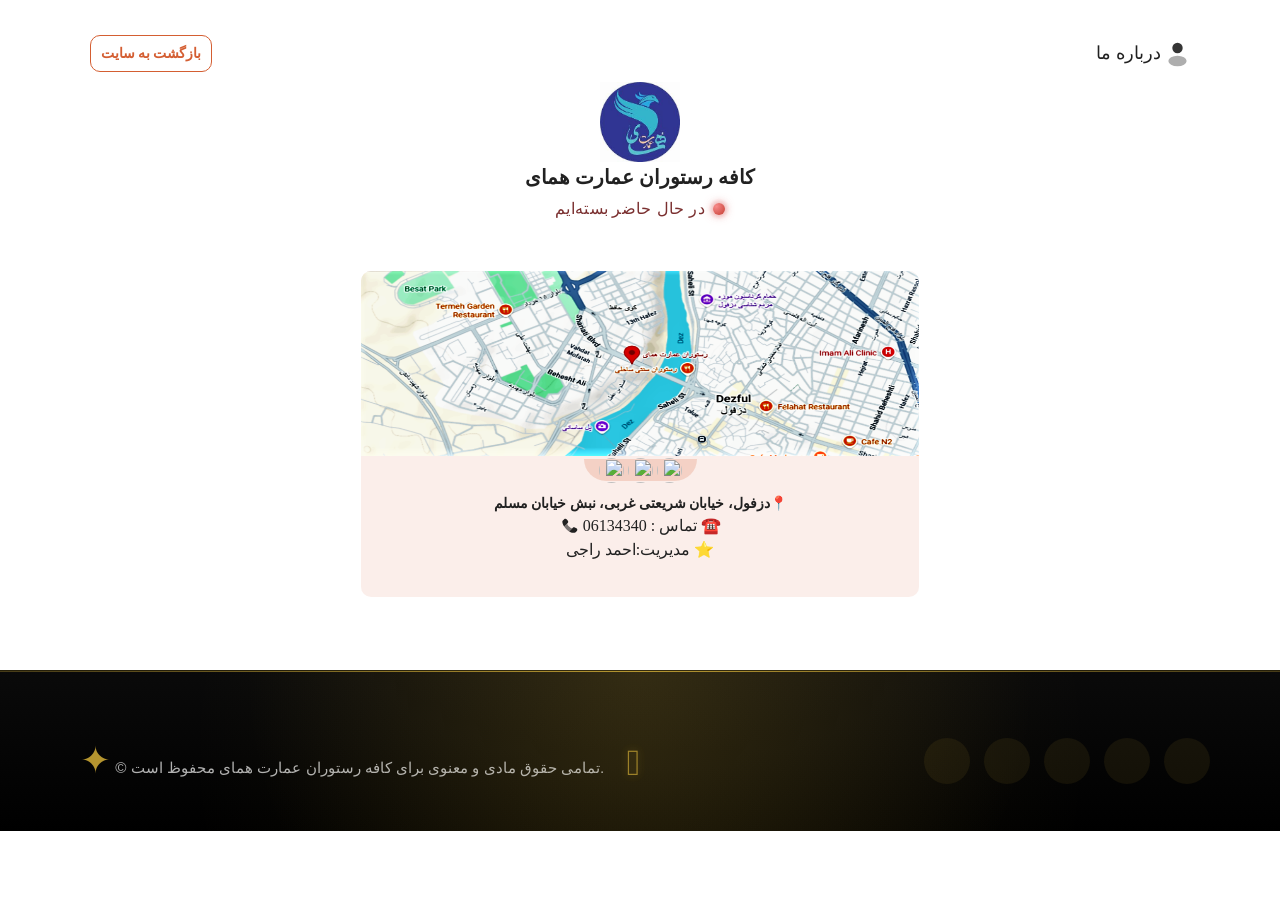
==== commit 0bda3154: "Add files via upload" ====
--- a/fooding.html
+++ b/fooding.html
@@ -2,6 +2,10 @@
     <meta charset="UTF-8">
     <meta name="viewport" content="width=device-width,initial-scale=1,maximum-scale=1.0, user-scalable=no">
     <meta name="robots" content="noindex,nofollow,noarchive">
+    <!-- <link rel="stylesheet" id="lineicons-css" href="https://s1.menudigital.ir/v3_assets/lineicons.css?v1769451471" type="text/css" media="all"> -->
+     <link rel="stylesheet" id="lineicons-css" href="https://s1.menudigital.ir/v3_assets/lineicons.css?v1769451471" type="text/css" media="all">
+
+
     <title>
         درباره عمارت همای
     </title>
@@ -105,6 +109,84 @@
     width:100%;
 }
     
+
+
+
+
+
+
+
+
+
+
+
+
+
+/* چشمک زن */
+
+
+
+  .status {
+  font-family: "Vazirmatn", "IRANSans", sans-serif;
+  font-size: 16px;
+  font-weight: 500;
+  display: inline-flex;
+  align-items: center;
+  gap: 8px;
+  letter-spacing: 0.35px;
+}
+
+.status .dot {
+  width: 12px;
+  height: 12px;
+  border-radius: 50%;
+  position: relative;
+  animation: pulse 2.4s ease-in-out infinite;
+}
+
+.status .dot::after {
+  content: "";
+  position: absolute;
+  inset: -6px;
+  border-radius: 50%;
+  opacity: 0.6;
+  animation: glow 2.4s ease-in-out infinite;
+}
+
+/* ---------- رنگ‌ها ---------- */
+.status.open .dot {
+  background: radial-gradient(circle at 30% 30%, #6fffd2, #1f8f5f);
+  box-shadow: 0 0 10px rgba(47, 163, 122, 0.7);
+}
+.status.closed .dot {
+  background: radial-gradient(circle at 30% 30%, #ff9b9b, #c0392b);
+  box-shadow: 0 0 10px rgba(214, 69, 69, 0.65);
+}
+
+.status.open .dot::after {
+  background: radial-gradient(circle, rgba(47,163,122,0.45), transparent 65%);
+}
+.status.closed .dot::after {
+  background: radial-gradient(circle, rgba(214,69,69,0.45), transparent 65%);
+}
+
+.status .text {
+  display: flex;
+  gap: 4px;
+}
+
+.status.open .word { color: #1f6f55; }
+.status.closed .word { color: #7a2f2f; }
+
+/* انیمیشن‌ها */
+@keyframes pulse {
+  0%, 100% { transform: scale(1); opacity: 1; }
+  50% { transform: scale(0.85); opacity: 0.7; }
+}
+@keyframes glow {
+  0%, 100% { transform: scale(0.9); opacity: 0.4; }
+  50% { transform: scale(1.15); opacity: 0.7; }
+}
     
     </style>
 </head>
@@ -114,8 +196,8 @@
         <div class="container">
             <div class="row">
                 <div class="col-12">
-                    <a href="./fooding.html" style="margin-left: 20px; padding:7px 10px;font-size:14px;float:left" class="main-btn"> بازگشت به سایت</a>
-                        <a href="" style="font-family:'estedad-verybold';color:var(--primary-forecolor);margin-right:20px;padding:5px 0px;font-size:18px;text-align:center;float:right">
+                    <a href="./index.html" style="margin-left: 20px;margin-top:35px; padding:7px 10px;font-size:14px;float:left" class="main-btn"> بازگشت به سایت</a>
+                        <a href="" style="font-family:'estedad-verybold';color:var(--primary-forecolor);margin-right:20px;margin-top:35px;padding:5px 0px;font-size:18px;text-align:center;float:right">
                             درباره ما 
                             <svg width="25" height="25" viewBox="0 0 12 16" fill="#353535" xmlns="http://www.w3.org/2000/svg"><ellipse opacity="0.4" cx="6.00033" cy="12.1654" rx="5.83333" ry="3.33333"></ellipse><circle cx="6.00033" cy="3.83333" r="3.33333"></circle></svg>
                         </a>
@@ -200,7 +282,52 @@
                                             <h4 style="margin-top:5px;font-family:'esredad-medium';opacity:0.7;text-align:justify;text-align-last:center;font-size:14px;line-height:25px;position: relative;color:var(--primary-forecolor)">
                                                                                             </h4>
                     
-                    
+                                                                             
+
+                                                                                            <small id="order-status" class="status">
+  <i class="dot"></i>
+  <span class="text">
+    <span class="word">سفارش</span>
+    <span class="word">می‌پذیریم</span>
+  </span>
+</small>
+
+
+
+<script>
+const el = document.getElementById("order-status");
+const words = el.querySelectorAll(".word");
+
+function updateStatus() {
+  const now = new Date();
+  const h = now.getHours();
+  const m = now.getMinutes();
+  const t = h + m/60;
+
+  if (t >= 11 && t < 24) {
+    el.classList.add("open");
+    el.classList.remove("closed");
+    words[0].innerText = "سفارش";
+    words[1].innerText = "می‌پذیریم";
+  } else {
+    el.classList.add("closed");
+    el.classList.remove("open");
+    words[1].innerText = "بسته‌ایم";
+    words[0].innerText = "در حال حاضر ";
+  
+  }
+}
+
+// اجرا در شروع
+updateStatus();
+
+// آپدیت هر دقیقه خودکار
+setInterval(updateStatus, 60000);
+</script>
+
+
+
+
                                         
                                     </div>
                                 </div>
@@ -373,7 +500,214 @@
 
                     
 </main>
-
+<footer class="mdg-site-footer">
+		<div class="container">
+			<div class="mdg-footer-main">
+													<div class="mdg-footer-bottom-bar">
+													<div class="mdg-footer-copyright">
+								© تمامی حقوق مادی و معنوی برای کافه رستوران عمارت همای محفوظ است.							</div>
+												<div class="mdg-social-links">
+                            <a href="#" title="فیسبوک" class="facebook">
+                    <i class="lni lni-facebook"></i>
+                </a>
+                                        <a href="#" title="توییتر (X)" class="twitter">
+                <i class="lni lni-x"></i>
+            </a>
+                                    <a href="#" title="اینستاگرام" class="instagram">
+                <i class="lni lni-instagram"></i>
+            </a>
+                                    <a href="#" title="یوتیوب" class="youtube">
+                <i class="lni lni-youtube"></i>
+            </a>
+                                    <a href="#" title="تلگرام" class="telegram">
+                <i class="lni lni-telegram"></i>
+            </a>
+                                                        </div>
+					</div>
+							</div>
+		</div>
+	</footer>
+
+<style>
+    /* =========================
+   Footer – Luxury Edition
+========================= */
+.mdg-site-footer {
+  position: relative;
+  background:
+    radial-gradient(circle at top, rgba(212,175,55,0.15), transparent 60%),
+    linear-gradient(180deg, #0a0a0a, #000);
+  color: #d0d0d0;
+  padding: 55px 0 35px;
+  overflow: hidden;
+  border-top: 1px solid rgba(212,175,55,0.18);
+  font-family: "Vazirmatn","Segoe UI",Tahoma,sans-serif;
+}
+
+/* خط طلایی متحرک */
+.mdg-site-footer::before {
+  content: "";
+  position: absolute;
+  top: 0;
+  left: -30%;
+  width: 160%;
+  height: 1px;
+  background: linear-gradient(
+    90deg,
+    transparent,
+    rgba(212,175,55,0.8),
+    transparent
+  );
+  animation: goldLine 6s linear infinite;
+}
+
+/* هاله نور */
+.mdg-site-footer::after {
+  content: "";
+  position: absolute;
+  inset: 0;
+  background: radial-gradient(circle at center, rgba(212,175,55,0.08), transparent 70%);
+  pointer-events: none;
+}
+
+/* محتوا */
+.mdg-footer-main {
+  display: flex;
+  justify-content: center;
+}
+
+.mdg-footer-bottom-bar {
+  width: 100%;
+  display: flex;
+  justify-content: space-between;
+  align-items: center;
+  gap: 25px;
+  animation: footerFadeUp 1.2s ease forwards;
+}
+
+/* کپی‌رایت */
+.mdg-footer-copyright {
+  font-size: 0.95rem;
+  opacity: 0.85;
+  line-height: 1.9;
+  position: relative;
+}
+
+.mdg-footer-copyright::before {
+  content: "✦";
+  font-size: 2.3rem;
+  color: #d4af37;
+  margin-left: 10px;
+  animation: pulseStar 2.5s ease-in-out infinite;
+}
+
+/* شبکه‌های اجتماعی */
+.mdg-social-links {
+  display: flex;
+  gap: 14px;
+}
+
+.mdg-social-links a {
+  width: 46px;
+  height: 46px;
+  border-radius: 50%;
+  background: rgba(212,175,55,0.08);
+  display: flex;
+  align-items: center;
+  justify-content: center;
+  color: #d4af37;
+  font-size: 1.25rem;
+  position: relative;
+  overflow: hidden;
+  transition: all 0.45s cubic-bezier(.68,-0.55,.27,1.55);
+}
+
+/* موج نور هنگام هاور */
+.mdg-social-links a::before {
+  content: "";
+  position: absolute;
+  inset: 0;
+  background: radial-gradient(circle, rgba(255,255,255,0.45), transparent 70%);
+  opacity: 0;
+  transition: opacity .4s ease;
+}
+
+.mdg-social-links a:hover::before {
+  opacity: 1;
+}
+
+/* Hover حرفه‌ای */
+.mdg-social-links a:hover {
+  transform: translateY(-6px) scale(1.08) rotate(6deg);
+  box-shadow: 0 0 28px rgba(212,175,55,0.65);
+}
+
+/* رنگ‌ها */
+.mdg-social-links a.instagram:hover { background:#e1306c; color:#fff; }
+.mdg-social-links a.telegram:hover { background:#229ED9; color:#fff; }
+.mdg-social-links a.youtube:hover { background:#ff0000; color:#fff; }
+.mdg-social-links a.facebook:hover { background:#1877f2; color:#fff; }
+.mdg-social-links a.twitter:hover { background:#000; color:#fff; }
+
+/* موبایل */
+@media (max-width: 768px) {
+  .mdg-footer-bottom-bar {
+    flex-direction: column;
+    text-align: center;
+  }
+}
+
+/* =========================
+   Animations
+========================= */
+@keyframes goldLine {
+  from { transform: translateX(0); }
+  to { transform: translateX(30%); }
+}
+
+@keyframes footerFadeUp {
+  from { opacity: 0; transform: translateY(25px); }
+  to { opacity: 1; transform: translateY(0); }
+}
+
+@keyframes pulseStar {
+  0%,100% { opacity: 0.4; }
+  50% { opacity: 1; }
+}
+
+
+/* ===== Homay Bird Signature ===== */
+.mdg-site-footer .mdg-footer-copyright {
+  padding-right: 36px;
+  position: relative;
+}
+
+/* پرنده همای */
+.mdg-site-footer .mdg-footer-copyright::after {
+  content: "𓅃"; /* نماد پرنده کلاسیک */
+  position: absolute;
+  right: 0;
+  top: 2px;
+  font-size: 2.3rem;
+  color: #d4af37;
+  opacity: 0.8;
+  animation: homayFly 4s ease-in-out infinite;
+  text-shadow: 0 0 8px rgba(212,175,55,0.6);
+}
+
+/* انیمیشن پرواز خیلی ملایم */
+@keyframes homayFly {
+  0%,100% {
+    transform: translateY(0) rotate(0deg);
+    opacity: 0.6;
+  }
+  50% {
+    transform: translateY(-6px) rotate(-6deg);
+    opacity: 1;
+  }
+}
+
+</style>
 
     </body></html>
 
@@ -403,4 +737,3 @@
 
 
 
-
